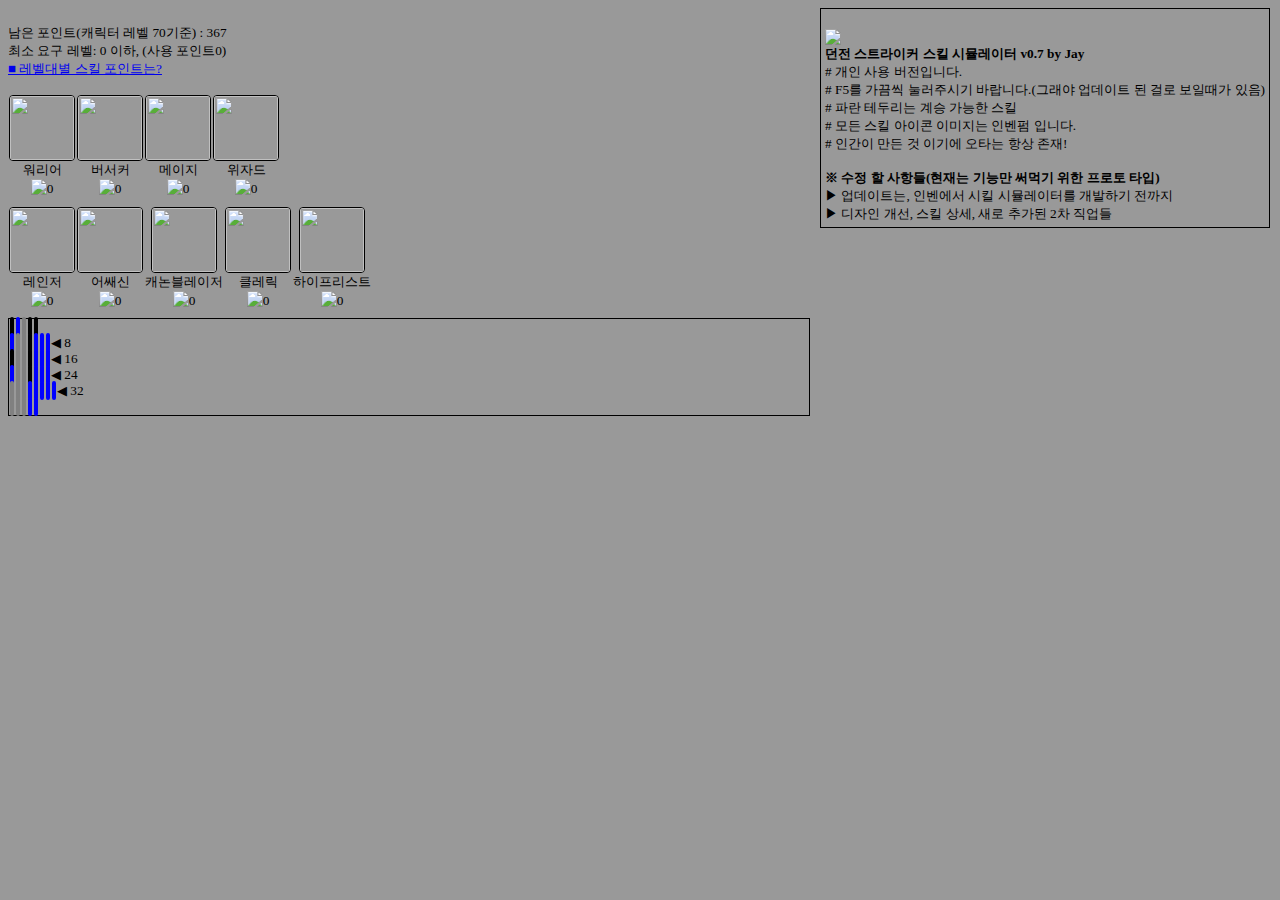
==== dsSkill.html @ e022a54a "Create dsSkill.html" ====
﻿<!DOCTYPE html PUBLIC "-//W3C//DTD XHTML 1.0 Transitional//EN" "http://www.w3.org/TR/xhtml1/DTD/xhtml1-transitional.dtd">
<html xmlns="http://www.w3.org/1999/xhtml">
<head>
<meta http-equiv="Content-Type" content="text/html; charset=utf-8" />
<title>던전 스트라이커 스킬 시뮬레이터</title>
</head>

<script>

maxPt = 367;
nowPt = 367;

skills = {};

imgBlank = "http://cfile27.uf.tistory.com/image/25600B44519CF2443B8A9B";
imgAlpha = "http://cfile29.uf.tistory.com/image/0302E044519CF2440A4D79";
imgMaster = "http://cfile2.uf.tistory.com/image/253B5A41519CF2DC400DF1";

var levels = [
0	,
0	,
0	,
2	,
3	,
4	,
5	,
6	,
7	,
8	,
9	,
10	,
11	,
12	,
13	,
14	,
15	,
16	,
17	,
18	,
19	,
20	,
21	,
22	,
23	,
24	,
25	,
26	,
27	,
28	,
29	,
30	,
31	,
32	,
33	,
34	,
35	,
36	,
37	,
38	,
39	,
41	,
43	,
45	,
47	,
49	,
51	,
54	,
57	,
60	,
63	,
67	,
71	,
76	,
81	,
87	,
93	,
101	,
113	,
125	,
137	,
157	,
177	,
197	,
217	,
237	,
257	,
297	,
367	,
467	,
567	,

];

pts = {
	"워리어":0,
	"메이지":0,
	"레인저":0,
	"클레릭":0,
	"버서커":0,
	"위자드":0,
	"어쌔신":0,
	"하이프리스트":0,
	"드레드노트":0,
	"워록":0,
	"캐논블레이저":0,
	"워프리스트":0,

}

skills["퍼스트 에이드"] = {
	type:	"",
	dec:	"스스로 상처를 치료합니다. 최대 생명력의 35%만큼 자신의 생명력을 회복합니다.",
	img:	"http://cfile22.uf.tistory.com/image/254E9637519D0E300D3020",
	pt:		0,
	need:	0,
}

skills["페이탈 스트라이크"] = {
	type:	"",
	dec:	"전방의 적을 무기로 깊게 찌릅니다. 공격력의 400%만큼 피해를 줍니다.<br/>단축키를 연타하면 후속 공격 돌려 찌르기가 발동합니다. 공격력의 320%만큼 피해를 줍니다",
	img:	"http://cfile21.uf.tistory.com/image/243F023B519D0E3010EE06",
	pt:		0,
	need:	0,
	job:	"",
	move:	true,
}

skills["장검 베기"] = {
	type:	"",
	dec:	"기본 공격 버튼을 누르고 있는 동안 장검을 휘둘러 적을 공격합니다. 공격력의 93%만큼 피해를 주고, 정신력을 30만큼 회복합니다",
	img:	"http://cfile1.uf.tistory.com/image/234F9437519D0E300C1FA9",
	pt:		0,
	need:	0,
	job:	"",
}

skills["구르기"] = {
	type:	"",
	dec:	"바라보고 있는 방향으로 굴러서 빠르게 이동합니다.",
	img:	"http://cfile27.uf.tistory.com/image/264DAC37519D0E2F0DC7B6",
	pt:		0,
	need:	0,
	job:	"",
}


skills["서클 슬래쉬"] = {
	type:	"",
	dec:	"무기를 크게 휘둘러 주위의 모든 적을 벤다. 공격력의 200%만큼 피해를 줌. 단축키를 연타하면 후속 공격 지면 강타가 발동. 공격력의 200%만큼 피해를 주고, 보스를 제외한 적을 30%확률로 기절시킴.",
	img:	"http://cfile28.uf.tistory.com/image/254C0337519D0E2F1257F6",
	pt:		2,
	need:	0,
	job:	"워리어",
	move:	true,
}

skills["장검 베기 강화1"] = {
	type:	"",
	dec:	"기본 공격시 10% 확률로 절단 형태의 이단 베기 공격이 발동합니다. 공격력의 50%만큼 추가 피해를 줍니다.",
	img:	"http://cfile21.uf.tistory.com/image/214DFC37519D0E2F0DD4EA",
	pt:		2,
	need:	0,
	job:	"워리어",
}

skills["기합 베기"] = {
	type:	"",
	dec:	"대시 직후 기본공격을 사용하면 기합 베기가 발동됩니다. 전방의 적을 크게 베어 공격력의 300%만큼 피해를 줍니다.",
	img:	"http://cfile4.uf.tistory.com/image/264D7A37519D0E2F0FDE03",
	pt:		2,
	need:	0,
	job:	"워리어",
	move:	true,
}

skills["매서운 검기"] = {
	type:	"",
	dec:	"서클 슬래쉬의 재사용 시간이 4초 감소합니다. <br/>서클 슬래쉬가 적에게 명중하면 소형의 적 1명당 20, 중형의 적 1명당 10의 정신력을 회복합니다",
	img:	"http://cfile29.uf.tistory.com/image/01198135519D0E2917EAE0",
	pt:		2,
	need:	0,
	job:	"워리어",
	move:	true,
}

skills["용기의 함성"] = {
	type:	"",
	dec:	"서클 슬래쉬 사용 후 단축키를 연타하면 30%의 확률로 지면 강타 대신 용기의 함성이 발동됩니다.<br/>크게 고함을 질러 주위의 적에게 공격력의 500%만큼 피해를 주고, 보스를 제외한 적을 70% 확률로 기절시킵니다. 소형의 적 1명당 30, 중형의 적 1명당 50, 대형과 보스 1명당 200만큼 정신력을 회복합니다.<br/>서클 슬래쉬와 후속 공격 사용 중 넉백 저항이 2만큼 증가합니다(적의 공격에 밀려났을 때 밀려나는 거리와 경직 시간이 줄어듭니다).",
	img:	"http://cfile25.uf.tistory.com/image/254F8837519D0E2D0CBAC8",
	pt:		2,
	need:	0,
	job:	"워리어",
	move:	true,
}

skills["쉴드 크러쉬"] = {
	type:	"",
	dec:	"방패로 적을 타격. 공격력의 100%만큼 피해를 주고, 보스를 제외한 적을 100% 확률로 기절시킴",
	img:	"http://cfile24.uf.tistory.com/image/2619EE35519D0E2B13A57E",
	pt:		2,
	need:	8,
	job:	"워리어",
}

skills["장검 베기 강화2"] = {
	type:	"",
	dec:	"이단베기(장검 베기 강화1) 또는 급소 찌르기(장검 베기 강화 3)가 명중할 때마다 공격력의 10%만큼 생명력을 회복",
	img:	"http://cfile28.uf.tistory.com/image/242AA639519D0E2C1648F6",
	pt:		2,
	need:	8,
	job:	"워리어",
}

skills["칼바람"] = {
	type:	"",
	dec:	"서클 슬래쉬 스킬을 사용하면 절단 형태의 회오리가 3개 발생. 회오리는 직진하면서 적에게 공격력 100%만큼 피해를 줌.",
	img:	"http://cfile3.uf.tistory.com/image/211ACC35519D0E2B1401FA",
	pt:		2,
	need:	8,
	job:	"워리어",
	move:	true,
}

skills["신체 적응"] = {
	type:	"",
	dec:	"물약 종류 아이템의 재사용 시간을 1초 단축함",
	img:	"http://cfile27.uf.tistory.com/image/021B3035519D0E2B167B37",
	pt:		2,
	need:	8,
	job:	"워리어",
	move:	true,
}

skills["돌풍 찌르기"] = {
	type:	"",
	dec:	"돌려 찌르기(페이탈 스트라이크) 발동 후 단축키를 연타하면 후속 공격 돌풍 찌르기가 발동. 돌풍 찌르기는 적을 2회 공격하며 각각 공격력의 600%, 200%만큼 피해를 줌.",
	img:	"http://cfile28.uf.tistory.com/image/021B9635519D0E2B14EF58",
	pt:		2,
	need:	8,
	job:	"워리어",
	move:	true,
}

skills["허리케인"] = {
	type:	"",
	dec:	"고속으로 몸을 회전시켜 돌풍을 만들어 냄. 주위의 적을 끌어당기고, 공격력의 400%만큼 피해를 줌. 이 스킬을 사용하는 동안 무적상태가 됨.",
	img:	"http://cfile10.uf.tistory.com/image/031AC635519D0E29150F1F",
	pt:		2,
	need:	16,
	job:	"워리어",
	move:	true,
}

skills["장검 베기 강화3"] = {
	type:	"",
	dec:	"기본 공격시 10%확률로 절단 형태의 급소 찌르기 공격이 발동. 공격력의 100%만큼 추가 피해",
	img:	"http://cfile25.uf.tistory.com/image/032AA139519D0E2C17F296",
	pt:		2,
	need:	16,
	job:	"워리어",
}

skills["방패 충격"] = {
	type:	"",
	dec:	"실드 크러쉬가 보스도 기절시킬 수 있게 됨.",
	img:	"http://cfile26.uf.tistory.com/image/21292539519D0E2C17ADD6",
	pt:		2,
	need:	16,
	job:	"워리어",
	move:	true,
}

skills["승리의 일격"] = {
	type:	"",
	dec:	"돌풍 찌르기의 두 번째 공격이 대형의 적과 보스에게 명중하면 공격력의 15%만큼 생명력을 회복하고 정신력을 150만큼 회복.",
	img:	"http://cfile4.uf.tistory.com/image/022AAC39519D0E2D17E1EF",
	pt:		2,
	need:	16,
	job:	"워리어",
	move:	true,
}

skills["진공의 검"] = {
	type:	"",
	dec:	"회오리(→칼바람,→연쇄 폭풍)가 발생할 때 3개의 회오리가 추가로 발생.",
	img:	"http://cfile30.uf.tistory.com/image/024E9E37519D0E2D0D8FC9",
	pt:		2,
	need:	16,
	job:	"워리어",
	move:	true,
}

skills["폭풍 베기"] = {
	type:	"",
	dec:	"허리케인 사용 후 단축키를 연타하면 후속 공격 폭풍 베기가 발동된다. 폭풍 베기는 주위의 적에게 공격력의 1000%만큼 피해를 주고 넉백효과를 발생시킴.",
	img:	"http://cfile8.uf.tistory.com/image/241C2C35519D0E29115249",
	pt:		4,
	need:	24,
	job:	"워리어",
	move:	true,
}

skills["용사의 근성"] = {
	type:	"",
	dec:	"적에게 피해를 입을 때마다 정신력을 10만큼 회복.",
	img:	"http://cfile7.uf.tistory.com/image/012A5F39519D0E2C16B3F2",
	pt:		4,
	need:	24,
	job:	"워리어",
	move:	true,
}

skills["신체 단련"] = {
	type:	"",
	dec:	"적의 절단 형태 공격으로 입는 피해가 10%감소",
	img:	"http://cfile21.uf.tistory.com/image/242A7539519D0E2C17A4FB",
	pt:		2,
	need:	24,
	job:	"워리어",
	move:	true,
}

skills["연쇄 폭풍"] = {
	type:	"",
	dec:	"폭풍 베기가 발동하면 절단 형태의 회오리가 3개 발생. 회오리는 직진하면서 적에게 공격력의 100%만큼 피해를 줌.",
	img:	"http://cfile3.uf.tistory.com/image/02285B39519D0E2D1984D6",
	pt:		3,
	need:	24,
	job:	"워리어",
	move:	true,
}

skills["강인한 육체"] = {
	type:	"",
	dec:	"최대 생명력이 500증가.",
	img:	"http://cfile30.uf.tistory.com/image/0118B635519D0E2B14F3D5",
	pt:		5,
	need:	24,
	job:	"워리어",
	move:	true,
}

skills["용맹한 전사"] = {
	type:	"",
	dec:	"허리케인의 재사용시간이 15초 감소. 페이탈 스트라이크의 재사용시간이 2초 감소. 지면강타(→서클슬래쉬)과 용기의 함성(→서클 슬래쉬)이 대형의 적과 보스에게 명중하면 정신력을 600만큼 회복",
	img:	"http://cfile24.uf.tistory.com/image/271B4035519D0E2912C0AE",
	pt:		5,
	need:	32,
	job:	"워리어",
	move:	true,
}

skills["최후의 반격"] = {
	type:	"",
	dec:	"폭풍베기 사용 후 단축키를 연타하면 후속 공격 최후의 반격이 발동. 주위의 적을 3회 연속으로 베어 공격력 300%만큼 피해를 주고, 마지막 일격으로 공격력 800%만큼 피해를 줌. 사용중에 무적 상태가 됨",
	img:	"http://cfile3.uf.tistory.com/image/2719F935519D0E2815C0C0",
	pt:		5,
	need:	32,
	job:	"워리어",
	move:	true,
}

// 메이지

skills["매지컬 큐어"] = {
	type:	"",
	dec:	"스스로 상처를 치료하여 최대 생명력의 35% 만큼 자신의 생명력을 회복한다",
	img:	"http://cfile3.uf.tistory.com/image/22203333519D0BB20C221F",
	pt:		0,
	need:	0,
	job:	"메이지",
}

skills["프로즌 블라스트"] = {
	type:	"",
	dec:	"메이지의 주변에 냉기 돌풍을 일으켜 공격력의 400%만큼 냉기 속성 피해를 주고 30%의 확률로 빙결시키며, 넉백 효과를 준다",
	img:	"http://cfile26.uf.tistory.com/image/03454B36519D0BB50B6CE8",
	pt:		0,
	need:	0,
	job:	"메이지",
	move:	true,
}

skills["연쇄 번개"] = {
	type:	"",
	dec:	"기본 공격 버튼을 누르고 있는 동안 전이되는 연쇄 번개를 발사하여 최대 적 2명을 동시에 공격한다. 공격력의 83%만큼 전기 속성 피해를 주고, 정신력을 30만큼 회복한다. 연쇄 번개가 한 번 전이될 때 마다 적에게 주는 피해가 공격력의 7%만큼 감소한다.",
	img:	"http://cfile22.uf.tistory.com/image/22453D36519D0BB40D95F5",
	pt:		0,
	need:	0,
	job:	"메이지",
}

skills["순간이동"] = {
	type:	"",
	dec:	"메이지의 대시 스킬로, 바라보고 있는 방향으로 빠르게 움직인다.",
	img:	"http://cfile10.uf.tistory.com/image/211FFE33519D0BB30C8D7A",
	pt:		0,
	need:	0,
	job:	"메이지",
}

skills["라이트닝 클라우드"] = {
	type:	"",
	dec:	"4초간 지속되는 방전 지대를 생성한다. 방전 지대 위의 적에게 0.5초마다 공격력의 20%만큼 전기 속성 피해를 주고 5%의 확률로 감전시킨다",
	img:	"http://cfile22.uf.tistory.com/image/2455A038519D0BB1175803",
	pt:		1,
	need:	0,
	job:	"메이지",
	move:	true,
}

skills["연쇄 번개 강화1"] = {
	type:	"",
	dec:	"연쇄 번개의 전이 대상 1명 증가",
	img:	"http://cfile3.uf.tistory.com/image/0220D433519D0BB30ABA5B",
	pt:		2,
	need:	0,
	job:	"메이지",
}

skills["싸늘한 한기"] = {
	type:	"",
	dec:	"프로즌 블라스트가 소형의 적에게 가하는 최종 피해가 1.2배로 증가. 명중한 적 1명당 정신력을 30만큼 회복하며, 20%의 확률로 더 강한 넉백 효과 발생",
	img:	"http://cfile24.uf.tistory.com/image/2420C933519D0BB30B9247",
	pt:		2,
	need:	0,
	job:	"메이지",
	move:	true,
}

skills["얼음 쐐기"] = {
	type:	"",
	dec:	"프로즌 블라스트, 래스 오브 스피릿(->워록)의 단축키를 연타하면 후속 공격으로 얼음 쐐기 발동. 지면에 얼음 쐐기를 일으켜 적에게 공격력의 200%만큼 냉기 피해를 주고 20%의 확률로 빙결시킨다. 얼음 쐐기가 대형, 또는 보스에게 명중하면 정신력을 350만큼 회복한다.",
	img:	"http://cfile4.uf.tistory.com/image/2420DB33519D0BB30B0121",
	pt:		3,
	need:	0,
	job:	"메이지",
	move:	true,
}

skills["전격 마법 전문화"] = {
	type:	"",
	dec:	"전기 속성 공격이 적에게 명중하면 5%의 확률로 전기 폭발이 일어나 공격력의 100%만큼 추가 전기 속성 피해를 준다.",
	img:	"http://cfile6.uf.tistory.com/image/0144EC36519D0BB40DA37A",
	pt:		2,
	need:	0,
	job:	"메이지",
	move:	true,
}

skills["파이어 볼"] = {
	type:	"",
	dec:	"불타는 화염구를 발사하여 공격력의 250%만큼 화염속성 피해를 주며 5%의 확률로 발화시킨다.",
	img:	"http://cfile6.uf.tistory.com/image/21455636519D0BB50D5BB3",
	pt:		2,
	need:	8,
	job:	"메이지",
	move:	true,
}

skills["연쇄 번개 강화2"] = {
	type:	"",
	dec:	"연쇄 번개가 중형의 적에게 10%의 추가 피해를 준다.",
	img:	"http://cfile5.uf.tistory.com/image/2320E633519D0BB30B60E6",
	pt:		2,
	need:	8,
	job:	"메이지",
}

skills["불타는 대지"] = {
	type:	"",
	dec:	"파이어 볼이나 그레네이드 샷(→ 캐논 블레이저)이 명중하면 10%의 확률로 화염지대 생성. 화염 지대는 4초간 지속되며. 0.5초마다 공격력의 50%만큼 화염 피해를 주고, 5%의 확률로 발화를 유발한다.",
	img:	"http://cfile10.uf.tistory.com/image/2620C233519D0BB20BB1C3",
	pt:		3,
	need:	8,
	job:	"메이지",
	move:	true,
}

skills["기회 포착"] = {
	type:	"",
	dec:	"라이트닝 클라우드 범위 안의 적을 연쇄 번개로 공격하면 낙뢰가 떨어져 공격력의 50%만큼 추가 피해를 주고, 1%의 확률로 감전시킨다",
	img:	"http://cfile4.uf.tistory.com/image/23537F38519D0BB017DBF8",
	pt:		3,
	need:	8,
	job:	"메이지",
	move:	true,
}

skills["라이트닝"] = {
	type:	"",
	dec:	"번개를 떨어뜨려 가까운 적부터 공격한다. 최대 5명의 적에게 공격력의 1600%만큼 전기 속성 피해를 주고 감전시킨다. 이 스킬을 사용하는 동안은 무적 상태가 된다.",
	img:	"http://cfile21.uf.tistory.com/image/2354E738519D0BB116C5A3",
	pt:		2,
	need:	16,
	job:	"메이지",
	move:	true,
}

skills["연쇄 번개 강화3"] = {
	type:	"",
	dec:	"연쇄 번개가 대형의 적에게 명중하면 정신력을 10만큼 추가 회복한다",
	img:	"http://cfile25.uf.tistory.com/image/2720ED33519D0BB30BC07B",
	pt:		3,
	need:	16,
	job:	"메이지",
}

skills["전류 방전"] = {
	type:	"",
	dec:	"라이트닝 클라우드 스킬의 지속시간이 2초 증가한다.",
	img:	"http://cfile26.uf.tistory.com/image/01452736519D0BB40D9C00",
	pt:		2,
	need:	16,
	job:	"메이지",
	move:	true,
}

skills["주문 연계"] = {
	type:	"",
	dec:	"연쇄 번개, 섀도우 스트라이크(→ 미스틱) 스킬의 전이 대상이 1명 증가한다.",
	img:	"http://cfile5.uf.tistory.com/image/23434136519D0BB40ED6EB",
	pt:		3,
	need:	16,
	job:	"메이지",
	move:	true,
}

skills["번개를 부르는 자"] = {
	type:	"",
	dec:	"라이트닝 사용 후 2초간 연쇄 번개의 전이 대상이 5명 증가한다",
	img:	"http://cfile10.uf.tistory.com/image/211F8633519D0BB20CBE89",
	pt:		2,
	need:	24,
	job:	"메이지",
	move:	true,
}

skills["뇌신의 가호"] = {
	type:	"",
	dec:	"모든 전기 속성 공격에 의한 피해를 10% 감소시킨다",
	img:	"http://cfile5.uf.tistory.com/image/27542F38519D0BB015B70D",
	pt:		3,
	need:	24,
	job:	"메이지",
	move:	true,
}

skills["마력 방패"] = {
	type:	"",
	dec:	"6미터 이상 떨어진 적에게 피해를 입을 경우 20%의 확률로 마력 방패가 발동한다. 마력 방패는 4초간 지속되며 소형과 중형의 적으로부터 입는 피해를 20% 감소시킨다.",
	img:	"http://cfile2.uf.tistory.com/image/27557638519D0BB11449B7",
	pt:		3,
	need:	24,
	job:	"메이지",
	move:	true,
}

skills["깨우친 자"] = {
	type:	"",
	dec:	"최대 정신력이 250만큼 증가한다.",
	img:	"http://cfile23.uf.tistory.com/image/2756C238519D0BB0163581",
	pt:		2,
	need:	24,
	job:	"메이지",
	move:	true,
}

skills["마력의 수호"] = {
	type:	"",
	dec:	"기절, 수면, 감전, 족쇄 상태가 되면 마력 방패가 자동으로 발동된다. 4초간 지속되며 소형과 중형의 적으로부터 입는 피해를 20% 감소시킨다.",
	img:	"http://cfile23.uf.tistory.com/image/24556E38519D0BB2165EC2",
	pt:		4,
	need:	24,
	job:	"메이지",
	move:	true,
}

skills["총명한 마법사"] = {
	type:	"",
	dec:	"라이트닝 클라우드가 소형, 중형의 적에게 명중할 때마다 정신력을 6, 대형의 적과 보스에게 명중할 때마다 정신력을 50만큼 회복한다.",
	img:	"http://cfile28.uf.tistory.com/image/21439436519D0BB40EB27B",
	pt:		5,
	need:	32,
	job:	"메이지",
}

skills["대폭발"] = {
	type:	"",
	dec:	"라이트닝을 사용할 때 단축키를 누른 채 유지하면 힘을 모을 수 있고 즉시 시전으로 대폭발을, 1초 이상 힘을 모으면 더 큰 위력의 라이트닝이 발동 된다.즉시시전: 주변의 모든 적에게 공격력의 1600%만큼 피해를 준다. 모으기 1단계: 주변의 5명의 적에게 공격력의 2000%만큼 전기 피해를 주고 감전시킨다.",
	img:	"http://cfile7.uf.tistory.com/image/22558B38519D0BB116C7F3",
	pt:		5,
	need:	32,
	job:	"메이지",
}

// 레인저

skills["서바이벌 테크닉"] = {
	type:	"",
	dec:	"스스로의 상처를 치료한다. 최대 생명력의 35%만큼 자신의 생명력을 회복할 수 있다.",
	img:	"http://cfile7.uf.tistory.com/image/01225A33519D11E110B6BF",
	pt:		0,
	need:	0,
	job:	"레인저",
}

skills["발리 샷"] = {
	type:	"",
	dec:	"전방 부채꼴 범위에 5발의 화살을 동시에 발사하여 공격력의 125%만큼 피해를 준다.",
	img:	"http://cfile8.uf.tistory.com/image/22224E33519D11E10F0C83",
	pt:		0,
	need:	0,
	job:	"레인저",
	move:	true,
}

skills["석궁 발사"] = {
	type:	"",
	dec:	"기본 공격 버튼을 누르고 있는 동안 화살을 쏘아 적을 공격한다. 공격력의 100%만큼 피해를 주고, 명중한 적 1명마다 정신력을 20만큼 회복한다.",
	img:	"http://cfile9.uf.tistory.com/image/2446A536519D11E5139FAB",
	pt:		0,
	need:	0,
	job:	"레인저",
}

skills["순간도약"] = {
	type:	"",
	dec:	"레인저의 대시 스킬. 바라보고 있는 방향으로 빠르게 이동한다.",
	img:	"http://cfile4.uf.tistory.com/image/22464736519D11E4137836",
	pt:		0,
	need:	0,
	job:	"레인저",
}

skills["하이 점프"] = {
	type:	"",
	dec:	"전방으로 크게 도약한다. 적을 뛰어넘어 8미터를 이동할 수 있다.",
	img:	"http://cfile28.uf.tistory.com/image/01225633519D11E210B188",
	pt:		1,
	need:	0,
	job:	"레인저",
	move:	true,
}

skills["석궁 발사 강화1"] = {
	type:	"",
	dec:	"기본 공격시 10%의 확률로 2회 사격하여 각각 공격력의 70%만큼 피해를 준다. 발리 샷이 대형의 적과 보스에게 주는 최종 피해가 1.4배가 된다.",
	img:	"http://cfile22.uf.tistory.com/image/23465636519D11E5139D13",
	pt:		2,
	need:	0,
	job:	"레인저",
	move:	true,
}

skills["눈부신 연사"] = {
	type:	"",
	dec:	"발리 샷 또는 무빙 샷 사용 시, 20% 확률로 화살을 2연사하여 공격력의 50%만큼 추가피해, 연속 사용시 화살을 2연사 하여 공격력의 50%만큼 추가피해를 준다.",
	img:	"http://cfile28.uf.tistory.com/image/2155B538519D11E31CA554",
	pt:		2,
	need:	0,
	job:	"레인저",
	move:	true,
}

skills["벼락 덫"] = {
	type:	"",
	dec:	"하이점프를 사용 시, 이동경로에 덫을 매설하며 적이 밟거나 일정시간 지나면 동작하여 덫 위의 대상에게 공격력의 200%만큼 피해를 준다. 덫 공격이 명중하면 명중한 적 1명당 정신력을 50만큼 회복한다.",
	img:	"http://cfile23.uf.tistory.com/image/22227933519D11E110082F",
	pt:		2,
	need:	0,
	job:	"레인저",
	move:	true,
}

skills["사냥 개시"] = {
	type:	"",
	dec:	"적을 죽인 경우, 정신력을 5만큼 회복한다.",
	img:	"http://cfile3.uf.tistory.com/image/234D5E37519D11E51371C9",
	pt:		3,
	need:	0,
	job:	"레인저",
	move:	true,
}

skills["무빙 샷"] = {
	type:	"",
	dec:	"뒤로 빠르게 후퇴하며 화살을 발사한다. 최대 3명에게 공격력의 100%만큼 피해를 준다.",
	img:	"http://cfile26.uf.tistory.com/image/22225E33519D11E11091DA",
	pt:		2,
	need:	8,
	job:	"레인저",
	move:	true,
}

skills["석궁 발사 강화2"] = {
	type:	"",
	dec:	"기본 공격시 10% 확률로 5발을 넓은 범위에 발사한다. 5명의 적에게 공격력의 100%만큼 피해를 준다.",
	img:	"http://cfile23.uf.tistory.com/image/26466836519D11E5131320",
	pt:		2,
	need:	8,
	job:	"레인저",
	move:	true,
}

skills["기습 침투"] = {
	type:	"",
	dec:	"발리 샷 사용 직후 하이 점프를 사용하면 기습침투가 발동. 땅속으로 이동한 뒤 적의 배후에서 솟아나 최대 5명의 적에게 2회 화살 공격을 하여 250%만큼 피해를 준다. 공격이 명중하면 정신력이 300 회복 된다.",
	img:	"http://cfile28.uf.tistory.com/image/02224A33519D11E20FA523",
	pt:		2,
	need:	8,
	job:	"레인저",
	move:	true,
}

skills["집단살상"] = {
	type:	"",
	dec:	"발리 샷과 무빙 샷 사용 시 발사하는 화살의 수가 2개 증가한다.",
	img:	"http://cfile2.uf.tistory.com/image/014C2937519D11E5143DF5",
	pt:		2,
	need:	8,
	job:	"레인저",
	move:	true,
}

skills["도약술 수련"] = {
	type:	"",
	dec:	"하이 점프 사용 중에 넉백 저항이 2만큼 증가한다.(넉백 시 거리와 경직 시간이 줄어듬.)",
	img:	"http://cfile29.uf.tistory.com/image/01540738519D11E322DCDE",
	pt:		2,
	need:	8,
	job:	"레인저",
	move:	true,
}

skills["애로우 레인"] = {
	type:	"",
	dec:	"하늘로 수많은 화살을 쏘아 전방의 넓은 구역을 공격한다. 8개의 지점에 각각 공격력의 300%만큼 피해를 준다. 공격이 명중하면 정신력이 500 회복 된다.",
	img:	"http://cfile24.uf.tistory.com/image/02226A33519D11E1102D98",
	pt:		2,
	need:	16,
	job:	"레인저",
	move:	true,
}

skills["석궁 발사 강화3"] = {
	type:	"",
	dec:	"기본 공격이 명중하면 정신력을 5만큼 추가로 회복.",
	img:	"http://cfile23.uf.tistory.com/image/26466836519D11E5131320",
	pt:		2,
	need:	16,
	job:	"레인저",
	move:	true,
}

skills["확인사살"] = {
	type:	"",
	dec:	"하이 점프 사용 후 0.6초 내에 발리 샷이나 무빙 샷을 사용하면 공격력의 50%만큼 추가 피해를 준다.",
	img:	"http://cfile29.uf.tistory.com/image/02557638519D11E31AF32F",
	pt:		2,
	need:	16,
	job:	"레인저",
	move:	true,
}

skills["죽창 덫"] = {
	type:	"",
	dec:	"기습 침투를 사용하면 이동경로에 죽창으로 만든 덫을 매설한다. 덫은 4초 동안 동작하며, 덫 위의 적에게 0.5초마다 공격력의 50%만큼 피해를 준다.",
	img:	"http://cfile1.uf.tistory.com/image/25228D33519D11E2102C60",
	pt:		2,
	need:	16,
	job:	"레인저",
	move:	true,
}

skills["마름쇠 뿌리기"] = {
	type:	"",
	dec:	"기교 형태 공격이 명중할 때마다 보스를 제외한 적을 1% 확률로 족쇄 상태로 만든다.",
	img:	"http://cfile21.uf.tistory.com/image/2245EE36519D11E413CFD6",
	pt:		2,
	need:	16,
	job:	"레인저",
	move:	true,
}

skills["사냥꾼의 끈기"] = {
	type:	"",
	dec:	"명력이 최대치일 때, 공격 스킬의 최종 피해가 1.1배가 된다.",
	img:	"http://cfile25.uf.tistory.com/image/25226233519D11E2108439",
	pt:		4,
	need:	24,
	job:	"레인저",
	move:	true,
}

skills["민첩한 몸놀림"] = {
	type:	"",
	dec:	"하이 점프,샌드스톰(->블레이드댄서) 사용 후 3초 동안 모든 스킬의 공격 속도가 20%만큼 증가한다. 이 효과가 지속되는 동안 레인저의 기본공격인 석궁 발사가 대형의 적과 보스에게 가하는 최종 피해가 0.8배가 된다.",
	img:	"http://cfile21.uf.tistory.com/image/27469736519D11E41355BC",
	pt:		4,
	need:	24,
	job:	"레인저",
	move:	true,
}

skills["사기충전"] = {
	type:	"",
	dec:	"대형의 적에 대한 모든 공격이 명중할 때마다 정신력을 5만큼 회복한다.",
	img:	"http://cfile24.uf.tistory.com/image/2756BE38519D11E31B4719",
	pt:		3,
	need:	24,
	job:	"레인저",
	move:	true,
}

skills["매서운 집중력"] = {
	type:	"",
	dec:	"기교, 마법, 비전 형태 공격이 6미터 이상의 거리에서 적에게 명중하면 최종 피해가 1.1배가 된다",
	img:	"http://cfile5.uf.tistory.com/image/23550238519D11E41E7A1C",
	pt:		3,
	need:	24,
	job:	"레인저",
	move:	true,
}

skills["매의 눈"] = {
	type:	"",
	dec:	"석궁 발사, 발리 샷, 폭풍 쏘기의사정거리가 2미터 증가한다.",
	img:	"http://cfile2.uf.tistory.com/image/03228533519D11E2109717",
	pt:		3,
	need:	24,
	job:	"레인저",
	move:	true,
}

skills["민첩한 사냥꾼"] = {
	type:	"",
	dec:	"기습 침투에 의한 공격이 대형의 적과 보스에게 주는 최종 피해가 2배가 된다. 발리 샷, 무빙 샷의 정신력 소모량이 30만큼 감소한다.",
	img:	"http://cfile27.uf.tistory.com/image/01467036519D11E413F85C",
	pt:		5,
	need:	32,
	job:	"레인저",
}

skills["폭풍 쏘기"] = {
	type:	"",
	dec:	"에로우 레인 단축키를 1초 이상 눌러 폭풍 쏘기를 발동 시킨다. 전방 적 1명에게 공격력의 300%만큼의 피해를 7회 준다.(최종 피해 1.1배 증가)",
	img:	"http://cfile8.uf.tistory.com/image/2353B638519D11E31FDA44",
	pt:		5,
	need:	32,
	job:	"레인저",
}

// 클레릭

skills["차징 쇼크"] = {
	type:	"",
	dec:	"둔기로 땅을 내리쳐 신성한 충격파를 일으킴. 단축키를 누르고 있는 동안 힘을 모으고, 떼는 순간 발동. 공격력의 300%만큼 피해를 주고 정신력 200 회복(명중 시).",
	img:	"http://cfile2.uf.tistory.com/image/24618E49519D16A01C71FB",
	pt:		0,
	need:	0,
	job:	"클레릭",
	move:	true,
}

skills["힐"] = {
	type:	"",
	dec:	"상처를 치유. 자신을 포함, 반경 8미터 내 아군의 생명력을 공격력의 150%+60만큼 회복",
	img:	"http://cfile21.uf.tistory.com/image/2462F649519D16A01CD25A",
	pt:		0,
	need:	0,
	job:	"클레릭",
}

skills["둔기 타격"] = {
	type:	"",
	dec:	"기본 공격 버튼을 누르고 있는 동안 둔기를 휘둘러 공격. 공격력의 140%만큼 피해를 주고, 정신력을 30만큼 회복",
	img:	"http://cfile21.uf.tistory.com/image/27304148519D16A31BAE08",
	pt:		0,
	need:	0,
	job:	"클레릭",
}

skills["긴급 회피"] = {
	type:	"",
	dec:	"클레릭의 대시 스킬. 바라보고 있는 방향으로 굴러서 빠르게 이동.",
	img:	"http://cfile9.uf.tistory.com/image/01456750519D16A312CAFE",
	pt:		0,
	need:	0,
	job:	"클레릭",
}

skills["콤보 스윙"] = {
	type:	"",
	dec:	"무기를 연속으로 휘둘러 공격력의 350% 피해. 단축키를 연타하면 3회까지 연속사용 가능. 사용 중 넉백저항 2증가.",
	img:	"http://cfile30.uf.tistory.com/image/22629649519D16A11C5301",
	pt:		2,
	need:	0,
	job:	"클레릭",
	move:	true,
}

skills["둔기 타격 강화1"] = {
	type:	"",
	dec:	"기본공격시 5%의 확률로 후려치기 발동. 2명 추가공격 및 공격력의 50%만큼 추가피해. 보스를 제외한 적을 기절시킴",
	img:	"http://cfile28.uf.tistory.com/image/262FF848519D16A41D70A2",
	pt:		3,
	need:	0,
	job:	"클레릭",
}

skills["열광"] = {
	type:	"",
	dec:	"힐을 사용했을 때, 주위의 적에게 공격력의 100% 만큼 피해를 줌. 정신력 100 회복",
	img:	"http://cfile4.uf.tistory.com/image/0261F149519D16A11C1EFB",
	pt:		2,
	need:	0,
	job:	"클레릭",
	move:	true,
}

skills["치유 연마"] = {
	type:	"",
	dec:	"회복 형태 스킬의 시전속도가 20% 증가, 회복 형태 스킬 사용 시 정신력 100 회복",
	img:	"http://cfile8.uf.tistory.com/image/2346F750519D16A20FB198",
	pt:		3,
	need:	0,
	job:	"클레릭",
	move:	true,
}

skills["저지먼트"] = {
	type:	"",
	dec:	"주위의 소형과 중형의 적에게 공격력의 360%만큼, 대형의 적과 보스에게 400%만큼 피해",
	img:	"http://cfile22.uf.tistory.com/image/2161B649519D16A11D5DDA",
	pt:		2,
	need:	8,
	job:	"클레릭",
	move:	true,
}

skills["무관용 원칙"] = {
	type:	"",
	dec:	"저지먼트가 명중하면 30%의 확률로 낙인 효과",
	img:	"http://cfile3.uf.tistory.com/image/26630849519D16A11C99AE",
	pt:		2,
	need:	8,
	job:	"클레릭",
	move:	true,
}

skills["낙인 폭발"] = {
	type:	"",
	dec:	"낙인이 찍힌 적을 저지먼트나 디바인 브레이크로 공격하면 낙인 폭발이 일어남.(소형 = 공격력 150%, 중형 = 공격력200%, 대형 = 공격력400%)",
	img:	"http://cfile30.uf.tistory.com/image/0161DE49519D16A21C2E10",
	pt:		2,
	need:	8,
	job:	"클레릭",
	move:	true,
}

skills["신성 충격"] = {
	type:	"",
	dec:	"콤보 스윙의 마지막 공격이 5%확률로 적을 기절시키고 콤보 스윙이 대형의 적과 보스에 주는 피해 10% 증가. 차징 쇼크가 대형의 적과 보스에 주는 피해 100% 증가",
	img:	"http://cfile28.uf.tistory.com/image/2662CD49519D16A11C55B0",
	pt:		2,
	need:	8,
	job:	"클레릭",
	move:	true,
}

skills["힘의 축적"] = {
	type:	"",
	dec:	"힘을 모으는 스킬을 강화. 힘을 1단계 더 모을 수 있음.",
	img:	"http://cfile24.uf.tistory.com/image/03455150519D16A212C466",
	pt:		2,
	need:	8,
	job:	"클레릭",
	move:	true,
}

skills["디바인 브레이크"] = {
	type:	"",
	dec:	"빛의 망치로 적을 강타. 공격력의 800%만큼 피해를 주고 적의 방어력을 30초 동안 10%만큼 감소시킴",
	img:	"http://cfile3.uf.tistory.com/image/21636749519D16A11C0416",
	pt:		3,
	need:	16,
	job:	"클레릭",
	move:	true,
}

skills["둔기 타격 강화2"] = {
	type:	"",
	dec:	"낙인이 찍힌 적에게 기본 공격을 가하면 낙인 폭발이 일어남.(소형 = 공격력 150%, 중형 = 공격력200%, 대형 = 공격력400%)",
	img:	"http://cfile4.uf.tistory.com/image/23303548519D16A41D803C",
	pt:		3,
	need:	16,
	job:	"클레릭",
}

skills["무자비한 심판"] = {
	type:	"",
	dec:	"저지먼트 사용 시 50%의 확률로 추가효과 발동. 보스를 제외한 적을 100%확률로 수면에 빠뜨림.",
	img:	"http://cfile8.uf.tistory.com/image/22300D48519D16A31B071D",
	pt:		2,
	need:	16,
	job:	"클레릭",
	move:	true,
}

skills["성직자의 투지"] = {
	type:	"",
	dec:	"힐 사용 직후 차징 쇼크를 사용하면 힘을 1단계 모은 상태로 발동.",
	img:	"http://cfile6.uf.tistory.com/image/22301948519D16A31B2966",
	pt:		2,
	need:	16,
	job:	"클레릭",
	move:	true,
}

skills["성직자의 투지"] = {
	type:	"",
	dec:	"디바인 브레이크 사용 시 주위 보스를 제외한 적을 100%확률로 수면에 빠뜨림",
	img:	"http://cfile6.uf.tistory.com/image/22301948519D16A31B2966",
	pt:		2,
	need:	16,
	job:	"클레릭",
	move:	true,
}

skills["영혼의 수면"] = {
	type:	"",
	dec:	"",
	img:	"http://cfile6.uf.tistory.com/image/2446ED50519D16A210F02E",
	pt:		5,
	need:	24,
	job:	"클레릭",
	move:	true,
}

skills["신성한 철권"] = {
	type:	"",
	dec:	"수면 상태의 적을 공격 시, 공격력의 200%만큼 추가피해를 줌",
	img:	"http://cfile6.uf.tistory.com/image/02635649519D16A11CA98D",
	pt:		3,
	need:	24,
	job:	"클레릭",
	move:	true,
}

skills["생명수의 힘"] = {
	type:	"",
	dec:	"회복 형태 스킬의 치유 효과가 10%증가",
	img:	"http://cfile23.uf.tistory.com/image/02300648519D16A31C77C3",
	pt:		2,
	need:	24,
	job:	"클레릭",
	move:	true,
}

skills["성직자의 맹세"] = {
	type:	"",
	dec:	"디바인 브레이크의 방어력 경감 효과가 5%만큼 증가하고 지속시간이 10초만큼 추가.",
	img:	"http://cfile24.uf.tistory.com/image/032F4D48519D16A31E4371",
	pt:		3,
	need:	24,
	job:	"클레릭",
	move:	true,
}

skills["신의 가호"] = {
	type:	"",
	dec:	"생명력이 30%이하일때 자연 회복속도가 초당 10만큼 증가",
	img:	"http://cfile23.uf.tistory.com/image/2144BD50519D16A212FC1D",
	pt:		5,
	need:	24,
	job:	"클레릭",
	move:	true,
}

skills["근엄한 성직자"] = {
	type:	"",
	dec:	"디바인 브레이크, 저지먼트가 대형의 적과 보스에게 가하는 최종 피해 1.3배. 스킬 명중 시 정신력 400 회복",
	img:	"http://cfile27.uf.tistory.com/image/2246E850519D16A210DEB8",
	pt:		5,
	need:	32,
	job:	"클레릭",
}

skills["대지모신의 자비"] = {
	type:	"",
	dec:	"힐의 생명력 회복량이 20% 증가",
	img:	"http://cfile2.uf.tistory.com/image/01444B50519D16A215C3DF",
	pt:		5,
	need:	32,
	job:	"클레릭",
}

// 버서커

skills["스피닝 어설트"] = {
	type:	"",
	dec:	"적을 관통하며 돌진하여 주위의 모든 적을 밴다. 공격력의 360%만큼 피해를 주고 정신력 300을 회복",
	img:	"http://cfile27.uf.tistory.com/image/2115C14D519D1A8E12E526",
	pt:		0,
	need:	0,
	job:	"버서커",
	move:	true,
}

skills["라이징 슬래쉬"] = {
	type:	"",
	dec:	"전방의 적을 어깨로 밀친 뒤, 무기를 들어올려 강하게 뱀다. 밀치기 공격이 공격력의 100%만큼, 베기 공격이 600%만큼 피해를 준다. 소,중형의 적에게 1.7배의 최종피해를 줌.",
	img:	"http://cfile22.uf.tistory.com/image/0315B04D519D1A8E13903B",
	pt:		0,
	need:	0,
	job:	"버서커",
	move:	true,
}

skills["광전사의 분노"] = {
	type:	"",
	dec:	"스피닝 어설트로 적을 죽이면 분노상태가 됨. 분노 상태가 되면 공격속도 5%, 이동 속도 10% 상승, 버서커, 캐논 블레이저, 클레릭, 워리어, 워 프리스트의 대시가 짧은 돌진 형태로 변경. 버서커의 기본공격, 스피닝 어설트, 라이징 슬래쉬, 워 크라이의 공격속도가 추가로 10% 상승. 분노상태는 10초동안 지속된다.",
	img:	"http://cfile5.uf.tistory.com/image/2615514D519D1A8E113FE1",
	pt:		0,
	need:	0,
	job:	"버서커",
	move:	true,
}

skills["대검 베기"] = {
	type:	"",
	dec:	"기본 공격 버튼을 누르고 있는 동안 대검을 휘둘러 적을 공격. 공격력의 160%만큼 피해를 주고 정신력을 30만큼 회복.",
	img:	"http://cfile21.uf.tistory.com/image/2715C64D519D1A9013B9CF",
	pt:		0,
	need:	0,
	job:	"버서커",
}

skills["전진 구르기"] = {
	type:	"",
	dec:	"버서커의 대시 스킬. 바라보고 있는 방향으로 굴러서 빠르게 이동함.",
	img:	"http://cfile25.uf.tistory.com/image/260F794C519D1A90162820",
	pt:		0,
	need:	0,
	job:	"버서커",
}

skills["워 크라이"] = {
	type:	"",
	dec:	"투지가 넘치는 고함을 질러 8미터 거리 안에 있는 적에게 공격력 100%만큼 피해를 줌. 공격력의 30%만큼 생명력 회복. 명중한 적 1명당 공격력의 10%만큼 생명력을 추가 회복함.",
	img:	"http://cfile1.uf.tistory.com/image/21159D4D519D1A8E13EF80",
	pt:		2,
	need:	0,
	job:	"버서커",
	move:	true,
}

skills["대검 베기 강화1"] = {
	type:	"",
	dec:	"기본 공격 시 10% 확률로 회전 베기가 발동. 공격력의 300%만큼 피해를 준다.",
	img:	"http://cfile26.uf.tistory.com/image/0215CB4D519D1A9013C9A6",
	pt:		2,
	need:	0,
	job:	"버서커",
}

skills["분노의 폭풍"] = {
	type:	"",
	dec:	"분노상태에서 라이징 슬래쉬 사용 시 앞으로, 스피닝 어설트 사용 시 뒤로 검풍 회오리가 발사됨. 검풍 회오리는 절단 형태로, 적을 관통하며 직진하여 공격력 100%만큼 피해를 줌.",
	img:	"http://cfile5.uf.tistory.com/image/0315814D519D1A8D130A00",
	pt:		2,
	need:	0,
	job:	"버서커",
	move:	true,
}

skills["샘솟는 투지"] = {
	type:	"",
	dec:	"분노상태일 때 정신력 자연 회복량이 초당 10만큼 증가.",
	img:	"http://cfile21.uf.tistory.com/image/2215DC4D519D1A8F13DD36",
	pt:		2,
	need:	0,
	job:	"버서커",
	move:	true,
}

skills["불타는 증오"] = {
	type:	"",
	dec:	"검풍 회오리 (대검 베기 강화2→분노의 폭풍), 회오리(→워리어)가 적에게 명중할 때마다 공격력의 5%만큼 생명력 회복.",
	img:	"http://cfile1.uf.tistory.com/image/27157B4D519D1A8D143B75",
	pt:		2,
	need:	0,
	job:	"버서커",
	move:	true,
}

skills["대검 베기 강화2"] = {
	type:	"",
	dec:	"회전 베기(대검 베기 강화1)가 발동하면 절단 형태의 검풍 회오리가 발사. 검풍 회오리는 적을 관통하며 직진, 공격력의 100%만큼 피해를 줌.",
	img:	"http://cfile7.uf.tistory.com/image/0315D84D519D1A90131A45",
	pt:		2,
	need:	8,
	job:	"버서커",
}

skills["격노의 외침"] = {
	type:	"",
	dec:	"워 크라이를 사용하면 30초 동안 공격력이 10% 증가, 적의 공격력을 10%만큼 감소, 명중한 적 1명당 정신력을 50만큼 회복.",
	img:	"http://cfile24.uf.tistory.com/image/0215BC4D519D1A8E1330D2",
	pt:		2,
	need:	8,
	job:	"버서커",
	move:	true,
}

skills["공격 본능"] = {
	type:	"",
	dec:	"라이징 슬래쉬로 적을 죽이면 분노상태가 됨. 분노 상태가 되면 공격속도 5%, 이동 속도 10% 상승, 버서커, 캐논 블레이저, 클레릭, 워리어, 워 프리스트의 대시가 짧은 돌진 형태로 변경. 버서커의 기본공격, 스피닝 어설트, 라이징 슬래쉬, 워 크라이의 공격속도가 추가로 10% 상승. 분노상태는 10초동안 지속된다.",
	img:	"http://cfile6.uf.tistory.com/image/2715974D519D1A8D1389BD",
	pt:		2,
	need:	8,
	job:	"버서커",
	move:	true,
}

skills["피의 부름"] = {
	type:	"",
	dec:	"라이징 슬래쉬가 대형의 적과 보스에게 명중하면 공격력의 20%만큼 생명력을 회복하고 분노상태가 됨.분노 상태가 되면 공격속도 5%, 이동 속도 10% 상승, 버서커, 캐논 블레이저, 클레릭, 워리어, 워 프리스트의 대시가 짧은 돌진 형태로 변경. 버서커의 기본공격, 스피닝 어설트, 라이징 슬래쉬, 워 크라이의 공격속도가 추가로 10% 상승. 분노상태는 10초동안 지속된다.",
	img:	"http://cfile6.uf.tistory.com/image/2515B54D519D1A8E1379F6",
	pt:		2,
	need:	8,
	job:	"버서커",
	move:	true,
}

skills["강철의 전의"] = {
	type:	"",
	dec:	"분노상태에서 모든 모으기 시간이 20% 감소, 넉백 저항이 1만큼 증가. (적의 공격에 밀려났을 때 밀려나는 거리와 경직 시간이 줄어든다.)",
	img:	"http://cfile4.uf.tistory.com/image/2411334C519D1A901477D2",
	pt:		2,
	need:	8,
	job:	"버서커",
	move:	true,
}

skills["대검 베기 강화3"] = {
	type:	"",
	dec:	"기본 공격으로 소형, 중형 적을 공격하면 적 1명당 정신력 5만큼 추가 회복.",
	img:	"http://cfile10.uf.tistory.com/image/2313A34D519D1A91157F5F",
	pt:		2,
	need:	16,
	job:	"버서커",
}

skills["끝없는 충동"] = {
	type:	"",
	dec:	"분노 상태에서 적을 죽일 때마다 정신력 10 회복",
	img:	"http://cfile29.uf.tistory.com/image/2615874D519D1A8D136B81",
	pt:		2,
	need:	16,
	job:	"버서커",
	move:	true,
}

skills["돌진 베기"] = {
	type:	"",
	dec:	"워크라이, 실드 크러쉬(→워리어),다크 볼텍스(→워록)스킬의 단축키를 연타하여 후속 공격 돌진 베기를 발동. 적을 밀치며 돌진한 후 무기를 크게 휘둘러 벤다. 돌진으로 공격력의 50%만큼 피해를 5회 주고, 전방 베기로 공격력의 400%만큼 피해를 줌.",
	img:	"http://cfile8.uf.tistory.com/image/0115A94D519D1A8E13E9F3",
	pt:		2,
	need:	16,
	job:	"버서커",
	move:	true,
}

skills["검의 달인"] = {
	type:	"",
	dec:	"절단 형태 공격이 명중하면 정신력을 3만큼 회복",
	img:	"http://cfile26.uf.tistory.com/image/020F604C519D1A90192AD0",
	pt:		2,
	need:	16,
	job:	"버서커",
	move:	true,
}

skills["투쟁심"] = {
	type:	"",
	dec:	"기절 상태가 되면 1초마다 해제를 시도. 20%의 확률로 기절 상태가 해제되어 깨어남",
	img:	"http://cfile23.uf.tistory.com/image/2415574D519D1A8E135877",
	pt:		2,
	need:	16,
	job:	"버서커",
	move:	true,
}

skills["블러드러스트"] = {
	type:	"",
	dec:	"버서커의 숨겨진 힘을 개방하여 각성 상태에 돌입. 각성 상태일 때 공격속도 5%, 이동속도 10%가 증가, 모으기시간 20%가 감소. 버서커의 대검 베기 , 스피닝 어설트, 라이징 슬래쉬, 워 크라이의 공격속도가 추가로 10% 증가한다. 버서커, 캐논 블레이저, 클레릭, 워리어, 워 프리스트의 대시가 짧은 돌진 형태로 변경된다. 정신력이 0.5초당 50씩 소모되며 정신력이 0이 될 때까지 각성 상태가 지속됨.",
	img:	"http://cfile23.uf.tistory.com/image/2315914D519D1A8F13BA80",
	pt:		5,
	need:	24,
	job:	"버서커",
	move:	true,
}

skills["처절한 맹공"] = {
	type:	"",
	dec:	"적을 기절 상태로 만들면 3초 동안 모든 공격의 최종 피해가 1.1배가 됨",
	img:	"http://cfile9.uf.tistory.com/image/2315D04D519D1A8F13104A",
	pt:		4,
	need:	24,
	job:	"버서커",
	move:	true,
}

skills["힘의 집중"] = {
	type:	"",
	dec:	"모으기 시간이 10% 감소",
	img:	"http://cfile5.uf.tistory.com/image/23111F4C519D1A8F151CE9",
	pt:		4,
	need:	24,
	job:	"버서커",
	move:	true,
}

skills["피의 숙청"] = {
	type:	"",
	dec:	"3미터 거리 내의 적에게 가하는 모든 공격의 최종 피해가 1.1배",
	img:	"http://cfile6.uf.tistory.com/image/25138A4D519D1A8D14159F",
	pt:		5,
	need:	24,
	job:	"버서커",
	move:	true,
}

skills["불멸의 전사"] = {
	type:	"",
	dec:	"최대 생명력이 500만큼 증가.",
	img:	"http://cfile8.uf.tistory.com/image/26155D4D519D1A8D1366F5",
	pt:		5,
	need:	24,
	job:	"버서커",
	move:	true,
}

skills["분노 해방"] = {
	type:	"",
	dec:	"라이징 슬래쉬의 모으기 시간이 30% 감소. 각성 상태에서 사용하는 모든 스킬이 정신력을 소모하지 않는다.",
	img:	"http://cfile5.uf.tistory.com/image/0111274C519D1A8F14246A",
	pt:		5,
	need:	32,
	job:	"버서커",
}

skills["일도양단"] = {
	type:	"",
	dec:	"라이징 슬래쉬를 사용할 때 단축키를 누른 채 유지하면 힘을 모을 수 있게 됨. 모을 수록 라이징 슬래쉬의 베기 공격의 위력이 강해짐. 즉시시전 : 공격력의 600%만큼 피해, 모으기 1단계 : 공격력의 1000%만큼 피해, (강화 필요)모으기 2단계 : 공격력의 2000%만큼 피해. 이 공격은 소, 중형의 적에게 1.7배의 최종 피해를 준다. 모으기 2단계를 사용하기 위해선 힘의 축적(→클레릭), 숨죽인 살기(→캐논블레이저)등의 스킬이 필요.",
	img:	"http://cfile8.uf.tistory.com/image/0211094C519D1A8F150DB1",
	pt:		5,
	need:	32,
	job:	"버서커",
}

// 위자드

skills["아케인 서클"] = {
	type:	"",
	dec:	"6초간 지속되는 6미터 크기의 마법진을 소환하여, 위저드 자신의 기본 공격이 동시에 2발 더 발사되며 공격속도가 10% 증가한다.",
	img:	"http://cfile23.uf.tistory.com/image/27535E38519D203727EA79",
	pt:		0,
	need:	0,
	job:	"위자드",
	move:	true,
}

skills["아케인 버스트"] = {
	type:	"",
	dec:	"마력을 집중하여 강력한 마법탄을 발사한다. 힘을 모을수록 발사 속도가 빨라지며, 각 마법탄은 공격력의 90%만큼 피해를 준다. 1단계 이후 단축키에서 손을 떼면 강력한 마법구가 추가로 발사되어 공격력의 400%만큼 피해를 준다.<br/>모으기 0단계 : 0.2초당 1발 발사<br/>(강화 필요)모으기 1단계 : 0.15초당 1발 발사<br/>모으기 1단계를 사용하기 위해서는 힘의 축적이나, 숨죽인 살기등의 스킬 필요하다.",
	img:	"http://cfile26.uf.tistory.com/image/27567C38519D2038233674",
	pt:		0,
	need:	0,
	job:	"위자드",
	move:	true,
}

skills["마법탄 발사"] = {
	type:	"",
	dec:	"기본 공격 버튼을 누르고 있는 동안 적 3명을 동시에 공격하는 마법탄을 발사하여 공격력의 132%만큼 피해를 주고, 명중한 적 1명마다 정신력 30씩 회복",
	img:	"http://cfile2.uf.tistory.com/image/2456A638519D203922E5CB",
	pt:		0,
	need:	0,
	job:	"위자드",
}

skills["고속 이동"] = {
	type:	"",
	dec:	"위저드의 대시 스킬로, 바라보고 있는 방향으로 빠르게 이동한다.",
	img:	"http://cfile4.uf.tistory.com/image/23568C38519D2039276CC0",
	pt:		0,
	need:	0,
	job:	"위자드",
}

skills["버스트 텔레포트"] = {
	type:	"",
	dec:	"전방으로 8미터를 이동하며, 도착 지점에서 6개의 마법탄을 2번 발사한다. 각 마법탄은 공격력의 123%만큼 피해를 준다.",
	img:	"http://cfile7.uf.tistory.com/image/22552638519D2037288509",
	pt:		2,
	need:	0,
	job:	"위자드",
	move:	true,
}

skills["마법탄 발사 강화1"] = {
	type:	"",
	dec:	"기본 공격시 10%의 확률로 마법탄을 3회 연속 발사한다. 각각 공격력의 65%만큼 피해를 준다.버스트 텔레포트가 명중한 적 1명마다 정신력을 30만큼 회복한다.아케인 버스트가 대형의 적과 보스에게 1.2배의 최종 피해를 준다.",
	img:	"http://cfile7.uf.tistory.com/image/2654B338519D2039284013",
	pt:		2,
	need:	0,
	job:	"위자드",
}

skills["전장의 마도사"] = {
	type:	"",
	dec:	"대시를 사용한 후 가까이 있는 적 2명에게 마법탄을 발사하며, 각각 공격력의 80%만큼 피해를 준다. 마법탄이 발사된 후 0.5초 동안은 다시 발사되지 않는다. 이 스킬은 위저드, 메이지, 하이프리스트의 기본 대시와 버서커의 스킬에 의해 분노 또는 각성 상태가 된 워리어, 버서커, 캐논블레이저, 클레릭, 워프리스트의 대시에 적용된다.",
	img:	"http://cfile10.uf.tistory.com/image/24559238519D203925E749",
	pt:		3,
	need:	0,
	job:	"위자드",
	move:	true,
}

skills["생명력 고양"] = {
	type:	"",
	dec:	"버스트 텔레포트 사용 후 명중한 적 1명마다 공격력의 10%만큼 생명력 회복",
	img:	"http://cfile26.uf.tistory.com/image/2456B238519D2038261DF3",
	pt:		2,
	need:	0,
	job:	"위자드",
	move:	true,
}

skills["원소의 폭풍"] = {
	type:	"",
	dec:	"적에게 화염 속성 피해를 주면 5% 확률로 화염 폭발이 일어난다. 적에게 공격력의 100%만큼 추가 피해를 준다.",
	img:	"http://cfile7.uf.tistory.com/image/254F9837519D2037180113",
	pt:		2,
	need:	0,
	job:	"위자드",
	move:	true,
}

skills["마법탄 발사 강화2"] = {
	type:	"",
	dec:	"기본 공격시 10%의 확률로 5명의 적을 동시에 공격하여, 각각의 적에게 공격력의 132%만큼 피해를 준다.전장의 마도사 스킬의 마법탄이 명중한 적 1명 마다 정신력을 30만큼 회복한다.",
	img:	"http://cfile7.uf.tistory.com/image/23569038519D203925A3D5",
	pt:		2,
	need:	8,
	job:	"위자드",
}

skills["중력탄"] = {
	type:	"",
	dec:	"아케인 서클 사용 직후 1초 내에 사용하는 첫 번째 기본 공격이 중력탄으로 변경된다. 중력탄은 6미터 전방에서 폭발을 일으켜, 직경 12미터 범위 내의 적을 끌어당긴다.",
	img:	"http://cfile6.uf.tistory.com/image/03566138519D203726DE58",
	pt:		2,
	need:	8,
	job:	"위자드",
	move:	true,
}

skills["비전의 화살"] = {
	type:	"",
	dec:	"아케인 버스트가 대형의 적에게 명중할 때마다 정신력을 5만큼 추가회복한다.",
	img:	"http://cfile22.uf.tistory.com/image/264F9037519D2036181E72",
	pt:		3,
	need:	8,
	job:	"위자드",
	move:	true,
}

skills["비전의 계승자"] = {
	type:	"",
	dec:	"아케인 서클을 강화하여 지속시간이 12초로 증가하고, 범위 내에서 힘을 모으는 시간이 50%만큼 감소한다.아케인 서클의 범위 안에 들어온 적의 이동 속도를 30%만큼 저하시킨다.(보스 제외)아케인 서클의 강화 효과가 아군에게도 적용된다.",
	img:	"http://cfile21.uf.tistory.com/image/234EC837519D203618B964",
	pt:		3,
	need:	8,
	job:	"위자드",
	move:	true,
}

skills["마법탄 발사 강화3"] = {
	type:	"",
	dec:	"기본 공격이 대형의 적과 보스에게 명중할 때마다 정신력을 13만큼 추가 회복한다.",
	img:	"http://cfile4.uf.tistory.com/image/2629D339519D2039239598",
	pt:		2,
	need:	16,
	job:	"위자드",
}

skills["공간 지배"] = {
	type:	"",
	dec:	"버스트 텔레포트를 2회 연속으로 사용할 수 있게 되며, 발사하는 마법탄의 수가 4개 증가한다. 단축키를 연타하여 2회 연속 사용할 수 있으나, 두 번째 텔레포트는 마법탄이 발사되지 않는다.",
	img:	"http://cfile3.uf.tistory.com/image/014EA637519D20361A2061",
	pt:		3,
	need:	16,
	job:	"위자드",
	move:	true,
}

skills["불연성 육체"] = {
	type:	"",
	dec:	"발화 상태가 되면 1초마다 해제를 시도하여, 10%의 확률로 발화가 해제된다.",
	img:	"http://cfile7.uf.tistory.com/image/244CF437519D20361FFBF7",
	pt:		2,
	need:	16,
	job:	"위자드",
	move:	true,
}

skills["무아의 경지"] = {
	type:	"",
	dec:	"피해를 입으면 3초간 공격속도가 10%만큼 증가한다.",
	img:	"http://cfile5.uf.tistory.com/image/01293139519D203924AF98",
	pt:		3,
	need:	16,
	job:	"위자드",
	move:	true,
}

skills["플레임 아바타"] = {
	type:	"",
	dec:	"몸을 불꽃으로 감싸 불의 정령으로 변신한다. 6초간 무적 상태가 되며, 주변의 적에게 0.5초당 공격력의 100%만큼 화염 피해를 주고, 보스를 제외한 적을 100%의 확률로 발화시킨다.",
	img:	"http://cfile24.uf.tistory.com/image/25545738519D203827563E",
	pt:		4,
	need:	24,
	job:	"위자드",
	move:	true,
}

skills["비전 폭발"] = {
	type:	"",
	dec:	"아케인 버스트가 대형, 보스 몬스터에게 가하는 최종 피해가 1.1배가 된다.",
	img:	"http://cfile22.uf.tistory.com/image/26554838519D20382739B5",
	pt:		4,
	need:	24,
	job:	"위자드",
	move:	true,
}

skills["숨겨진 저력"] = {
	type:	"",
	dec:	"모으기 시간이 10%만큼 단축된다.",
	img:	"http://cfile4.uf.tistory.com/image/23567238519D20382668F7",
	pt:		4,
	need:	24,
	job:	"위자드",
	move:	true,
}

skills["원소의 손길"] = {
	type:	"",
	dec:	"인첸트 엘리멘탈에 의해 부여된 속성과 같은 속성을 지닌 모든 공격의 피해가 10% 감소",
	img:	"http://cfile28.uf.tistory.com/image/014DFC37519D203719FF88",
	pt:		2,
	need:	24,
	job:	"위자드",
	move:	true,
}

skills["원소 항체"] = {
	type:	"",
	dec:	"속성 피해를 입은 경우, 5초간 화염, 냉기, 전기 속성에 의한 피해가 10%만큼 감소",
	img:	"http://cfile28.uf.tistory.com/image/0256AA38519D203827374B",
	pt:		3,
	need:	24,
	job:	"위자드",
	move:	true,
}

skills["인첸트 엘리멘탈"] = {
	type:	"",
	dec:	"원소의 힘을 소환하여 30초간 아케인 버스트 스킬이 화염, 냉기, 전기 속성 중 하나로 변화하고, 모든 스킬에 공격력의 10%만큼 속성 피해가 추가된다.",
	img:	"http://cfile8.uf.tistory.com/image/014C7437519D20371D0E8A",
	pt:		5,
	need:	32,
	job:	"위자드",
	move:	true,
}

skills["화염의 지배자"] = {
	type:	"",
	dec:	"플레임 아바타를 사용하면 자신에게 걸린 모든 상태이상이 해제된다.플레임 아바타의 지속시간이 종료될 때 화염 폭발을 일으켜 주위의 적에게 공격력의 1200%만큼 피해를 주고, 100%의 확률로 발화를 일으킨다.",
	img:	"http://cfile6.uf.tistory.com/image/244EDA37519D2036198082",
	pt:		5,
	need:	32,
	job:	"위자드",
}


skills["박식한 마법학자"] = {
	type:	"",
	dec:	"아케인 버스트가 대형의 적과 보스에게 주는 최종 피해가 1.2배가 된다.위저드의 기본 공격과 대시 사용시 발사하는 마법탄의 최종 피해가 1.1배가 된다.레인저와 캐논블레이저가 사용하는 발사 스킬의 최종 피해가 1.1배가 된다.",
	img:	"http://cfile21.uf.tistory.com/image/214DF537519D20361ADB21",
	pt:		5,
	need:	32,
	job:	"위자드",
}

// 어쌔신

skills["블루밍 대거"] = {
	type:	"",
	dec:	"전방위로 단검을 투척하여 주위의 모든 적을 공격하며 공격력의 100%만큼 피해를 준다.",
	img:	"http://cfile4.uf.tistory.com/image/232A2044519D243E214CB0",
	pt:		0,
	need:	0,
	job:	"어쌔신",
	move:	true,
}

skills["페이탈 스탭"] = {
	type:	"",
	dec:	"적의 급소를 찔러 공격력의 335%만큼 피해를 주고 넉백 효과를 발생 시킨다.",
	img:	"http://cfile4.uf.tistory.com/image/23143045519D243F22C73F",
	pt:		0,
	need:	0,
	job:	"어쌔신",
	move:	true,
}

skills["단검 베기"] = {
	type:	"",
	dec:	"기본 공격 버튼을 누르고 있는 동안 단검을 휘둘러 적을 공격한다. 공격력의 115%만큼 피해를 주고, 명중한 적 1명마다 정신력 35를 회복한다.",
	img:	"http://cfile21.uf.tistory.com/image/032A5344519D24412191C2",
	pt:		0,
	need:	0,
	job:	"어쌔신",
}

skills["급습"] = {
	type:	"",
	dec:	"어새신의 대시 스킬. 바라보고 있는 방향으로 빠르게 이동하며 도착 위치에 있는 적에게 공격력의 50%만큼 피해를 준다.",
	img:	"http://cfile7.uf.tistory.com/image/23290844519D24402362DD",
	pt:		0,
	need:	0,
	job:	"어쌔신",
}

skills["새도우 리프"] = {
	type:	"",
	dec:	"높게 점프한 뒤 지상으로 폭탄을 떨구며 착지한다. 체공중에는 공격을 받지 않으며, 공격력의 250%만큼 피해를 주고 넉백 효과를 발생시킨다. 명중한 적 1명당 정신력을 30만큼 회복한다.",
	img:	"http://cfile5.uf.tistory.com/image/25151445519D243E227EF9",
	pt:		2,
	need:	0,
	job:	"어쌔신",
	move:	true,
}

skills["단검 베기 강화1"] = {
	type:	"",
	dec:	"대시(->급습)로 보스를 제외한 적을 공격하면 1초 동안 단검 베기의 공격속도가 50% 증가한다. 다른 직업의 대시 스킬에는 적용되지 않는다.페이탈 스탭으로 소형이나 중형의 적을 죽이면 공격력의 20%만큼 생명력을 회복한다. 대형의 적과 보스를 죽이면 공격력의 150%만큼 생명력을 회복한다.",
	img:	"http://cfile8.uf.tistory.com/image/22277D44519D244124F084",
	pt:		2,
	need:	0,
	job:	"어쌔신",
}

skills["사슬낫 던지기"] = {
	type:	"",
	dec:	"섀도우 리프, 하이점프(->레인저), 소울 커터(->워록), 온슬로트(->워프리스트)스킬의 단축키를 연타하여 후속공격 사슬낫 던지기를 발동한다. 전방 10미터 이내의 적 1명에게 사슬낫을 던져 공격력의 200%만큼 피해를 주고 적이 넉백저항 속성이 없으면 명중한 적을 자신에게 끌어당긴다. 명중한 적이 대형의 적 또는 보스인 경우 정신력을 400만큼 회복한다.",
	img:	"http://cfile5.uf.tistory.com/image/2115D145519D243F1F5EFE",
	pt:		2,
	need:	0,
	job:	"어쌔신",
	move:	true,
}

skills["냉혹한 처단"] = {
	type:	"",
	dec:	"사슬낫 던지기가 명중하면 1초 동안 페이탈 스탭이 가하는 최종 피해가 1.5배가 된다.",
	img:	"http://cfile28.uf.tistory.com/image/2628D444519D243D2278C7",
	pt:		2,
	need:	0,
	job:	"어쌔신",
	move:	true,
}

skills["대량 학살"] = {
	type:	"",
	dec:	"블루밍 대거, 워록의 기본공격 사용시 10%의 확률로 2단 공격하여 1.5배의 최종 피해를 주고 경직시킨다. 소형의 적에게 가하는 최종피해는 1.1배가 된다.",
	img:	"http://cfile27.uf.tistory.com/image/26290F44519D243E22AFCA",
	pt:		2,
	need:	0,
	job:	"어쌔신",
	move:	true,
}

skills["단검 베기 강화2"] = {
	type:	"",
	dec:	"기본 공격 시 5%의 확률로 기본공격 대신 그림자 베기가 발동하여 공격력의 200%만큼 피해를 준다.",
	img:	"http://cfile6.uf.tistory.com/image/037F1F40519D24411E3AAD",
	pt:		2,
	need:	8,
	job:	"어쌔신",
}

skills["치명적인 독"] = {
	type:	"",
	dec:	"대시(->급습)를 두 번 연속으로 사용하면 무기에 독을 발라 5초 동안 모든 공격에 독 속성이 추가 되며, 공격력의 10%만큼 추가 피해를 준다.",
	img:	"http://cfile25.uf.tistory.com/image/21150E45519D243F21A666",
	pt:		2,
	need:	8,
	job:	"어쌔신",
	move:	true,
}

skills["폭발 부적"] = {
	type:	"",
	dec:	"하이퍼 슬래쉬 명중시 50%, 페이탈 스탭 명중 시 30%, 블루밍 대거 명중시 10%의 확률로 적에게 폭발 부적을 붙인다. 0.5초 후 폭발하며, 공격력의 100%만큼 화염 속성 피해를 준다.",
	img:	"http://cfile28.uf.tistory.com/image/0214D945519D243F22276D",
	pt:		3,
	need:	8,
	job:	"어쌔신",
	move:	true,
}

skills["고요한 평온"] = {
	type:	"",
	dec:	"생명력의 자연 회복 속도가 초당 5만큼 증가한다.",
	img:	"http://cfile4.uf.tistory.com/image/2329F844519D243D22C528",
	pt:		3,
	need:	8,
	job:	"어쌔신",
	move:	true,
}

skills["단검 베기 강화3"] = {
	type:	"",
	dec:	"기본 공격 시 5%의 확률로 기본 공격 대신 복부 가르기가 발동된다. 공격력의 335%만큼 피해를 준다",
	img:	"http://cfile25.uf.tistory.com/image/257FDB40519D24411E4A73",
	pt:		2,
	need:	16,
	job:	"어쌔신",
}

skills["신출귀몰"] = {
	type:	"",
	dec:	"페이탈 스탭이 명중하면 30%의 확률로 어새신의 환영이 생성되어 추가 공격을 한다. 공격력의 200%만큼 피해를 입히고 공격력의 10%만큼 생명력을 회복한다.",
	img:	"http://cfile28.uf.tistory.com/image/2514F545519D243F209485",
	pt:		2,
	need:	16,
	job:	"어쌔신",
	move:	true,
}

skills["어둠의 올가미"] = {
	type:	"",
	dec:	"섀도우 리프가 보스를 제외한 적에게 50% 확률로 족쇄를 건다.",
	img:	"http://cfile5.uf.tistory.com/image/03293F44519D244023C5E5",
	pt:		2,
	need:	16,
	job:	"어쌔신",
	move:	true,
}

skills["독 내성"] = {
	type:	"",
	dec:	"독 속성 공격으로부터 입는 피해가 10%만큼 감소한다.",
	img:	"http://cfile7.uf.tistory.com/image/2228DD44519D243D22E168",
	pt:		2,
	need:	16,
	job:	"어쌔신",
	move:	true,
}

skills["어둠의 학살자"] = {
	type:	"",
	dec:	"중형의 적에게 가하는 모든 공격의 최종 피해가 1.1배가 된다.",
	img:	"http://cfile21.uf.tistory.com/image/2114A645519D24402110E9",
	pt:		3,
	need:	16,
	job:	"어쌔신",
	move:	true,
}

skills["무자비한 암살"] = {
	type:	"",
	dec:	"하이퍼 슬래쉬를 연속으로 사용할 수 있게 된다. 두 번째 하이퍼 슬래쉬는 공격력의 800%만큼 피해를 준다.",
	img:	"http://cfile24.uf.tistory.com/image/232A4744519D2440220AD3",
	pt:		5,
	need:	24,
	job:	"어쌔신",
	move:	true,
}

skills["독 바른 쐐기"] = {
	type:	"",
	dec:	"신속 형태 스킬이 적을 5%확률로 중독 시킨다.",
	img:	"http://cfile10.uf.tistory.com/image/02287844519D243E23E435",
	pt:		3,
	need:	24,
	job:	"어쌔신",
	move:	true,
}

skills["독 중화"] = {
	type:	"",
	dec:	"중독 상태가 3초 지속되면 50%확률로 중독이 해제가 된다.",
	img:	"http://cfile22.uf.tistory.com/image/26290144519D243E230BAD",
	pt:		5,
	need:	24,
	job:	"어쌔신",
	move:	true,
}

skills["찰나의 번뜩임"] = {
	type:	"",
	dec:	"6미터 이상의 거리에서 날아오는 공격에 의한 피해가 10%만큼 감소한다",
	img:	"http://cfile30.uf.tistory.com/image/26153445519D243F203A12",
	pt:		5,
	need:	24,
	job:	"어쌔신",
	move:	true,
}

skills["하이퍼 슬래쉬"] = {
	type:	"",
	dec:	"전방으로 12미터를 빠르게 이동하며 크게 벤다. 이동선상의 모든 적에게 공격력의 360%만큼 피해를 준다.",
	img:	"http://cfile27.uf.tistory.com/image/272A4F44519D2440215F2D",
	pt:		5,
	need:	24,
	job:	"어쌔신",
	move:	true,
}

skills["전격전"] = {
	type:	"",
	dec:	"페이탈 스탭으로 적을 죽이면 하이퍼 슬래쉬 스킬의 재사용 시간이 초기화된다.",
	img:	"http://cfile3.uf.tistory.com/image/2428C244519D243D230D59",
	pt:		5,
	need:	32,
	job:	"어쌔신",
}

skills["고독한 암살자"] = {
	type:	"",
	dec:	"하이퍼 슬래쉬의 최종 피해가 1.2배가 된다. 하이퍼 슬래쉬와 섀도우 리프가 대형 적에 명중할 때마다 정신력을 400만큼 회복한다.",
	img:	"http://cfile9.uf.tistory.com/image/23292644519D244023BE18",
	pt:		5,
	need:	32,
	job:	"어쌔신",
}

skills["무기의 달인"] = {
	type:	"",
	dec:	"공격속도가 2%만큼 증가한다.",
	img:	"http://cfile29.uf.tistory.com/image/23144D45519D244022B4DC",
	pt:		5,
	need:	32,
	job:	"어쌔신",
	move:	true,
}

// 하이프리스트

skills["디바인 볼트"] = {
	type:	"",
	dec:	"신성한 기운을 발산하여 빛의 번개를 떨군다. 공격력의 200%만큼 피해를 주고 넉백효과를 발생시킴, 그중 3명에게 낙인. 낙인효과는 10초 동안 지속",
	img:	"http://cfile2.uf.tistory.com/image/2514EE45519D276625CFBE",
	pt:		0,
	need:	0,
	job:	"하이프리스트",
	move:	true,
}

skills["홀리 레이"] = {
	type:	"",
	dec:	"신성한 빛을 발산하여 적에게 피해를 주고 아군의 힘을 배가시킴. 0.5초당 20의 정신력을 소모. 빛에 닿은 적에게 1초마다 공격력 150%만큼 피해 아군에게는 모으기 단계에 따라 버프효과를 준다.",
	img:	"http://cfile23.uf.tistory.com/image/2663453E519D27672CF47D",
	pt:		0,
	need:	0,
	job:	"하이프리스트",
	move:	true,
}

skills["신성탄 발사"] = {
	type:	"",
	dec:	"단축키를 누르는 동한 신성한 탄환을 쏘며 공격. 공격력 270%만큼 피해를 주고 명중한 적 1명마다 정신력 60만큼 회복. 낙인이 찍힌 적에게 낙인폭발을 일으킴(소형 = 150%, 중형 = 200%, 대형 = 400%)",
	img:	"http://cfile1.uf.tistory.com/image/2730CC46519D27681EA4BE",
	pt:		0,
	need:	0,
	job:	"하이프리스트",
}

skills["디바인 프로텍션"] = {
	type:	"",
	dec:	"직경 8미터의 신성 보호막을 생성하여 넉백효과를 발생시키고, 적이 영역 내로 들어올 수 없게 한다. 보호막은 6초 동안 지속.",
	img:	"http://cfile30.uf.tistory.com/image/26636F3E519D27672DA9BB",
	pt:		2,
	need:	0,
	job:	"하이프리스트",
	move:	true,
}

skills["신성탄 발사 강화1"] = {
	type:	"",
	dec:	"기본 공격 시 15% 확률로 신성탄 2발을 연속으로 발사하여 각 공격력의 210% 만큼 피해를 줌.",
	img:	"http://cfile24.uf.tistory.com/image/2230C646519D27681C2AF4",
	pt:		2,
	need:	0,
	job:	"하이프리스트",
}

skills["천벌의 기도"] = {
	type:	"",
	dec:	"디바인 볼트가 최대 6명 적에게 낙인을 찍는다.",
	img:	"http://cfile6.uf.tistory.com/image/2262CA3E519D27672C216E",
	pt:		2,
	need:	0,
	job:	"하이프리스트",
	move:	true,
}

skills["신성한 수혈"] = {
	type:	"",
	dec:	"디바인 프로텍션에 적이 닿을 때마다 공격력의 1%만큼 생명력, 정신력 20 회복",
	img:	"http://cfile3.uf.tistory.com/image/02153445519D2765240E02",
	pt:		2,
	need:	0,
	job:	"하이프리스트",
	move:	true,
}

skills["심판의 빛"] = {
	type:	"",
	dec:	"홀리 레이로 낙인이 찍힌 적을 공격하면 20%확률로 낙인이 폭발",
	img:	"http://cfile22.uf.tistory.com/image/01144D45519D2766265548",
	pt:		2,
	need:	0,
	job:	"하이프리스트",
	move:	true,
}

skills["프로텍트 오라"] = {
	type:	"",
	dec:	"자신을 포함, 주변 10미터 범위 내에 있는 아군 생명력 초당 8 회복, 30초 지속",
	img:	"http://cfile8.uf.tistory.com/image/23144545519D276626FE1A",
	pt:		2,
	need:	8,
	job:	"하이프리스트",
	move:	true,
}

skills["신성탄 발사 강화2"] = {
	type:	"",
	dec:	"기본공격시 15%확률로 적을 관통하는 신성탄을 발사. 관통 신성탄은 공격력의 420%만큼 피해를 줌",
	img:	"http://cfile24.uf.tistory.com/image/272EF446519D27691FE0AD",
	pt:		2,
	need:	8,
	job:	"하이프리스트",
}

skills["눈부신 빛"] = {
	type:	"",
	dec:	"홀리 레이 스킬을 1단계 더 모을 수 있으며 모으기 시간이 25% 감소.",
	img:	"http://cfile22.uf.tistory.com/image/22635D3E519D27672CDF7B",
	pt:		2,
	need:	8,
	job:	"하이프리스트",
	move:	true,
}

skills["단죄"] = {
	type:	"",
	dec:	"디바인 볼트가 명중하면 20% 확률로 소형과 중형의 적을 기절시킴.",
	img:	"http://cfile25.uf.tistory.com/image/21622E3E519D27672EC9BC",
	pt:		2,
	need:	8,
	job:	"하이프리스트",
	move:	true,
}

skills["신의 자비"] = {
	type:	"",
	dec:	"프로텍트 오라 효과 범위 내 아군이 받는 피해 15%(소형), 10%(중형), 5%(대형/보스) 감소",
	img:	"http://cfile1.uf.tistory.com/image/237F3A40519D276923EFAF",
	pt:		2,
	need:	8,
	job:	"하이프리스트",
	move:	true,
}

skills["신성탄 발사 강화3"] = {
	type:	"",
	dec:	"기본 공격이 대형, 보스 몬스터에 명중하면 공격력의 10%만큼 생명력을 회복",
	img:	"http://cfile27.uf.tistory.com/image/217EFC40519D2769216C80",
	pt:		2,
	need:	16,
	job:	"하이프리스트",
}

skills["신성불가침"] = {
	type:	"",
	dec:	"디바인 프로텍션의 지속시간이 8초로 증가.",
	img:	"http://cfile25.uf.tistory.com/image/2764633E519D27672C9EAF",
	pt:		2,
	need:	16,
	job:	"하이프리스트",
	move:	true,
}

skills["깨어있는 자"] = {
	type:	"",
	dec:	"수면상태가 되면 1초마다 해제를 시도. 10%의 확률로 수면상태가 해제됨",
	img:	"http://cfile1.uf.tistory.com/image/2214D945519D2765267B6C",
	pt:		3,
	need:	16,
	job:	"하이프리스트",
	move:	true,
}

skills["눈에는 눈"] = {
	type:	"",
	dec:	"프로텍트 오라 효과 범위 내에서 피해 입을 시 20% 확률로 공격자에게 낙인",
	img:	"http://cfile29.uf.tistory.com/image/247D5940519D2769220607",
	pt:		2,
	need:	16,
	job:	"하이프리스트",
	move:	true,
}

skills["성자의 걸음"] = {
	type:	"",
	dec:	"대시 사용 후 1.5초 동안 이동속도가 40%증가.",
	img:	"http://cfile3.uf.tistory.com/image/26143045519D2765264589",
	pt:		2,
	need:	16,
	job:	"하이프리스트",
	move:	true,
}

skills["피스"] = {
	type:	"",
	dec:	"적의 마음을 움직여 전의를 상실케함. 직경 17미터 내 소형, 중형의 적이 6초동안 전투행동을 하지 않는다.",
	img:	"http://cfile27.uf.tistory.com/image/0330B446519D27681D8240",
	pt:		5,
	need:	24,
	job:	"하이프리스트",
	move:	true,
}

skills["보호의 맹세"] = {
	type:	"",
	dec:	"프로텍트 오라의 생명력 회복 효과 8 추가",
	img:	"http://cfile29.uf.tistory.com/image/247F2E40519D276921516D",
	pt:		5,
	need:	24,
	job:	"하이프리스트",
	move:	true,
}

skills["예속"] = {
	type:	"",
	dec:	"피스 사용 시, 50% 확률로 적을 아군으로 만든다. 대형, 보스몬스터는 영향을 받지 않으며 효과는 8초 동안 지속됨.",
	img:	"http://cfile26.uf.tistory.com/image/23152845519D276624976F",
	pt:		5,
	need:	24,
	job:	"하이프리스트",
	move:	true,
}

skills["성자의 기도"] = {
	type:	"",
	dec:	"회복 형태 스킬의 회복 효과가 10%만큼 증가.",
	img:	"http://cfile6.uf.tistory.com/image/0130A246519D27681ED402",
	pt:		5,
	need:	24,
	job:	"하이프리스트",
	move:	true,
}

skills["축복받은 성자"] = {
	type:	"",
	dec:	"대형, 보스 몬스터의 공격을 10% 확률로 무효화.",
	img:	"http://cfile22.uf.tistory.com/image/2714A645519D276626D071",
	pt:		3,
	need:	24,
	job:	"하이프리스트",
	move:	true,
}

skills["완전한 축복"] = {
	type:	"",
	dec:	"힐 사용 시 기절, 족쇄, 수면 상태를 함께 치유",
	img:	"http://cfile29.uf.tistory.com/image/01154045519D2766256F42",
	pt:		5,
	need:	32,
	job:	"하이프리스트",
	move:	true,
}

skills["위대한 성역"] = {
	type:	"",
	dec:	"디바인 프로텍트 범위 내에 있는 아군이 받는 피해 40% 감소, 모든 상태이상 효과 무효화",
	img:	"http://cfile7.uf.tistory.com/image/2460CC3E519D27672ECABE",
	pt:		5,
	need:	32,
	job:	"하이프리스트",
	move:	true,
}

// 캐논 블래이저

skills["그레네이드 샷"] = {
	type:	"",
	dec:	"폭약을 실은 유탄을 발사해 적 1명을 공격. 유탄은 공격력의 200%만큼 화염 속성 피해를 주고 5% 확률로 발화 시킨다. 단축키를 연타하면 3회 연속해서 발사된다.",
	img:	"http://cfile21.uf.tistory.com/image/272BC03C519D6545231845",
	pt:		0,
	need:	0,
	job:	"캐논블레이저",
	move:	true,
}

skills["부스트 캐논"] = {
	type:	"",
	dec:	"캐논건의 고속 사격 모드를 발동한다. 사용 즉시 정신력이 100만큼 회복되고 4초 동안 캐논건 발사의 공격속도가 50% 증가하며 그레네이드 샷의 재사용 시간이 초기화 된다.",
	img:	"http://cfile9.uf.tistory.com/image/242F593C519D65461E9C75",
	pt:		0,
	need:	0,
	job:	"캐논블레이저",
}

skills["캐논건 발사"] = {
	type:	"",
	dec:	"기본 공격 버튼을 누르고 있는 동안 적 5명을 공격하는 산탄을 발사하여 공격력의 128%만큼 피해를 준다.",
	img:	"http://cfile22.uf.tistory.com/image/03673F3A519D654E328597",
	pt:		0,
	need:	0,
	job:	"캐논블레이저",
}

skills["개틀링 터렛"] = {
	type:	"",
	dec:	"기관총이 장착된 포대 2개를 설치한다. 0.5초마다 공격력의 30%만큼 피해를 준다. 포대는 6초간 지속된다.",
	img:	"http://cfile28.uf.tistory.com/image/012F543C519D65461D7F6B",
	pt:		2,
	need:	0,
	job:	"캐논블레이저",
	move:	true,
}

skills["캐논건 발사 강화1"] = {
	type:	"",
	dec:	"기본공격 시 10% 확률로 2단 발사가 발동한다. 각각 공격력의 128%, 64%만큼 피해를 준다.",
	img:	"http://cfile10.uf.tistory.com/image/25046A3A519D654E017415",
	pt:		2,
	need:	0,
	job:	"캐논블레이저",
}

skills["재빠른 장전"] = {
	type:	"",
	dec:	"부스트 캐논의 시전속도가 100% 증가하고, 부스트 캐논 사용 직후 캐논건 발사가 적에게 넉백 효과를 준다.",
	img:	"http://cfile9.uf.tistory.com/image/2428903C519D6548279C7A",
	pt:		3,
	need:	0,
	job:	"캐논블레이저",
	move:	true,
}

skills["폭발탄 장전"] = {
	type:	"",
	dec:	"그레네이드 샷이 대형의 적에게 가하는 최종 피해가 1.1배가 된다.",
	img:	"http://cfile3.uf.tistory.com/image/2139A839519D654B26BE5C",
	pt:		3,
	need:	0,
	job:	"캐논블레이저",
	move:	true,
}

skills["캐논건 발사 강화2"] = {
	type:	"",
	dec:	"기본공격 시 10% 확률로 2단 견제 사격이 발동된다. 각각 공격력의 128%, 64% 만큼 피해를 주고, 넉백 효과를 발생시킨다.",
	img:	"http://cfile3.uf.tistory.com/image/2669CF3A519D654E301870",
	pt:		2,
	need:	8,
	job:	"캐논블레이저",
}

skills["탄창 교체"] = {
	type:	"",
	dec:	"캐틀링 터렛이 명중할 때마다 정신력을 5 회복한다.",
	img:	"http://cfile5.uf.tistory.com/image/013D5E39519D654B21D97D",
	pt:		2,
	need:	8,
	job:	"캐논블레이저",
	move:	true,
}

skills["화염 충격"] = {
	type:	"",
	dec:	"부스트 캐논을 사용한 상태에서 그레네이드 샷을 사용하면 보스를 제외한 적을 20% 확률로 기절시킨다.",
	img:	"http://cfile9.uf.tistory.com/image/022B533C519D654823D7C5",
	pt:		3,
	need:	8,
	job:	"캐논블레이저",
	move:	true,
}

skills["하단 사격"] = {
	type:	"",
	dec:	"캐틀링 터렛이 중형의 적에게 명중하면 5% 확률로 족쇄 상태를 유발한다.",
	img:	"http://cfile26.uf.tistory.com/image/272C833C519D6544218094",
	pt:		3,
	need:	8,
	job:	"캐논블레이저",
	move:	true,
}

skills["캐논건 발사 강화3"] = {
	type:	"",
	dec:	"소형의 적에게 기본 공격이 명중했을 때 정신력을 15만큼 추가 회복한다.",
	img:	"http://cfile23.uf.tistory.com/image/0369A83A519D654E30B0D1",
	pt:		3,
	need:	16,
	job:	"캐논블레이저",
}

skills["고도의 집중력"] = {
	type:	"",
	dec:	"부스트 캐논의 효과 지속시간이 1초 증가하며, 사용한 상태에서 힘을 모으는 모든 스킬의 모으기 시간이 30% 감소한다.",
	img:	"http://cfile21.uf.tistory.com/image/212C3D3C519D654423B9E0",
	pt:		2,
	need:	16,
	job:	"캐논블레이저",
	move:	true,
}

skills["불사르는 자"] = {
	type:	"",
	dec:	"발화 상태의 적에게 그레네이드 샷이 명중하면 추가 폭발이 일어나 대상을 포함한 주변의 적들에게 공격력의 100% 만큼 추가 피해를 준다.",
	img:	"http://cfile8.uf.tistory.com/image/232FD43C519D65451ECE5B",
	pt:		2,
	need:	16,
	job:	"캐논블레이저",
	move:	true,
}

skills["정조준"] = {
	type:	"",
	dec:	"족쇄 상태의 적에게 가하는 모든 공격이 50% 추가 피해를 준다.",
	img:	"http://cfile9.uf.tistory.com/image/02392E39519D654B26C286",
	pt:		2,
	need:	16,
	job:	"캐논블레이저",
	move:	true,
}

skills["섬멸"] = {
	type:	"",
	dec:	"캐틀링 터렛의 포대 수가 1개 증가한다.",
	img:	"http://cfile24.uf.tistory.com/image/0234463C519D654A16DC68",
	pt:		2,
	need:	16,
	job:	"캐논블레이저",
	move:	true,
}

skills["슈퍼 네이팜"] = {
	type:	"",
	dec:	"전방으로 소이탄을 발사하며, 단축키를 누르고 있으면 단계별로 강화된다. 즉시 발사는 공격력의 600%만큼 피해를 주며, 모으기 1단계부터 전방에 있는 넉백 저항이 없는 적을 모으고, 탄환이 지나간 자리에 화염지대가 생성된다.",
	img:	"http://cfile25.uf.tistory.com/image/032DEC3C519D654A2134D7",
	pt:		3,
	need:	24,
	job:	"캐논블레이저",
	move:	true,
}

skills["개량 고속탄"] = {
	type:	"",
	dec:	"모든 기교 형태 스킬의 공격속도가 3% 증가한다.",
	img:	"http://cfile24.uf.tistory.com/image/0229883C519D65452753E7",
	pt:		3,
	need:	24,
	job:	"캐논블레이저",
	move:	true,
}

skills["숨 죽인 살기"] = {
	type:	"",
	dec:	"힘을 모으는 스킬의 모으기 단계가 1단계 늘어난다",
	img:	"http://cfile25.uf.tistory.com/image/272E533C519D65451FC580",
	pt:		5,
	need:	24,
	job:	"캐논블레이저",
	move:	true,
}

skills["탈출의 명수"] = {
	type:	"",
	dec:	"족쇄 상태가 되면 0.5초마다 해제를 시도한다. 10%의 확률로 족쇄가 해제 된다.",
	img:	"http://cfile8.uf.tistory.com/image/252C4F3C519D654523D587",
	pt:		5,
	need:	24,
	job:	"캐논블레이저",
	move:	true,
}

skills["전광석화"] = {
	type:	"",
	dec:	"이동속도가 5%만큼 상승한다.",
	img:	"http://cfile25.uf.tistory.com/image/223C2839519D654C219206",
	pt:		5,
	need:	24,
	job:	"캐논블레이저",
	move:	true,
}

skills["융단폭격"] = {
	type:	"",
	dec:	"슈퍼 네이팜의 재사용시간이 15초 감소한다.",
	img:	"http://cfile7.uf.tistory.com/image/022A363C519D6545260654",
	pt:		5,
	need:	32,
	job:	"캐논블레이저",
}

skills["맹렬한 포술사"] = {
	type:	"",
	dec:	"캐틀링 터렛, 슈퍼 네이팜이 보스를 제외한 적에게 가하는 최종 피해가 1.2배가 된다. 캐틀링 터렛이 사라질 때 터렛이 폭발하여 터렛 개수당 공격력의 300%만큼의 추가 피해를 준다.",
	img:	"http://cfile26.uf.tistory.com/image/212F263C519D65481FD6F7",
	pt:		5,
	need:	32,
	job:	"캐논블레이저",
}

skills["화약 전문가"] = {
	type:	"",
	dec:	"캐논블레이저의 기본공격, 그레네이드 샷, 슈퍼 네이팜의 공격 속도가 10% 증가합니다.",
	img:	"http://cfile1.uf.tistory.com/image/22316C3C519D654A1AFBEC",
	pt:		5,
	need:	32,
	job:	"캐논블레이저",
	move:	true,
}

for (var i in skills)
{
	skills[i].name = i;
}

</script>

<body style="font-size:10pt; background:#999">

<div style=" position:absolute; right:10px; border:solid 1px black; padding:4px">
<A href="http://blog.naver.com/jingukangnc"><br /><img src="http://cfile26.uf.tistory.com/image/02495C3F5195D80715CECB" style="margin:0px" /></A><br />
<b>던전 스트라이커 스킬 시뮬레이터 v0.7 by Jay</b><br />
# 개인 사용 버전입니다.<br />
# F5를 가끔씩 눌러주시기 바랍니다.(그래야 업데이트 된 걸로 보일때가 있음)<br />
# 파란 테두리는 계승 가능한 스킬<br />
# 모든 스킬 아이콘 이미지는 인벤펌 입니다.<br />
# 인간이 만든 것 이기에 오타는 항상 존재!<br />

<br />
<b>※ 수정 할 사항들(현재는 기능만 써먹기 위한 프로토 타입)</b><br />
▶ 업데이트는, 인벤에서 시킬 시뮬레이터를 개발하기 전까지<br />
▶ 디자인 개선, 스킬 상세, 새로 추가된 2차 직업들
<br />

</div>

<br />
남은 포인트(캐릭터 레벨 70기준) : <a id="aPoint"></a><br />
<a href="http://www.inven.co.kr/board/powerbbs.php?come_idx=3306&l=129">■ 레벨대별 스킬 포인트는?</a><br />
<br />

<div>

<div style="float:left; margin:1px" align="center" onclick="selJob(1)">
<img src="http://cfile6.uf.tistory.com/image/277C4A4E519DAD252B621D" width="64" height="64" style="border:solid 1px black; border-radius:4px" /><br />
워리어<br />
<img src="http://cfile1.uf.tistory.com/image/2564EC4D519DB30A0F4B65" style="margin-bottom:-2px" /><a id="aJob1"></a>
</div>

<div style="float:left; margin:1px" align="center" onclick="selJob(5)">
<img src="http://cfile22.uf.tistory.com/image/0221904B519DAD21042136" width="64" height="64" style="border:solid 1px black; border-radius:4px" /><br />
버서커<br />
<img src="http://cfile1.uf.tistory.com/image/2564EC4D519DB30A0F4B65" style="margin-bottom:-2px" /><a id="aJob5"></a>
</div>

<div style="float:left; margin:1px" align="center" onclick="selJob(2)">
<img src="http://cfile30.uf.tistory.com/image/0110224E519DAD240447A2" width="64" height="64" style="border:solid 1px black; border-radius:4px" /><br />
메이지<br />
<img src="http://cfile1.uf.tistory.com/image/2564EC4D519DB30A0F4B65" style="margin-bottom:-2px" /><a id="aJob2"></a>
</div>

<div style="float:left; margin:1px" align="center" onclick="selJob(6)">
<img src="http://cfile25.uf.tistory.com/image/247A594E519DAD28300A6E" width="64" height="64" style="border:solid 1px black; border-radius:4px" /><br />
위자드<br />
<img src="http://cfile1.uf.tistory.com/image/2564EC4D519DB30A0F4B65" style="margin-bottom:-2px" /><a id="aJob6"></a>
</div>

<br />
<br />
<br />
<br />
<br />
<br />
<br />


<div style="float:left; margin:1px" align="center" onclick="selJob(3)">
<img src="http://cfile6.uf.tistory.com/image/260A264E519DAD2510D3A3" width="64" height="64" style="border:solid 1px black; border-radius:4px" /><br />
레인저<br />
<img src="http://cfile1.uf.tistory.com/image/2564EC4D519DB30A0F4B65" style="margin-bottom:-2px" /><a id="aJob3"></a>
</div>

<div style="float:left; margin:1px" align="center" onclick="selJob(7)">
<img src="http://cfile5.uf.tistory.com/image/2722544B519DAD200200AB" width="64" height="64" style="border:solid 1px black; border-radius:4px" /><br />
어쌔신<br />
<img src="http://cfile1.uf.tistory.com/image/2564EC4D519DB30A0F4B65" style="margin-bottom:-2px" /><a id="aJob7"></a>
</div>

<div style="float:left; margin:1px" align="center" onclick="selJob(11)">
<img src="http://cfile26.uf.tistory.com/image/250E864B519DAD21340374" width="64" height="64" style="border:solid 1px black; border-radius:4px" /><br />
캐논블레이저<br />
<img src="http://cfile1.uf.tistory.com/image/2564EC4D519DB30A0F4B65" style="margin-bottom:-2px" /><a id="aJob11"></a>
</div>

<div style="float:left; margin:1px" align="center" onclick="selJob(4)">
<img src="http://cfile9.uf.tistory.com/image/0119784B519DAD2218F31C" width="64" height="64" style="border:solid 1px black; border-radius:4px" /><br />
클레릭<br />
<img src="http://cfile1.uf.tistory.com/image/2564EC4D519DB30A0F4B65" style="margin-bottom:-2px" /><a id="aJob4"></a>
</div>

<div style="float:left; margin:1px" align="center" onclick="selJob(8)">
<img src="http://cfile10.uf.tistory.com/image/0213FC4B519DAD222831A3" width="64" height="64" style="border:solid 1px black; border-radius:4px" /><br />
하이프리스트<br />
<img src="http://cfile1.uf.tistory.com/image/2564EC4D519DB30A0F4B65" style="margin-bottom:-2px" /><a id="aJob8"></a>
</div>

</div>

<br /><br />
<br /><br />
<br />
<br />
<br />

<div id="divJob1" style="border:solid 1px black; width:800px"></div>
<div id="divJob2" style="border:solid 1px black; width:800px; display:none"></div>
<div id="divJob3" style="border:solid 1px black; width:800px; display:none"></div>
<div id="divJob4" style="border:solid 1px black; width:800px; display:none"></div>
<div id="divJob5" style="border:solid 1px black; width:800px; display:none"></div>
<div id="divJob6" style="border:solid 1px black; width:800px; display:none"></div>
<div id="divJob7" style="border:solid 1px black; width:800px; display:none"></div>
<div id="divJob8" style="border:solid 1px black; width:800px; display:none"></div>

<div id="divJob9" style="border:solid 1px black; width:800px; display:none"></div>
<div id="divJob10" style="border:solid 1px black; width:800px; display:none"></div>
<div id="divJob11" style="border:solid 1px black; width:800px; display:none"></div>
<div id="divJob12" style="border:solid 1px black; width:800px; display:none"></div>



<div id="divPop" style="position:absolute; display:none; border:solid 1px black; width:300px; background:#FFFFFF; padding:4px; border-radius:4px">
ff
</div>

</body>

<script>

var btns = new Array;

// 워리어
addSkill(divJob1, skills["퍼스트 에이드"]);
addSkill(divJob1, skills["페이탈 스트라이크"]);
addSkill(divJob1);
addSkill(divJob1, skills["장검 베기"]);
addSkill(divJob1, skills["구르기"]);
divJob1.appendChild(document.createElement("BR"));
addSkill(divJob1, skills["서클 슬래쉬"]);
addSkill(divJob1);
addSkill(divJob1);
addSkill(divJob1, skills["장검 베기 강화1"]);
addSkill(divJob1, skills["기합 베기"]);
addSkill(divJob1, skills["매서운 검기"]);
addSkill(divJob1, skills["용기의 함성"]);
var text = document.createElement("FONT");
text.textContent = "◀ 8";
divJob1.appendChild(text);
divJob1.appendChild(document.createElement("BR"));
addSkill(divJob1, skills["쉴드 크러쉬"]);
addSkill(divJob1);
addSkill(divJob1);
addSkill(divJob1, skills["장검 베기 강화2"]);
addSkill(divJob1, skills["칼바람"]);
addSkill(divJob1, skills["신체 적응"]);
addSkill(divJob1, skills["돌풍 찌르기"]);
var text = document.createElement("FONT");
text.textContent = "◀ 16";
divJob1.appendChild(text);
divJob1.appendChild(document.createElement("BR"));
addSkill(divJob1, skills["허리케인"]);
addSkill(divJob1);
addSkill(divJob1);
addSkill(divJob1, skills["장검 베기 강화3"]);
addSkill(divJob1, skills["방패 충격"]);
addSkill(divJob1, skills["승리의 일격"]);
addSkill(divJob1, skills["진공의 검"]);
var text = document.createElement("FONT");
text.textContent = "◀ 24";
divJob1.appendChild(text);
divJob1.appendChild(document.createElement("BR"));
addSkill(divJob1);
addSkill(divJob1);
addSkill(divJob1);
addSkill(divJob1, skills["폭풍 베기"]);
addSkill(divJob1, skills["용사의 근성"]);
addSkill(divJob1, skills["신체 단련"]);
addSkill(divJob1, skills["연쇄 폭풍"]);
addSkill(divJob1, skills["강인한 육체"]);
var text = document.createElement("FONT");
text.textContent = "◀ 32";
divJob1.appendChild(text);
divJob1.appendChild(document.createElement("BR"));
addSkill(divJob1);
addSkill(divJob1);
addSkill(divJob1);
addSkill(divJob1, skills["용맹한 전사"]);
addSkill(divJob1, skills["최후의 반격"]);

//메이지
addSkill(divJob2, skills["매지컬 큐어"]);
addSkill(divJob2, skills["프로즌 블라스트"]);
addSkill(divJob2);
addSkill(divJob2, skills["연쇄 번개"]);
addSkill(divJob2, skills["순간이동"]);

divJob2.appendChild(document.createElement("BR"));

addSkill(divJob2, skills["라이트닝 클라우드"]);
addSkill(divJob2);
addSkill(divJob2);
addSkill(divJob2, skills["연쇄 번개 강화1"]);
addSkill(divJob2, skills["싸늘한 한기"]);
addSkill(divJob2, skills["얼음 쐐기"]);
addSkill(divJob2, skills["전격 마법 전문화"]);

var text = document.createElement("FONT");
text.textContent = "◀ 8";
divJob2.appendChild(text);
divJob2.appendChild(document.createElement("BR"));

addSkill(divJob2, skills["파이어 볼"]);
addSkill(divJob2);
addSkill(divJob2);
addSkill(divJob2, skills["연쇄 번개 강화2"]);
addSkill(divJob2, skills["불타는 대지"]);
addSkill(divJob2, skills["기회 포착"]);

var text = document.createElement("FONT");
text.textContent = "◀ 16";
divJob2.appendChild(text);
divJob2.appendChild(document.createElement("BR"));

addSkill(divJob2, skills["라이트닝"]);
addSkill(divJob2);
addSkill(divJob2);
addSkill(divJob2, skills["연쇄 번개 강화3"]);
addSkill(divJob2, skills["전류 방전"]);
addSkill(divJob2, skills["주문 연계"]);

var text = document.createElement("FONT");
text.textContent = "◀ 24";
divJob2.appendChild(text);
divJob2.appendChild(document.createElement("BR"));

addSkill(divJob2);
addSkill(divJob2);
addSkill(divJob2);
addSkill(divJob2, skills["번개를 부르는 자"]);
addSkill(divJob2, skills["뇌신의 가호"]);
addSkill(divJob2, skills["마력 방패"]);
addSkill(divJob2, skills["깨우친 자"]);
addSkill(divJob2, skills["마력의 수호"]);

var text = document.createElement("FONT");
text.textContent = "◀ 32";
divJob2.appendChild(text);
divJob2.appendChild(document.createElement("BR"));

addSkill(divJob2);
addSkill(divJob2);
addSkill(divJob2);
addSkill(divJob2, skills["총명한 마법사"]);
addSkill(divJob2, skills["대폭발"]);

// 레인저

addSkill(divJob3, skills["서바이벌 테크닉"]);
addSkill(divJob3, skills["발리 샷"]);
addSkill(divJob3);
addSkill(divJob3, skills["석궁 발사"]);
addSkill(divJob3, skills["순간도약"]);
divJob3.appendChild(document.createElement("BR"));

addSkill(divJob3, skills["하이 점프"]);
addSkill(divJob3);
addSkill(divJob3);
addSkill(divJob3, skills["석궁 발사 강화1"]);
addSkill(divJob3, skills["눈부신 연사"]);
addSkill(divJob3, skills["벼락 덫"]);
addSkill(divJob3, skills["사냥 개시"]);

var text = document.createElement("FONT");
text.textContent = "◀ 8";
divJob3.appendChild(text);
divJob3.appendChild(document.createElement("BR"));

addSkill(divJob3, skills["무빙 샷"]);
addSkill(divJob3);
addSkill(divJob3);
addSkill(divJob3, skills["석궁 발사 강화2"]);
addSkill(divJob3, skills["기습 침투"]);
addSkill(divJob3, skills["집단살상"]);
addSkill(divJob3, skills["도약술 수련"]);

var text = document.createElement("FONT");
text.textContent = "◀ 16";
divJob3.appendChild(text);
divJob3.appendChild(document.createElement("BR"));

addSkill(divJob3, skills["애로우 레인"]);
addSkill(divJob3);
addSkill(divJob3);
addSkill(divJob3, skills["석궁 발사 강화3"]);
addSkill(divJob3, skills["확인사살"]);
addSkill(divJob3, skills["죽창 덫"]);
addSkill(divJob3, skills["마름쇠 뿌리기"]);

var text = document.createElement("FONT");
text.textContent = "◀ 24";
divJob3.appendChild(text);
divJob3.appendChild(document.createElement("BR"));

addSkill(divJob3);
addSkill(divJob3);
addSkill(divJob3);
addSkill(divJob3, skills["민첩한 몸놀림"]);
addSkill(divJob3, skills["사기충전"]);
addSkill(divJob3, skills["매서운 집중력"]);
addSkill(divJob3, skills["매의 눈"]);
addSkill(divJob3, skills["사냥꾼의 끈기"]);

var text = document.createElement("FONT");
text.textContent = "◀ 32";
divJob3.appendChild(text);
divJob3.appendChild(document.createElement("BR"));

addSkill(divJob3);
addSkill(divJob3);
addSkill(divJob3);
addSkill(divJob3, skills["민첩한 사냥꾼"]);
addSkill(divJob3, skills["폭풍 쏘기"]);

// 클레릭

addSkill(divJob4, skills["차징 쇼크"]);
addSkill(divJob4, skills["힐"]);
addSkill(divJob4);
addSkill(divJob4, skills["둔기 타격"]);
addSkill(divJob4, skills["긴급 회피"]);

divJob4.appendChild(document.createElement("BR"));

addSkill(divJob4, skills["콤보 스윙"]);
addSkill(divJob4);
addSkill(divJob4);
addSkill(divJob4, skills["둔기 타격 강화1"]);
addSkill(divJob4, skills["열광"]);
addSkill(divJob4, skills["치유 연마"]);

var text = document.createElement("FONT");
text.textContent = "◀ 8";
divJob4.appendChild(text);
divJob4.appendChild(document.createElement("BR"));

addSkill(divJob4, skills["저지먼트"]);
addSkill(divJob4);
addSkill(divJob4);
addSkill(divJob4, skills["무관용 원칙"]);
addSkill(divJob4, skills["낙인 폭발"]);
addSkill(divJob4, skills["신성 충격"]);
addSkill(divJob4, skills["힘의 축적"]);

var text = document.createElement("FONT");
text.textContent = "◀ 16";
divJob4.appendChild(text);
divJob4.appendChild(document.createElement("BR"));

addSkill(divJob4, skills["디바인 브레이크"]);
addSkill(divJob4);
addSkill(divJob4);
addSkill(divJob4, skills["둔기 타격 강화2"]);
addSkill(divJob4, skills["무자비한 심판"]);
addSkill(divJob4, skills["성직자의 투지"]);

var text = document.createElement("FONT");
text.textContent = "◀ 24";
divJob4.appendChild(text);
divJob4.appendChild(document.createElement("BR"));

addSkill(divJob4);
addSkill(divJob4);
addSkill(divJob4);
addSkill(divJob4, skills["영혼의 수면"]);
addSkill(divJob4, skills["신성한 철권"]);
addSkill(divJob4, skills["생명수의 힘"]);
addSkill(divJob4, skills["성직자의 맹세"]);
addSkill(divJob4, skills["신의 가호"]);

var text = document.createElement("FONT");
text.textContent = "◀ 32";
divJob4.appendChild(text);
divJob4.appendChild(document.createElement("BR"));

addSkill(divJob4);
addSkill(divJob4);
addSkill(divJob4);
addSkill(divJob4, skills["근엄한 성직자"]);
addSkill(divJob4, skills["대지모신의 자비"]);

// 버서커

addSkill(divJob5, skills["퍼스트 에이드"]);
addSkill(divJob5, skills["스피닝 어설트"]);
addSkill(divJob5, skills["라이징 슬래쉬"]);
addSkill(divJob5);
addSkill(divJob5, skills["광전사의 분노"]);
addSkill(divJob5, skills["대검 베기"]);
addSkill(divJob5, skills["전진 구르기"]);

divJob5.appendChild(document.createElement("BR"));

addSkill(divJob5);
addSkill(divJob5, skills["워 크라이"]);
addSkill(divJob5);
addSkill(divJob5);
addSkill(divJob5, skills["대검 베기 강화1"]);
addSkill(divJob5, skills["분노의 폭풍"]);
addSkill(divJob5, skills["샘솟는 투지"]);
addSkill(divJob5, skills["불타는 증오"]);

var text = document.createElement("FONT");
text.textContent = "◀ 8";
divJob5.appendChild(text);
divJob5.appendChild(document.createElement("BR"));

addSkill(divJob5);
addSkill(divJob5);
addSkill(divJob5);
addSkill(divJob5);
addSkill(divJob5, skills["대검 베기 강화2"]);
addSkill(divJob5, skills["격노의 외침"]);
addSkill(divJob5, skills["공격 본능"]);
addSkill(divJob5, skills["피의 부름"]);
addSkill(divJob5, skills["강철의 전의"]);

var text = document.createElement("FONT");
text.textContent = "◀ 16";
divJob5.appendChild(text);
divJob5.appendChild(document.createElement("BR"));

addSkill(divJob5);
addSkill(divJob5);
addSkill(divJob5);
addSkill(divJob5);
addSkill(divJob5, skills["대검 베기 강화3"]);
addSkill(divJob5, skills["끝없는 충동"]);
addSkill(divJob5, skills["돌진 베기"]);
addSkill(divJob5, skills["검의 달인"]);
addSkill(divJob5, skills["투쟁심"]);

var text = document.createElement("FONT");
text.textContent = "◀ 24";
divJob5.appendChild(text);
divJob5.appendChild(document.createElement("BR"));

addSkill(divJob5);
addSkill(divJob5, skills["블러드러스트"]);
addSkill(divJob5);
addSkill(divJob5);
addSkill(divJob5, skills["처절한 맹공"]);
addSkill(divJob5, skills["힘의 집중"]);
addSkill(divJob5, skills["피의 숙청"]);
addSkill(divJob5, skills["불멸의 전사"]);

var text = document.createElement("FONT");
text.textContent = "◀ 32";
divJob5.appendChild(text);
divJob5.appendChild(document.createElement("BR"));

addSkill(divJob5);
addSkill(divJob5);
addSkill(divJob5);
addSkill(divJob5);
addSkill(divJob5, skills["분노 해방"]);
addSkill(divJob5, skills["일도양단"]);

// 위자드

addSkill(divJob6, skills["매지컬 큐어"]);
addSkill(divJob6, skills["아케인 서클"]);
addSkill(divJob6, skills["아케인 버스트"]);
addSkill(divJob6);
addSkill(divJob6, skills["마법탄 발사"]);
addSkill(divJob6, skills["고속 이동"]);

divJob6.appendChild(document.createElement("BR"));

addSkill(divJob6);
addSkill(divJob6, skills["버스트 텔레포트"]);
addSkill(divJob6);
addSkill(divJob6);
addSkill(divJob6, skills["마법탄 발사 강화1"]);
addSkill(divJob6, skills["전장의 마도사"]);
addSkill(divJob6, skills["생명력 고양"]);
addSkill(divJob6, skills["원소의 폭풍"]);

var text = document.createElement("FONT");
text.textContent = "◀ 8";
divJob6.appendChild(text);
divJob6.appendChild(document.createElement("BR"));

addSkill(divJob6);
addSkill(divJob6);
addSkill(divJob6);
addSkill(divJob6);
addSkill(divJob6, skills["마법탄 발사 강화2"]);
addSkill(divJob6, skills["중력탄"]);
addSkill(divJob6, skills["비전의 화살"]);
addSkill(divJob6, skills["비전의 계승자"]);

var text = document.createElement("FONT");
text.textContent = "◀ 16";
divJob6.appendChild(text);
divJob6.appendChild(document.createElement("BR"));

addSkill(divJob6);
addSkill(divJob6);
addSkill(divJob6);
addSkill(divJob6);
addSkill(divJob6, skills["마법탄 발사 강화3"]);
addSkill(divJob6, skills["공간 지배"]);
addSkill(divJob6, skills["불연성 육체"]);
addSkill(divJob6, skills["무아의 경지"]);

var text = document.createElement("FONT");
text.textContent = "◀ 24";
divJob6.appendChild(text);
divJob6.appendChild(document.createElement("BR"));

addSkill(divJob6);
addSkill(divJob6, skills["플레임 아바타"]);
addSkill(divJob6);
addSkill(divJob6);
addSkill(divJob6, skills["비전 폭발"]);
addSkill(divJob6, skills["숨겨진 저력"]);
addSkill(divJob6, skills["원소의 손길"]);
addSkill(divJob6, skills["원소 항체"]);

var text = document.createElement("FONT");
text.textContent = "◀ 32";
divJob6.appendChild(text);
divJob6.appendChild(document.createElement("BR"));

addSkill(divJob6);
addSkill(divJob6, skills["인첸트 엘리멘탈"]);
addSkill(divJob6);
addSkill(divJob6);
addSkill(divJob6, skills["화염의 지배자"]);
addSkill(divJob6, skills["박식한 마법학자"]);

// 어쌔신

addSkill(divJob7, skills["서바이벌 테크닉"]);
addSkill(divJob7, skills["블루밍 대거"]);
addSkill(divJob7, skills["페이탈 스탭"]);
addSkill(divJob7);
addSkill(divJob7, skills["단검 베기"]);
addSkill(divJob7, skills["급습"]);

divJob7.appendChild(document.createElement("BR"));

addSkill(divJob7);
addSkill(divJob7, skills["새도우 리프"]);
addSkill(divJob7);
addSkill(divJob7);
addSkill(divJob7, skills["단검 베기 강화1"]);
addSkill(divJob7, skills["사슬낫 던지기"]);
addSkill(divJob7, skills["냉혹한 처단"]);
addSkill(divJob7, skills["대량 학살"]);

var text = document.createElement("FONT");
text.textContent = "◀ 8";
divJob7.appendChild(text);
divJob7.appendChild(document.createElement("BR"));

addSkill(divJob7);
addSkill(divJob7);
addSkill(divJob7);
addSkill(divJob7);
addSkill(divJob7, skills["단검 베기 강화2"]);
addSkill(divJob7, skills["치명적인 독"]);
addSkill(divJob7, skills["폭발 부적"]);
addSkill(divJob7, skills["고요한 평온"]);

var text = document.createElement("FONT");
text.textContent = "◀ 16";
divJob7.appendChild(text);
divJob7.appendChild(document.createElement("BR"));

addSkill(divJob7);
addSkill(divJob7);
addSkill(divJob7);
addSkill(divJob7);
addSkill(divJob7, skills["단검 베기 강화3"]);
addSkill(divJob7, skills["신출귀몰"]);
addSkill(divJob7, skills["어둠의 올가미"]);
addSkill(divJob7, skills["독 내성"]);
addSkill(divJob7, skills["어둠의 학살자"]);

var text = document.createElement("FONT");
text.textContent = "◀ 24";
divJob7.appendChild(text);
divJob7.appendChild(document.createElement("BR"));

addSkill(divJob7);
addSkill(divJob7, skills["하이퍼 슬래쉬"]);
addSkill(divJob7);
addSkill(divJob7);
addSkill(divJob7, skills["무자비한 암살"]);
addSkill(divJob7, skills["독 바른 쐐기"]);
addSkill(divJob7, skills["독 중화"]);
addSkill(divJob7, skills["찰나의 번뜩임"]);


var text = document.createElement("FONT");
text.textContent = "◀ 32";
divJob7.appendChild(text);
divJob7.appendChild(document.createElement("BR"));

addSkill(divJob7);
addSkill(divJob7);
addSkill(divJob7);
addSkill(divJob7);
addSkill(divJob7, skills["전격전"]);
addSkill(divJob7, skills["고독한 암살자"]);
addSkill(divJob7, skills["무기의 달인"]);

// 하이 프리스트

addSkill(divJob8, skills["디바인 볼트"]);
addSkill(divJob8, skills["홀리 레이"]);
addSkill(divJob8, skills["힐"]);
addSkill(divJob8);
addSkill(divJob8, skills["신성탄 발사"]);
addSkill(divJob8, skills["고속 이동"]);

divJob8.appendChild(document.createElement("BR"));

addSkill(divJob8);
addSkill(divJob8, skills["디바인 프로텍션"]);
addSkill(divJob8);
addSkill(divJob8);
addSkill(divJob8, skills["신성탄 발사 강화1"]);
addSkill(divJob8, skills["천벌의 기도"]);
addSkill(divJob8, skills["신성한 수혈"]);
addSkill(divJob8, skills["심판의 빛"]);

var text = document.createElement("FONT");
text.textContent = "◀ 8";
divJob8.appendChild(text);
divJob8.appendChild(document.createElement("BR"));

addSkill(divJob8);
addSkill(divJob8, skills["프로텍트 오라"]);
addSkill(divJob8);
addSkill(divJob8);
addSkill(divJob8, skills["신성탄 발사 강화2"]);
addSkill(divJob8, skills["눈부신 빛"]);
addSkill(divJob8, skills["단죄"]);
addSkill(divJob8, skills["신의 자비"]);

var text = document.createElement("FONT");
text.textContent = "◀ 16";
divJob8.appendChild(text);
divJob8.appendChild(document.createElement("BR"));

addSkill(divJob8);
addSkill(divJob8);
addSkill(divJob8);
addSkill(divJob8);
addSkill(divJob8, skills["신성탄 발사 강화3"]);
addSkill(divJob8, skills["신성불가침"]);
addSkill(divJob8, skills["깨어있는 자"]);
addSkill(divJob8, skills["눈에는 눈"]);
addSkill(divJob8, skills["성자의 걸음"]);

var text = document.createElement("FONT");
text.textContent = "◀ 24";
divJob8.appendChild(text);
divJob8.appendChild(document.createElement("BR"));

addSkill(divJob8);
addSkill(divJob8, skills["피스"]);
addSkill(divJob8);
addSkill(divJob8);
addSkill(divJob8, skills["보호의 맹세"]);
addSkill(divJob8, skills["예속"]);
addSkill(divJob8, skills["성자의 기도"]);
addSkill(divJob8, skills["축복받은 성자"]);

var text = document.createElement("FONT");
text.textContent = "◀ 32";
divJob8.appendChild(text);
divJob8.appendChild(document.createElement("BR"));

addSkill(divJob8);
addSkill(divJob8);
addSkill(divJob8);
addSkill(divJob8);
addSkill(divJob8, skills["완전한 축복"]);
addSkill(divJob8, skills["위대한 성역"]);

// 캐논 블레이저

addSkill(divJob11, skills["서바이벌 테크닉"]);
addSkill(divJob11, skills["그레네이드 샷"]);
addSkill(divJob11, skills["부스트 캐논"]);
addSkill(divJob11);
addSkill(divJob11, skills["캐논건 발사"]);
addSkill(divJob11, skills["구르기"]);

divJob11.appendChild(document.createElement("BR"));

addSkill(divJob11);
addSkill(divJob11, skills["개틀링 터렛"]);
addSkill(divJob11);
addSkill(divJob11);
addSkill(divJob11, skills["캐논건 발사 강화1"]);
addSkill(divJob11, skills["재빠른 장전"]);
addSkill(divJob11, skills["폭발탄 장전"]);

var text = document.createElement("FONT");
text.textContent = "◀ 8";
divJob11.appendChild(text);
divJob11.appendChild(document.createElement("BR"));

addSkill(divJob11);
addSkill(divJob11);
addSkill(divJob11);
addSkill(divJob11);
addSkill(divJob11, skills["캐논건 발사 강화2"]);
addSkill(divJob11, skills["탄창 교체"]);
addSkill(divJob11, skills["화염 충격"]);
addSkill(divJob11, skills["하단 사격"]);

var text = document.createElement("FONT");
text.textContent = "◀ 16";
divJob11.appendChild(text);
divJob11.appendChild(document.createElement("BR"));

addSkill(divJob11);
addSkill(divJob11);
addSkill(divJob11);
addSkill(divJob11);
addSkill(divJob11, skills["캐논건 발사 강화3"]);
addSkill(divJob11, skills["고도의 집중력"]);
addSkill(divJob11, skills["불사르는 자"]);
addSkill(divJob11, skills["정조준"]);
addSkill(divJob11, skills["섬멸"]);

var text = document.createElement("FONT");
text.textContent = "◀ 24";
divJob11.appendChild(text);
divJob11.appendChild(document.createElement("BR"));

addSkill(divJob11);
addSkill(divJob11, skills["슈퍼 네이팜"]);
addSkill(divJob11);
addSkill(divJob11);
addSkill(divJob11, skills["개량 고속탄"]);
addSkill(divJob11, skills["숨 죽인 살기"]);
addSkill(divJob11, skills["탈출의 명수"]);
addSkill(divJob11, skills["전광석화"]);

var text = document.createElement("FONT");
text.textContent = "◀ 32";
divJob11.appendChild(text);
divJob11.appendChild(document.createElement("BR"));

addSkill(divJob11);
addSkill(divJob11);
addSkill(divJob11);
addSkill(divJob11);
addSkill(divJob11, skills["융단폭격"]);
addSkill(divJob11, skills["맹렬한 포술사"]);
addSkill(divJob11, skills["화약 전문가"]);


function addSkill(parent, skill)
{
	var img = document.createElement("IMAGE");
	img.src = "";
	img.width = 64;
	img.height = 64;
	if(skill == null){
		
	}
	else{
		img.style.background = "url("+skill.img+")";
	}
	
	img.skill = skill;
	img.style.margin = "1px";
	img.style.borderRadius = "4px";
	
	
	
	
	parent.appendChild(img);
	
	if(skill == null){
		img.style.border = "solid 2px gray";
		return;
	}
	else if(skill.move) img.style.border = "solid 2px blue";
	else img.style.border = "solid 2px black";
	
	if(skill)
	{
		btns.push(img);
	}
	
	if(skill.pt==0) img.master = true;
	else img.master = false;
	
	img.onmouseover = function()
	{
		var img = document.createElement("IMAGE");
		img.src = this.src;
		img.style.background = this.style.background;
		img.style.border = "solid 2px black";
		img.style.borderRadius = "4px";
		img.width = 64;
		img.height = 64;
		
		var star = document.createElement("IMAGE");
		star.src = "http://cfile1.uf.tistory.com/image/2564EC4D519DB30A0F4B65";
		star.style.marginBottom = "-2px";
		
		divPop.innerHTML = "";
		divPop.appendChild(img);
		divPop.innerHTML += "<b>["+this.skill.name+"]</b>" ;
		divPop.appendChild(star);
		divPop.innerHTML += this.skill.pt;
		divPop.innerHTML += "<br/>"+this.skill.dec;
		//"PT["+this.skill.pt+"]
		divPop.style.display = "block";
	}
	img.onmouseout = function()
	{
		divPop.style.display = "none";
	}
	img.onclick = function()
	{
		if(this.master == false && (this.skill.need <= pts[this.skill.job]))
		{
			this.master = true;
			pts[this.skill.job] += this.skill.pt;
			nowPt -= this.skill.pt;
			update();
		}
		else if(this.master == true && this.skill.pt != 0)
		{
			this.master = false;
			pts[this.skill.job] -= this.skill.pt;
			nowPt += this.skill.pt;
			update();
		}
		
	}
	
	
}


function update()
{
	for (var i=0;i<btns.length;i++)
	{
		if(btns[i].skill==null) continue;
		//alert(pts[btns[i].skill.job]);
		//alert(btns[i].skill.need);
		if(btns[i].master == true)
		{
			btns[i].src = "http://cfile2.uf.tistory.com/image/253B5A41519CF2DC400DF1";
		}
		else if(btns[i].skill.need <= pts[btns[i].skill.job])
		{
			btns[i].src = "http://cfile27.uf.tistory.com/image/25600B44519CF2443B8A9B";
		}
		else
		{
			btns[i].src = "http://cfile29.uf.tistory.com/image/0302E044519CF2440A4D79";
		}
	}
	
	var lev = 0;
	
	for(var i=levels.length-1;i>0;i--)
	{
		if(levels[i] == 0) continue;
		
		if(levels[i]<=maxPt-nowPt)
		{
			lev = i+1;
			break;
		}
	}
	
	aPoint.innerHTML = nowPt;
	aPoint.innerHTML += "<br/>최소 요구 레벨: " + i + " 이하, (사용 포인트"+(maxPt-nowPt)+")";
	aJob1.innerHTML = pts["워리어"];
	aJob2.innerHTML = pts["메이지"];
	aJob3.innerHTML = pts["레인저"];
	aJob4.innerHTML = pts["클레릭"];
	aJob5.innerHTML = pts["버서커"];
	aJob6.innerHTML = pts["위자드"];
	aJob7.innerHTML = pts["어쌔신"];
	
	aJob8.innerHTML = pts["하이프리스트"];
	aJob11.innerHTML = pts["캐논블레이저"];
}

function selJob(num)
{
	divJob1.style.display = "none";
	divJob2.style.display = "none";
	divJob3.style.display = "none";
	divJob4.style.display = "none";
	divJob5.style.display = "none";
	divJob6.style.display = "none";
	divJob7.style.display = "none";
	divJob8.style.display = "none";
	divJob9.style.display = "none";
	divJob10.style.display = "none";
	divJob11.style.display = "none";
	divJob12.style.display = "none";
	switch(num)
	{
		case 1:
		divJob1.style.display = "block";
		break;
		case 2:
		divJob2.style.display = "block";
		break;
		case 3:
		divJob3.style.display = "block";
		break;
		case 4:
		divJob4.style.display = "block";
		break;
		case 5:
		divJob5.style.display = "block";
		break;
		case 6:
		divJob6.style.display = "block";
		break;
		case 7:
		divJob7.style.display = "block";
		break;
		case 8:
		divJob8.style.display = "block";
		break;
		case 9:
		divJob9.style.display = "block";
		break;
		case 10:
		divJob10.style.display = "block";
		break;
		case 11:
		divJob11.style.display = "block";
		break;
		case 12:
		divJob12.style.display = "block";
		break;
	}
}

window.onmousemove = function()
{
	divPop.style.posLeft = event.clientX+10;
	divPop.style.posTop = event.clientY+10;
}
update();

</script>

</html>
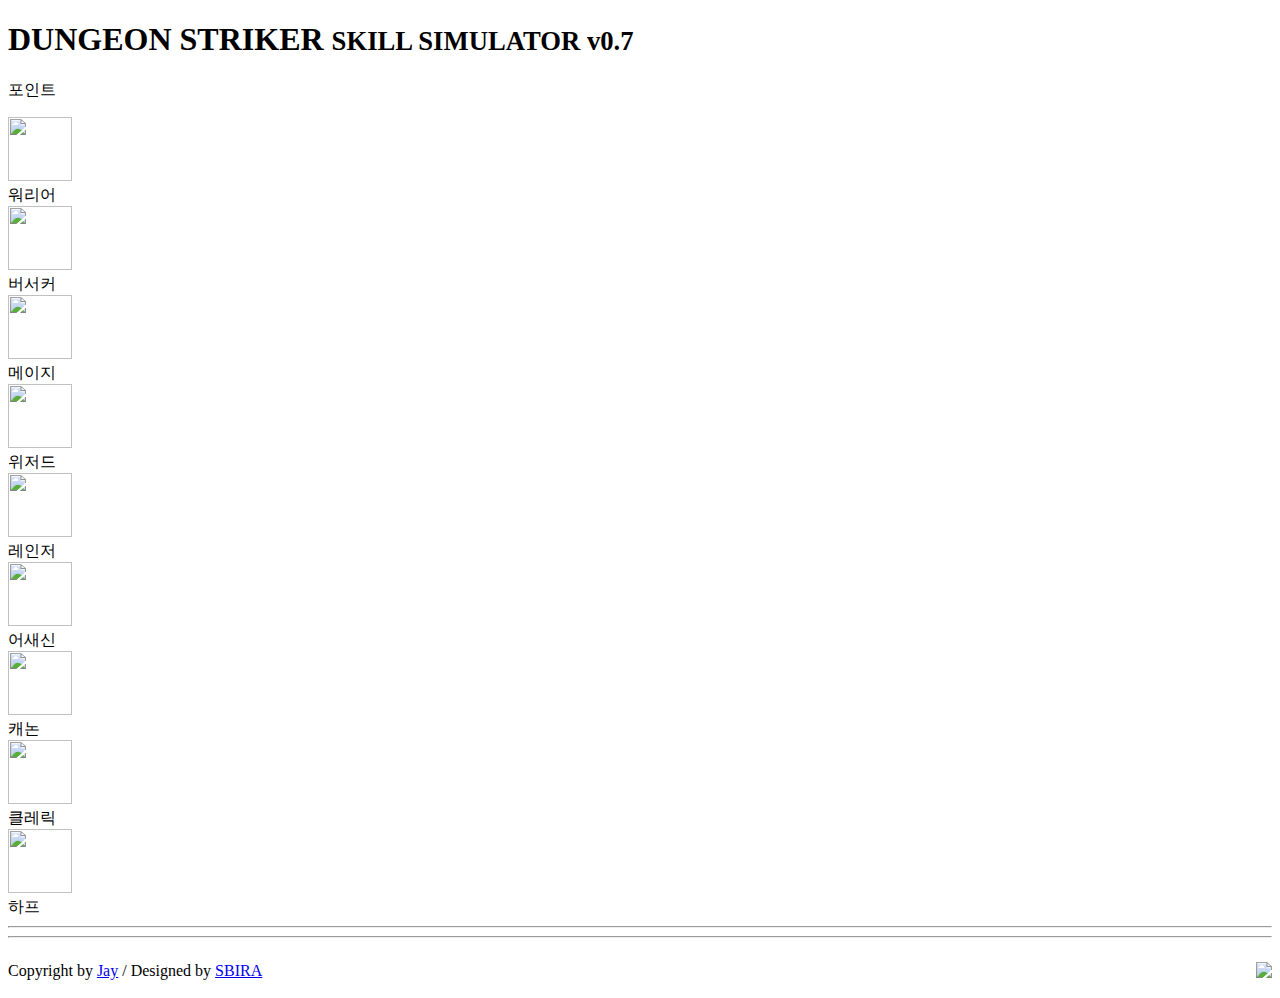
==== commit cdeb3f09: "redesign" ====
--- a/dsSkill.html
+++ b/dsSkill.html
@@ -1,2474 +1,131 @@
-﻿<!DOCTYPE html PUBLIC "-//W3C//DTD XHTML 1.0 Transitional//EN" "http://www.w3.org/TR/xhtml1/DTD/xhtml1-transitional.dtd">
-<html xmlns="http://www.w3.org/1999/xhtml">
-<head>
-<meta http-equiv="Content-Type" content="text/html; charset=utf-8" />
-<title>던전 스트라이커 스킬 시뮬레이터</title>
-</head>
-
-<script>
-
-maxPt = 367;
-nowPt = 367;
-
-skills = {};
-
-imgBlank = "http://cfile27.uf.tistory.com/image/25600B44519CF2443B8A9B";
-imgAlpha = "http://cfile29.uf.tistory.com/image/0302E044519CF2440A4D79";
-imgMaster = "http://cfile2.uf.tistory.com/image/253B5A41519CF2DC400DF1";
-
-var levels = [
-0	,
-0	,
-0	,
-2	,
-3	,
-4	,
-5	,
-6	,
-7	,
-8	,
-9	,
-10	,
-11	,
-12	,
-13	,
-14	,
-15	,
-16	,
-17	,
-18	,
-19	,
-20	,
-21	,
-22	,
-23	,
-24	,
-25	,
-26	,
-27	,
-28	,
-29	,
-30	,
-31	,
-32	,
-33	,
-34	,
-35	,
-36	,
-37	,
-38	,
-39	,
-41	,
-43	,
-45	,
-47	,
-49	,
-51	,
-54	,
-57	,
-60	,
-63	,
-67	,
-71	,
-76	,
-81	,
-87	,
-93	,
-101	,
-113	,
-125	,
-137	,
-157	,
-177	,
-197	,
-217	,
-237	,
-257	,
-297	,
-367	,
-467	,
-567	,
-
-];
-
-pts = {
-	"워리어":0,
-	"메이지":0,
-	"레인저":0,
-	"클레릭":0,
-	"버서커":0,
-	"위자드":0,
-	"어쌔신":0,
-	"하이프리스트":0,
-	"드레드노트":0,
-	"워록":0,
-	"캐논블레이저":0,
-	"워프리스트":0,
-
-}
-
-skills["퍼스트 에이드"] = {
-	type:	"",
-	dec:	"스스로 상처를 치료합니다. 최대 생명력의 35%만큼 자신의 생명력을 회복합니다.",
-	img:	"http://cfile22.uf.tistory.com/image/254E9637519D0E300D3020",
-	pt:		0,
-	need:	0,
-}
-
-skills["페이탈 스트라이크"] = {
-	type:	"",
-	dec:	"전방의 적을 무기로 깊게 찌릅니다. 공격력의 400%만큼 피해를 줍니다.<br/>단축키를 연타하면 후속 공격 돌려 찌르기가 발동합니다. 공격력의 320%만큼 피해를 줍니다",
-	img:	"http://cfile21.uf.tistory.com/image/243F023B519D0E3010EE06",
-	pt:		0,
-	need:	0,
-	job:	"",
-	move:	true,
-}
-
-skills["장검 베기"] = {
-	type:	"",
-	dec:	"기본 공격 버튼을 누르고 있는 동안 장검을 휘둘러 적을 공격합니다. 공격력의 93%만큼 피해를 주고, 정신력을 30만큼 회복합니다",
-	img:	"http://cfile1.uf.tistory.com/image/234F9437519D0E300C1FA9",
-	pt:		0,
-	need:	0,
-	job:	"",
-}
-
-skills["구르기"] = {
-	type:	"",
-	dec:	"바라보고 있는 방향으로 굴러서 빠르게 이동합니다.",
-	img:	"http://cfile27.uf.tistory.com/image/264DAC37519D0E2F0DC7B6",
-	pt:		0,
-	need:	0,
-	job:	"",
-}
-
-
-skills["서클 슬래쉬"] = {
-	type:	"",
-	dec:	"무기를 크게 휘둘러 주위의 모든 적을 벤다. 공격력의 200%만큼 피해를 줌. 단축키를 연타하면 후속 공격 지면 강타가 발동. 공격력의 200%만큼 피해를 주고, 보스를 제외한 적을 30%확률로 기절시킴.",
-	img:	"http://cfile28.uf.tistory.com/image/254C0337519D0E2F1257F6",
-	pt:		2,
-	need:	0,
-	job:	"워리어",
-	move:	true,
-}
-
-skills["장검 베기 강화1"] = {
-	type:	"",
-	dec:	"기본 공격시 10% 확률로 절단 형태의 이단 베기 공격이 발동합니다. 공격력의 50%만큼 추가 피해를 줍니다.",
-	img:	"http://cfile21.uf.tistory.com/image/214DFC37519D0E2F0DD4EA",
-	pt:		2,
-	need:	0,
-	job:	"워리어",
-}
-
-skills["기합 베기"] = {
-	type:	"",
-	dec:	"대시 직후 기본공격을 사용하면 기합 베기가 발동됩니다. 전방의 적을 크게 베어 공격력의 300%만큼 피해를 줍니다.",
-	img:	"http://cfile4.uf.tistory.com/image/264D7A37519D0E2F0FDE03",
-	pt:		2,
-	need:	0,
-	job:	"워리어",
-	move:	true,
-}
-
-skills["매서운 검기"] = {
-	type:	"",
-	dec:	"서클 슬래쉬의 재사용 시간이 4초 감소합니다. <br/>서클 슬래쉬가 적에게 명중하면 소형의 적 1명당 20, 중형의 적 1명당 10의 정신력을 회복합니다",
-	img:	"http://cfile29.uf.tistory.com/image/01198135519D0E2917EAE0",
-	pt:		2,
-	need:	0,
-	job:	"워리어",
-	move:	true,
-}
-
-skills["용기의 함성"] = {
-	type:	"",
-	dec:	"서클 슬래쉬 사용 후 단축키를 연타하면 30%의 확률로 지면 강타 대신 용기의 함성이 발동됩니다.<br/>크게 고함을 질러 주위의 적에게 공격력의 500%만큼 피해를 주고, 보스를 제외한 적을 70% 확률로 기절시킵니다. 소형의 적 1명당 30, 중형의 적 1명당 50, 대형과 보스 1명당 200만큼 정신력을 회복합니다.<br/>서클 슬래쉬와 후속 공격 사용 중 넉백 저항이 2만큼 증가합니다(적의 공격에 밀려났을 때 밀려나는 거리와 경직 시간이 줄어듭니다).",
-	img:	"http://cfile25.uf.tistory.com/image/254F8837519D0E2D0CBAC8",
-	pt:		2,
-	need:	0,
-	job:	"워리어",
-	move:	true,
-}
-
-skills["쉴드 크러쉬"] = {
-	type:	"",
-	dec:	"방패로 적을 타격. 공격력의 100%만큼 피해를 주고, 보스를 제외한 적을 100% 확률로 기절시킴",
-	img:	"http://cfile24.uf.tistory.com/image/2619EE35519D0E2B13A57E",
-	pt:		2,
-	need:	8,
-	job:	"워리어",
-}
-
-skills["장검 베기 강화2"] = {
-	type:	"",
-	dec:	"이단베기(장검 베기 강화1) 또는 급소 찌르기(장검 베기 강화 3)가 명중할 때마다 공격력의 10%만큼 생명력을 회복",
-	img:	"http://cfile28.uf.tistory.com/image/242AA639519D0E2C1648F6",
-	pt:		2,
-	need:	8,
-	job:	"워리어",
-}
-
-skills["칼바람"] = {
-	type:	"",
-	dec:	"서클 슬래쉬 스킬을 사용하면 절단 형태의 회오리가 3개 발생. 회오리는 직진하면서 적에게 공격력 100%만큼 피해를 줌.",
-	img:	"http://cfile3.uf.tistory.com/image/211ACC35519D0E2B1401FA",
-	pt:		2,
-	need:	8,
-	job:	"워리어",
-	move:	true,
-}
-
-skills["신체 적응"] = {
-	type:	"",
-	dec:	"물약 종류 아이템의 재사용 시간을 1초 단축함",
-	img:	"http://cfile27.uf.tistory.com/image/021B3035519D0E2B167B37",
-	pt:		2,
-	need:	8,
-	job:	"워리어",
-	move:	true,
-}
-
-skills["돌풍 찌르기"] = {
-	type:	"",
-	dec:	"돌려 찌르기(페이탈 스트라이크) 발동 후 단축키를 연타하면 후속 공격 돌풍 찌르기가 발동. 돌풍 찌르기는 적을 2회 공격하며 각각 공격력의 600%, 200%만큼 피해를 줌.",
-	img:	"http://cfile28.uf.tistory.com/image/021B9635519D0E2B14EF58",
-	pt:		2,
-	need:	8,
-	job:	"워리어",
-	move:	true,
-}
-
-skills["허리케인"] = {
-	type:	"",
-	dec:	"고속으로 몸을 회전시켜 돌풍을 만들어 냄. 주위의 적을 끌어당기고, 공격력의 400%만큼 피해를 줌. 이 스킬을 사용하는 동안 무적상태가 됨.",
-	img:	"http://cfile10.uf.tistory.com/image/031AC635519D0E29150F1F",
-	pt:		2,
-	need:	16,
-	job:	"워리어",
-	move:	true,
-}
-
-skills["장검 베기 강화3"] = {
-	type:	"",
-	dec:	"기본 공격시 10%확률로 절단 형태의 급소 찌르기 공격이 발동. 공격력의 100%만큼 추가 피해",
-	img:	"http://cfile25.uf.tistory.com/image/032AA139519D0E2C17F296",
-	pt:		2,
-	need:	16,
-	job:	"워리어",
-}
-
-skills["방패 충격"] = {
-	type:	"",
-	dec:	"실드 크러쉬가 보스도 기절시킬 수 있게 됨.",
-	img:	"http://cfile26.uf.tistory.com/image/21292539519D0E2C17ADD6",
-	pt:		2,
-	need:	16,
-	job:	"워리어",
-	move:	true,
-}
-
-skills["승리의 일격"] = {
-	type:	"",
-	dec:	"돌풍 찌르기의 두 번째 공격이 대형의 적과 보스에게 명중하면 공격력의 15%만큼 생명력을 회복하고 정신력을 150만큼 회복.",
-	img:	"http://cfile4.uf.tistory.com/image/022AAC39519D0E2D17E1EF",
-	pt:		2,
-	need:	16,
-	job:	"워리어",
-	move:	true,
-}
-
-skills["진공의 검"] = {
-	type:	"",
-	dec:	"회오리(→칼바람,→연쇄 폭풍)가 발생할 때 3개의 회오리가 추가로 발생.",
-	img:	"http://cfile30.uf.tistory.com/image/024E9E37519D0E2D0D8FC9",
-	pt:		2,
-	need:	16,
-	job:	"워리어",
-	move:	true,
-}
-
-skills["폭풍 베기"] = {
-	type:	"",
-	dec:	"허리케인 사용 후 단축키를 연타하면 후속 공격 폭풍 베기가 발동된다. 폭풍 베기는 주위의 적에게 공격력의 1000%만큼 피해를 주고 넉백효과를 발생시킴.",
-	img:	"http://cfile8.uf.tistory.com/image/241C2C35519D0E29115249",
-	pt:		4,
-	need:	24,
-	job:	"워리어",
-	move:	true,
-}
-
-skills["용사의 근성"] = {
-	type:	"",
-	dec:	"적에게 피해를 입을 때마다 정신력을 10만큼 회복.",
-	img:	"http://cfile7.uf.tistory.com/image/012A5F39519D0E2C16B3F2",
-	pt:		4,
-	need:	24,
-	job:	"워리어",
-	move:	true,
-}
-
-skills["신체 단련"] = {
-	type:	"",
-	dec:	"적의 절단 형태 공격으로 입는 피해가 10%감소",
-	img:	"http://cfile21.uf.tistory.com/image/242A7539519D0E2C17A4FB",
-	pt:		2,
-	need:	24,
-	job:	"워리어",
-	move:	true,
-}
-
-skills["연쇄 폭풍"] = {
-	type:	"",
-	dec:	"폭풍 베기가 발동하면 절단 형태의 회오리가 3개 발생. 회오리는 직진하면서 적에게 공격력의 100%만큼 피해를 줌.",
-	img:	"http://cfile3.uf.tistory.com/image/02285B39519D0E2D1984D6",
-	pt:		3,
-	need:	24,
-	job:	"워리어",
-	move:	true,
-}
-
-skills["강인한 육체"] = {
-	type:	"",
-	dec:	"최대 생명력이 500증가.",
-	img:	"http://cfile30.uf.tistory.com/image/0118B635519D0E2B14F3D5",
-	pt:		5,
-	need:	24,
-	job:	"워리어",
-	move:	true,
-}
-
-skills["용맹한 전사"] = {
-	type:	"",
-	dec:	"허리케인의 재사용시간이 15초 감소. 페이탈 스트라이크의 재사용시간이 2초 감소. 지면강타(→서클슬래쉬)과 용기의 함성(→서클 슬래쉬)이 대형의 적과 보스에게 명중하면 정신력을 600만큼 회복",
-	img:	"http://cfile24.uf.tistory.com/image/271B4035519D0E2912C0AE",
-	pt:		5,
-	need:	32,
-	job:	"워리어",
-	move:	true,
-}
-
-skills["최후의 반격"] = {
-	type:	"",
-	dec:	"폭풍베기 사용 후 단축키를 연타하면 후속 공격 최후의 반격이 발동. 주위의 적을 3회 연속으로 베어 공격력 300%만큼 피해를 주고, 마지막 일격으로 공격력 800%만큼 피해를 줌. 사용중에 무적 상태가 됨",
-	img:	"http://cfile3.uf.tistory.com/image/2719F935519D0E2815C0C0",
-	pt:		5,
-	need:	32,
-	job:	"워리어",
-	move:	true,
-}
-
-// 메이지
-
-skills["매지컬 큐어"] = {
-	type:	"",
-	dec:	"스스로 상처를 치료하여 최대 생명력의 35% 만큼 자신의 생명력을 회복한다",
-	img:	"http://cfile3.uf.tistory.com/image/22203333519D0BB20C221F",
-	pt:		0,
-	need:	0,
-	job:	"메이지",
-}
-
-skills["프로즌 블라스트"] = {
-	type:	"",
-	dec:	"메이지의 주변에 냉기 돌풍을 일으켜 공격력의 400%만큼 냉기 속성 피해를 주고 30%의 확률로 빙결시키며, 넉백 효과를 준다",
-	img:	"http://cfile26.uf.tistory.com/image/03454B36519D0BB50B6CE8",
-	pt:		0,
-	need:	0,
-	job:	"메이지",
-	move:	true,
-}
-
-skills["연쇄 번개"] = {
-	type:	"",
-	dec:	"기본 공격 버튼을 누르고 있는 동안 전이되는 연쇄 번개를 발사하여 최대 적 2명을 동시에 공격한다. 공격력의 83%만큼 전기 속성 피해를 주고, 정신력을 30만큼 회복한다. 연쇄 번개가 한 번 전이될 때 마다 적에게 주는 피해가 공격력의 7%만큼 감소한다.",
-	img:	"http://cfile22.uf.tistory.com/image/22453D36519D0BB40D95F5",
-	pt:		0,
-	need:	0,
-	job:	"메이지",
-}
-
-skills["순간이동"] = {
-	type:	"",
-	dec:	"메이지의 대시 스킬로, 바라보고 있는 방향으로 빠르게 움직인다.",
-	img:	"http://cfile10.uf.tistory.com/image/211FFE33519D0BB30C8D7A",
-	pt:		0,
-	need:	0,
-	job:	"메이지",
-}
-
-skills["라이트닝 클라우드"] = {
-	type:	"",
-	dec:	"4초간 지속되는 방전 지대를 생성한다. 방전 지대 위의 적에게 0.5초마다 공격력의 20%만큼 전기 속성 피해를 주고 5%의 확률로 감전시킨다",
-	img:	"http://cfile22.uf.tistory.com/image/2455A038519D0BB1175803",
-	pt:		1,
-	need:	0,
-	job:	"메이지",
-	move:	true,
-}
-
-skills["연쇄 번개 강화1"] = {
-	type:	"",
-	dec:	"연쇄 번개의 전이 대상 1명 증가",
-	img:	"http://cfile3.uf.tistory.com/image/0220D433519D0BB30ABA5B",
-	pt:		2,
-	need:	0,
-	job:	"메이지",
-}
-
-skills["싸늘한 한기"] = {
-	type:	"",
-	dec:	"프로즌 블라스트가 소형의 적에게 가하는 최종 피해가 1.2배로 증가. 명중한 적 1명당 정신력을 30만큼 회복하며, 20%의 확률로 더 강한 넉백 효과 발생",
-	img:	"http://cfile24.uf.tistory.com/image/2420C933519D0BB30B9247",
-	pt:		2,
-	need:	0,
-	job:	"메이지",
-	move:	true,
-}
-
-skills["얼음 쐐기"] = {
-	type:	"",
-	dec:	"프로즌 블라스트, 래스 오브 스피릿(->워록)의 단축키를 연타하면 후속 공격으로 얼음 쐐기 발동. 지면에 얼음 쐐기를 일으켜 적에게 공격력의 200%만큼 냉기 피해를 주고 20%의 확률로 빙결시킨다. 얼음 쐐기가 대형, 또는 보스에게 명중하면 정신력을 350만큼 회복한다.",
-	img:	"http://cfile4.uf.tistory.com/image/2420DB33519D0BB30B0121",
-	pt:		3,
-	need:	0,
-	job:	"메이지",
-	move:	true,
-}
-
-skills["전격 마법 전문화"] = {
-	type:	"",
-	dec:	"전기 속성 공격이 적에게 명중하면 5%의 확률로 전기 폭발이 일어나 공격력의 100%만큼 추가 전기 속성 피해를 준다.",
-	img:	"http://cfile6.uf.tistory.com/image/0144EC36519D0BB40DA37A",
-	pt:		2,
-	need:	0,
-	job:	"메이지",
-	move:	true,
-}
-
-skills["파이어 볼"] = {
-	type:	"",
-	dec:	"불타는 화염구를 발사하여 공격력의 250%만큼 화염속성 피해를 주며 5%의 확률로 발화시킨다.",
-	img:	"http://cfile6.uf.tistory.com/image/21455636519D0BB50D5BB3",
-	pt:		2,
-	need:	8,
-	job:	"메이지",
-	move:	true,
-}
-
-skills["연쇄 번개 강화2"] = {
-	type:	"",
-	dec:	"연쇄 번개가 중형의 적에게 10%의 추가 피해를 준다.",
-	img:	"http://cfile5.uf.tistory.com/image/2320E633519D0BB30B60E6",
-	pt:		2,
-	need:	8,
-	job:	"메이지",
-}
-
-skills["불타는 대지"] = {
-	type:	"",
-	dec:	"파이어 볼이나 그레네이드 샷(→ 캐논 블레이저)이 명중하면 10%의 확률로 화염지대 생성. 화염 지대는 4초간 지속되며. 0.5초마다 공격력의 50%만큼 화염 피해를 주고, 5%의 확률로 발화를 유발한다.",
-	img:	"http://cfile10.uf.tistory.com/image/2620C233519D0BB20BB1C3",
-	pt:		3,
-	need:	8,
-	job:	"메이지",
-	move:	true,
-}
-
-skills["기회 포착"] = {
-	type:	"",
-	dec:	"라이트닝 클라우드 범위 안의 적을 연쇄 번개로 공격하면 낙뢰가 떨어져 공격력의 50%만큼 추가 피해를 주고, 1%의 확률로 감전시킨다",
-	img:	"http://cfile4.uf.tistory.com/image/23537F38519D0BB017DBF8",
-	pt:		3,
-	need:	8,
-	job:	"메이지",
-	move:	true,
-}
-
-skills["라이트닝"] = {
-	type:	"",
-	dec:	"번개를 떨어뜨려 가까운 적부터 공격한다. 최대 5명의 적에게 공격력의 1600%만큼 전기 속성 피해를 주고 감전시킨다. 이 스킬을 사용하는 동안은 무적 상태가 된다.",
-	img:	"http://cfile21.uf.tistory.com/image/2354E738519D0BB116C5A3",
-	pt:		2,
-	need:	16,
-	job:	"메이지",
-	move:	true,
-}
-
-skills["연쇄 번개 강화3"] = {
-	type:	"",
-	dec:	"연쇄 번개가 대형의 적에게 명중하면 정신력을 10만큼 추가 회복한다",
-	img:	"http://cfile25.uf.tistory.com/image/2720ED33519D0BB30BC07B",
-	pt:		3,
-	need:	16,
-	job:	"메이지",
-}
-
-skills["전류 방전"] = {
-	type:	"",
-	dec:	"라이트닝 클라우드 스킬의 지속시간이 2초 증가한다.",
-	img:	"http://cfile26.uf.tistory.com/image/01452736519D0BB40D9C00",
-	pt:		2,
-	need:	16,
-	job:	"메이지",
-	move:	true,
-}
-
-skills["주문 연계"] = {
-	type:	"",
-	dec:	"연쇄 번개, 섀도우 스트라이크(→ 미스틱) 스킬의 전이 대상이 1명 증가한다.",
-	img:	"http://cfile5.uf.tistory.com/image/23434136519D0BB40ED6EB",
-	pt:		3,
-	need:	16,
-	job:	"메이지",
-	move:	true,
-}
-
-skills["번개를 부르는 자"] = {
-	type:	"",
-	dec:	"라이트닝 사용 후 2초간 연쇄 번개의 전이 대상이 5명 증가한다",
-	img:	"http://cfile10.uf.tistory.com/image/211F8633519D0BB20CBE89",
-	pt:		2,
-	need:	24,
-	job:	"메이지",
-	move:	true,
-}
-
-skills["뇌신의 가호"] = {
-	type:	"",
-	dec:	"모든 전기 속성 공격에 의한 피해를 10% 감소시킨다",
-	img:	"http://cfile5.uf.tistory.com/image/27542F38519D0BB015B70D",
-	pt:		3,
-	need:	24,
-	job:	"메이지",
-	move:	true,
-}
-
-skills["마력 방패"] = {
-	type:	"",
-	dec:	"6미터 이상 떨어진 적에게 피해를 입을 경우 20%의 확률로 마력 방패가 발동한다. 마력 방패는 4초간 지속되며 소형과 중형의 적으로부터 입는 피해를 20% 감소시킨다.",
-	img:	"http://cfile2.uf.tistory.com/image/27557638519D0BB11449B7",
-	pt:		3,
-	need:	24,
-	job:	"메이지",
-	move:	true,
-}
-
-skills["깨우친 자"] = {
-	type:	"",
-	dec:	"최대 정신력이 250만큼 증가한다.",
-	img:	"http://cfile23.uf.tistory.com/image/2756C238519D0BB0163581",
-	pt:		2,
-	need:	24,
-	job:	"메이지",
-	move:	true,
-}
-
-skills["마력의 수호"] = {
-	type:	"",
-	dec:	"기절, 수면, 감전, 족쇄 상태가 되면 마력 방패가 자동으로 발동된다. 4초간 지속되며 소형과 중형의 적으로부터 입는 피해를 20% 감소시킨다.",
-	img:	"http://cfile23.uf.tistory.com/image/24556E38519D0BB2165EC2",
-	pt:		4,
-	need:	24,
-	job:	"메이지",
-	move:	true,
-}
-
-skills["총명한 마법사"] = {
-	type:	"",
-	dec:	"라이트닝 클라우드가 소형, 중형의 적에게 명중할 때마다 정신력을 6, 대형의 적과 보스에게 명중할 때마다 정신력을 50만큼 회복한다.",
-	img:	"http://cfile28.uf.tistory.com/image/21439436519D0BB40EB27B",
-	pt:		5,
-	need:	32,
-	job:	"메이지",
-}
-
-skills["대폭발"] = {
-	type:	"",
-	dec:	"라이트닝을 사용할 때 단축키를 누른 채 유지하면 힘을 모을 수 있고 즉시 시전으로 대폭발을, 1초 이상 힘을 모으면 더 큰 위력의 라이트닝이 발동 된다.즉시시전: 주변의 모든 적에게 공격력의 1600%만큼 피해를 준다. 모으기 1단계: 주변의 5명의 적에게 공격력의 2000%만큼 전기 피해를 주고 감전시킨다.",
-	img:	"http://cfile7.uf.tistory.com/image/22558B38519D0BB116C7F3",
-	pt:		5,
-	need:	32,
-	job:	"메이지",
-}
-
-// 레인저
-
-skills["서바이벌 테크닉"] = {
-	type:	"",
-	dec:	"스스로의 상처를 치료한다. 최대 생명력의 35%만큼 자신의 생명력을 회복할 수 있다.",
-	img:	"http://cfile7.uf.tistory.com/image/01225A33519D11E110B6BF",
-	pt:		0,
-	need:	0,
-	job:	"레인저",
-}
-
-skills["발리 샷"] = {
-	type:	"",
-	dec:	"전방 부채꼴 범위에 5발의 화살을 동시에 발사하여 공격력의 125%만큼 피해를 준다.",
-	img:	"http://cfile8.uf.tistory.com/image/22224E33519D11E10F0C83",
-	pt:		0,
-	need:	0,
-	job:	"레인저",
-	move:	true,
-}
-
-skills["석궁 발사"] = {
-	type:	"",
-	dec:	"기본 공격 버튼을 누르고 있는 동안 화살을 쏘아 적을 공격한다. 공격력의 100%만큼 피해를 주고, 명중한 적 1명마다 정신력을 20만큼 회복한다.",
-	img:	"http://cfile9.uf.tistory.com/image/2446A536519D11E5139FAB",
-	pt:		0,
-	need:	0,
-	job:	"레인저",
-}
-
-skills["순간도약"] = {
-	type:	"",
-	dec:	"레인저의 대시 스킬. 바라보고 있는 방향으로 빠르게 이동한다.",
-	img:	"http://cfile4.uf.tistory.com/image/22464736519D11E4137836",
-	pt:		0,
-	need:	0,
-	job:	"레인저",
-}
-
-skills["하이 점프"] = {
-	type:	"",
-	dec:	"전방으로 크게 도약한다. 적을 뛰어넘어 8미터를 이동할 수 있다.",
-	img:	"http://cfile28.uf.tistory.com/image/01225633519D11E210B188",
-	pt:		1,
-	need:	0,
-	job:	"레인저",
-	move:	true,
-}
-
-skills["석궁 발사 강화1"] = {
-	type:	"",
-	dec:	"기본 공격시 10%의 확률로 2회 사격하여 각각 공격력의 70%만큼 피해를 준다. 발리 샷이 대형의 적과 보스에게 주는 최종 피해가 1.4배가 된다.",
-	img:	"http://cfile22.uf.tistory.com/image/23465636519D11E5139D13",
-	pt:		2,
-	need:	0,
-	job:	"레인저",
-	move:	true,
-}
-
-skills["눈부신 연사"] = {
-	type:	"",
-	dec:	"발리 샷 또는 무빙 샷 사용 시, 20% 확률로 화살을 2연사하여 공격력의 50%만큼 추가피해, 연속 사용시 화살을 2연사 하여 공격력의 50%만큼 추가피해를 준다.",
-	img:	"http://cfile28.uf.tistory.com/image/2155B538519D11E31CA554",
-	pt:		2,
-	need:	0,
-	job:	"레인저",
-	move:	true,
-}
-
-skills["벼락 덫"] = {
-	type:	"",
-	dec:	"하이점프를 사용 시, 이동경로에 덫을 매설하며 적이 밟거나 일정시간 지나면 동작하여 덫 위의 대상에게 공격력의 200%만큼 피해를 준다. 덫 공격이 명중하면 명중한 적 1명당 정신력을 50만큼 회복한다.",
-	img:	"http://cfile23.uf.tistory.com/image/22227933519D11E110082F",
-	pt:		2,
-	need:	0,
-	job:	"레인저",
-	move:	true,
-}
-
-skills["사냥 개시"] = {
-	type:	"",
-	dec:	"적을 죽인 경우, 정신력을 5만큼 회복한다.",
-	img:	"http://cfile3.uf.tistory.com/image/234D5E37519D11E51371C9",
-	pt:		3,
-	need:	0,
-	job:	"레인저",
-	move:	true,
-}
-
-skills["무빙 샷"] = {
-	type:	"",
-	dec:	"뒤로 빠르게 후퇴하며 화살을 발사한다. 최대 3명에게 공격력의 100%만큼 피해를 준다.",
-	img:	"http://cfile26.uf.tistory.com/image/22225E33519D11E11091DA",
-	pt:		2,
-	need:	8,
-	job:	"레인저",
-	move:	true,
-}
-
-skills["석궁 발사 강화2"] = {
-	type:	"",
-	dec:	"기본 공격시 10% 확률로 5발을 넓은 범위에 발사한다. 5명의 적에게 공격력의 100%만큼 피해를 준다.",
-	img:	"http://cfile23.uf.tistory.com/image/26466836519D11E5131320",
-	pt:		2,
-	need:	8,
-	job:	"레인저",
-	move:	true,
-}
-
-skills["기습 침투"] = {
-	type:	"",
-	dec:	"발리 샷 사용 직후 하이 점프를 사용하면 기습침투가 발동. 땅속으로 이동한 뒤 적의 배후에서 솟아나 최대 5명의 적에게 2회 화살 공격을 하여 250%만큼 피해를 준다. 공격이 명중하면 정신력이 300 회복 된다.",
-	img:	"http://cfile28.uf.tistory.com/image/02224A33519D11E20FA523",
-	pt:		2,
-	need:	8,
-	job:	"레인저",
-	move:	true,
-}
-
-skills["집단살상"] = {
-	type:	"",
-	dec:	"발리 샷과 무빙 샷 사용 시 발사하는 화살의 수가 2개 증가한다.",
-	img:	"http://cfile2.uf.tistory.com/image/014C2937519D11E5143DF5",
-	pt:		2,
-	need:	8,
-	job:	"레인저",
-	move:	true,
-}
-
-skills["도약술 수련"] = {
-	type:	"",
-	dec:	"하이 점프 사용 중에 넉백 저항이 2만큼 증가한다.(넉백 시 거리와 경직 시간이 줄어듬.)",
-	img:	"http://cfile29.uf.tistory.com/image/01540738519D11E322DCDE",
-	pt:		2,
-	need:	8,
-	job:	"레인저",
-	move:	true,
-}
-
-skills["애로우 레인"] = {
-	type:	"",
-	dec:	"하늘로 수많은 화살을 쏘아 전방의 넓은 구역을 공격한다. 8개의 지점에 각각 공격력의 300%만큼 피해를 준다. 공격이 명중하면 정신력이 500 회복 된다.",
-	img:	"http://cfile24.uf.tistory.com/image/02226A33519D11E1102D98",
-	pt:		2,
-	need:	16,
-	job:	"레인저",
-	move:	true,
-}
-
-skills["석궁 발사 강화3"] = {
-	type:	"",
-	dec:	"기본 공격이 명중하면 정신력을 5만큼 추가로 회복.",
-	img:	"http://cfile23.uf.tistory.com/image/26466836519D11E5131320",
-	pt:		2,
-	need:	16,
-	job:	"레인저",
-	move:	true,
-}
-
-skills["확인사살"] = {
-	type:	"",
-	dec:	"하이 점프 사용 후 0.6초 내에 발리 샷이나 무빙 샷을 사용하면 공격력의 50%만큼 추가 피해를 준다.",
-	img:	"http://cfile29.uf.tistory.com/image/02557638519D11E31AF32F",
-	pt:		2,
-	need:	16,
-	job:	"레인저",
-	move:	true,
-}
-
-skills["죽창 덫"] = {
-	type:	"",
-	dec:	"기습 침투를 사용하면 이동경로에 죽창으로 만든 덫을 매설한다. 덫은 4초 동안 동작하며, 덫 위의 적에게 0.5초마다 공격력의 50%만큼 피해를 준다.",
-	img:	"http://cfile1.uf.tistory.com/image/25228D33519D11E2102C60",
-	pt:		2,
-	need:	16,
-	job:	"레인저",
-	move:	true,
-}
-
-skills["마름쇠 뿌리기"] = {
-	type:	"",
-	dec:	"기교 형태 공격이 명중할 때마다 보스를 제외한 적을 1% 확률로 족쇄 상태로 만든다.",
-	img:	"http://cfile21.uf.tistory.com/image/2245EE36519D11E413CFD6",
-	pt:		2,
-	need:	16,
-	job:	"레인저",
-	move:	true,
-}
-
-skills["사냥꾼의 끈기"] = {
-	type:	"",
-	dec:	"명력이 최대치일 때, 공격 스킬의 최종 피해가 1.1배가 된다.",
-	img:	"http://cfile25.uf.tistory.com/image/25226233519D11E2108439",
-	pt:		4,
-	need:	24,
-	job:	"레인저",
-	move:	true,
-}
-
-skills["민첩한 몸놀림"] = {
-	type:	"",
-	dec:	"하이 점프,샌드스톰(->블레이드댄서) 사용 후 3초 동안 모든 스킬의 공격 속도가 20%만큼 증가한다. 이 효과가 지속되는 동안 레인저의 기본공격인 석궁 발사가 대형의 적과 보스에게 가하는 최종 피해가 0.8배가 된다.",
-	img:	"http://cfile21.uf.tistory.com/image/27469736519D11E41355BC",
-	pt:		4,
-	need:	24,
-	job:	"레인저",
-	move:	true,
-}
-
-skills["사기충전"] = {
-	type:	"",
-	dec:	"대형의 적에 대한 모든 공격이 명중할 때마다 정신력을 5만큼 회복한다.",
-	img:	"http://cfile24.uf.tistory.com/image/2756BE38519D11E31B4719",
-	pt:		3,
-	need:	24,
-	job:	"레인저",
-	move:	true,
-}
-
-skills["매서운 집중력"] = {
-	type:	"",
-	dec:	"기교, 마법, 비전 형태 공격이 6미터 이상의 거리에서 적에게 명중하면 최종 피해가 1.1배가 된다",
-	img:	"http://cfile5.uf.tistory.com/image/23550238519D11E41E7A1C",
-	pt:		3,
-	need:	24,
-	job:	"레인저",
-	move:	true,
-}
-
-skills["매의 눈"] = {
-	type:	"",
-	dec:	"석궁 발사, 발리 샷, 폭풍 쏘기의사정거리가 2미터 증가한다.",
-	img:	"http://cfile2.uf.tistory.com/image/03228533519D11E2109717",
-	pt:		3,
-	need:	24,
-	job:	"레인저",
-	move:	true,
-}
-
-skills["민첩한 사냥꾼"] = {
-	type:	"",
-	dec:	"기습 침투에 의한 공격이 대형의 적과 보스에게 주는 최종 피해가 2배가 된다. 발리 샷, 무빙 샷의 정신력 소모량이 30만큼 감소한다.",
-	img:	"http://cfile27.uf.tistory.com/image/01467036519D11E413F85C",
-	pt:		5,
-	need:	32,
-	job:	"레인저",
-}
-
-skills["폭풍 쏘기"] = {
-	type:	"",
-	dec:	"에로우 레인 단축키를 1초 이상 눌러 폭풍 쏘기를 발동 시킨다. 전방 적 1명에게 공격력의 300%만큼의 피해를 7회 준다.(최종 피해 1.1배 증가)",
-	img:	"http://cfile8.uf.tistory.com/image/2353B638519D11E31FDA44",
-	pt:		5,
-	need:	32,
-	job:	"레인저",
-}
-
-// 클레릭
-
-skills["차징 쇼크"] = {
-	type:	"",
-	dec:	"둔기로 땅을 내리쳐 신성한 충격파를 일으킴. 단축키를 누르고 있는 동안 힘을 모으고, 떼는 순간 발동. 공격력의 300%만큼 피해를 주고 정신력 200 회복(명중 시).",
-	img:	"http://cfile2.uf.tistory.com/image/24618E49519D16A01C71FB",
-	pt:		0,
-	need:	0,
-	job:	"클레릭",
-	move:	true,
-}
-
-skills["힐"] = {
-	type:	"",
-	dec:	"상처를 치유. 자신을 포함, 반경 8미터 내 아군의 생명력을 공격력의 150%+60만큼 회복",
-	img:	"http://cfile21.uf.tistory.com/image/2462F649519D16A01CD25A",
-	pt:		0,
-	need:	0,
-	job:	"클레릭",
-}
-
-skills["둔기 타격"] = {
-	type:	"",
-	dec:	"기본 공격 버튼을 누르고 있는 동안 둔기를 휘둘러 공격. 공격력의 140%만큼 피해를 주고, 정신력을 30만큼 회복",
-	img:	"http://cfile21.uf.tistory.com/image/27304148519D16A31BAE08",
-	pt:		0,
-	need:	0,
-	job:	"클레릭",
-}
-
-skills["긴급 회피"] = {
-	type:	"",
-	dec:	"클레릭의 대시 스킬. 바라보고 있는 방향으로 굴러서 빠르게 이동.",
-	img:	"http://cfile9.uf.tistory.com/image/01456750519D16A312CAFE",
-	pt:		0,
-	need:	0,
-	job:	"클레릭",
-}
-
-skills["콤보 스윙"] = {
-	type:	"",
-	dec:	"무기를 연속으로 휘둘러 공격력의 350% 피해. 단축키를 연타하면 3회까지 연속사용 가능. 사용 중 넉백저항 2증가.",
-	img:	"http://cfile30.uf.tistory.com/image/22629649519D16A11C5301",
-	pt:		2,
-	need:	0,
-	job:	"클레릭",
-	move:	true,
-}
-
-skills["둔기 타격 강화1"] = {
-	type:	"",
-	dec:	"기본공격시 5%의 확률로 후려치기 발동. 2명 추가공격 및 공격력의 50%만큼 추가피해. 보스를 제외한 적을 기절시킴",
-	img:	"http://cfile28.uf.tistory.com/image/262FF848519D16A41D70A2",
-	pt:		3,
-	need:	0,
-	job:	"클레릭",
-}
-
-skills["열광"] = {
-	type:	"",
-	dec:	"힐을 사용했을 때, 주위의 적에게 공격력의 100% 만큼 피해를 줌. 정신력 100 회복",
-	img:	"http://cfile4.uf.tistory.com/image/0261F149519D16A11C1EFB",
-	pt:		2,
-	need:	0,
-	job:	"클레릭",
-	move:	true,
-}
-
-skills["치유 연마"] = {
-	type:	"",
-	dec:	"회복 형태 스킬의 시전속도가 20% 증가, 회복 형태 스킬 사용 시 정신력 100 회복",
-	img:	"http://cfile8.uf.tistory.com/image/2346F750519D16A20FB198",
-	pt:		3,
-	need:	0,
-	job:	"클레릭",
-	move:	true,
-}
-
-skills["저지먼트"] = {
-	type:	"",
-	dec:	"주위의 소형과 중형의 적에게 공격력의 360%만큼, 대형의 적과 보스에게 400%만큼 피해",
-	img:	"http://cfile22.uf.tistory.com/image/2161B649519D16A11D5DDA",
-	pt:		2,
-	need:	8,
-	job:	"클레릭",
-	move:	true,
-}
-
-skills["무관용 원칙"] = {
-	type:	"",
-	dec:	"저지먼트가 명중하면 30%의 확률로 낙인 효과",
-	img:	"http://cfile3.uf.tistory.com/image/26630849519D16A11C99AE",
-	pt:		2,
-	need:	8,
-	job:	"클레릭",
-	move:	true,
-}
-
-skills["낙인 폭발"] = {
-	type:	"",
-	dec:	"낙인이 찍힌 적을 저지먼트나 디바인 브레이크로 공격하면 낙인 폭발이 일어남.(소형 = 공격력 150%, 중형 = 공격력200%, 대형 = 공격력400%)",
-	img:	"http://cfile30.uf.tistory.com/image/0161DE49519D16A21C2E10",
-	pt:		2,
-	need:	8,
-	job:	"클레릭",
-	move:	true,
-}
-
-skills["신성 충격"] = {
-	type:	"",
-	dec:	"콤보 스윙의 마지막 공격이 5%확률로 적을 기절시키고 콤보 스윙이 대형의 적과 보스에 주는 피해 10% 증가. 차징 쇼크가 대형의 적과 보스에 주는 피해 100% 증가",
-	img:	"http://cfile28.uf.tistory.com/image/2662CD49519D16A11C55B0",
-	pt:		2,
-	need:	8,
-	job:	"클레릭",
-	move:	true,
-}
-
-skills["힘의 축적"] = {
-	type:	"",
-	dec:	"힘을 모으는 스킬을 강화. 힘을 1단계 더 모을 수 있음.",
-	img:	"http://cfile24.uf.tistory.com/image/03455150519D16A212C466",
-	pt:		2,
-	need:	8,
-	job:	"클레릭",
-	move:	true,
-}
-
-skills["디바인 브레이크"] = {
-	type:	"",
-	dec:	"빛의 망치로 적을 강타. 공격력의 800%만큼 피해를 주고 적의 방어력을 30초 동안 10%만큼 감소시킴",
-	img:	"http://cfile3.uf.tistory.com/image/21636749519D16A11C0416",
-	pt:		3,
-	need:	16,
-	job:	"클레릭",
-	move:	true,
-}
-
-skills["둔기 타격 강화2"] = {
-	type:	"",
-	dec:	"낙인이 찍힌 적에게 기본 공격을 가하면 낙인 폭발이 일어남.(소형 = 공격력 150%, 중형 = 공격력200%, 대형 = 공격력400%)",
-	img:	"http://cfile4.uf.tistory.com/image/23303548519D16A41D803C",
-	pt:		3,
-	need:	16,
-	job:	"클레릭",
-}
-
-skills["무자비한 심판"] = {
-	type:	"",
-	dec:	"저지먼트 사용 시 50%의 확률로 추가효과 발동. 보스를 제외한 적을 100%확률로 수면에 빠뜨림.",
-	img:	"http://cfile8.uf.tistory.com/image/22300D48519D16A31B071D",
-	pt:		2,
-	need:	16,
-	job:	"클레릭",
-	move:	true,
-}
-
-skills["성직자의 투지"] = {
-	type:	"",
-	dec:	"힐 사용 직후 차징 쇼크를 사용하면 힘을 1단계 모은 상태로 발동.",
-	img:	"http://cfile6.uf.tistory.com/image/22301948519D16A31B2966",
-	pt:		2,
-	need:	16,
-	job:	"클레릭",
-	move:	true,
-}
-
-skills["성직자의 투지"] = {
-	type:	"",
-	dec:	"디바인 브레이크 사용 시 주위 보스를 제외한 적을 100%확률로 수면에 빠뜨림",
-	img:	"http://cfile6.uf.tistory.com/image/22301948519D16A31B2966",
-	pt:		2,
-	need:	16,
-	job:	"클레릭",
-	move:	true,
-}
-
-skills["영혼의 수면"] = {
-	type:	"",
-	dec:	"",
-	img:	"http://cfile6.uf.tistory.com/image/2446ED50519D16A210F02E",
-	pt:		5,
-	need:	24,
-	job:	"클레릭",
-	move:	true,
-}
-
-skills["신성한 철권"] = {
-	type:	"",
-	dec:	"수면 상태의 적을 공격 시, 공격력의 200%만큼 추가피해를 줌",
-	img:	"http://cfile6.uf.tistory.com/image/02635649519D16A11CA98D",
-	pt:		3,
-	need:	24,
-	job:	"클레릭",
-	move:	true,
-}
-
-skills["생명수의 힘"] = {
-	type:	"",
-	dec:	"회복 형태 스킬의 치유 효과가 10%증가",
-	img:	"http://cfile23.uf.tistory.com/image/02300648519D16A31C77C3",
-	pt:		2,
-	need:	24,
-	job:	"클레릭",
-	move:	true,
-}
-
-skills["성직자의 맹세"] = {
-	type:	"",
-	dec:	"디바인 브레이크의 방어력 경감 효과가 5%만큼 증가하고 지속시간이 10초만큼 추가.",
-	img:	"http://cfile24.uf.tistory.com/image/032F4D48519D16A31E4371",
-	pt:		3,
-	need:	24,
-	job:	"클레릭",
-	move:	true,
-}
-
-skills["신의 가호"] = {
-	type:	"",
-	dec:	"생명력이 30%이하일때 자연 회복속도가 초당 10만큼 증가",
-	img:	"http://cfile23.uf.tistory.com/image/2144BD50519D16A212FC1D",
-	pt:		5,
-	need:	24,
-	job:	"클레릭",
-	move:	true,
-}
-
-skills["근엄한 성직자"] = {
-	type:	"",
-	dec:	"디바인 브레이크, 저지먼트가 대형의 적과 보스에게 가하는 최종 피해 1.3배. 스킬 명중 시 정신력 400 회복",
-	img:	"http://cfile27.uf.tistory.com/image/2246E850519D16A210DEB8",
-	pt:		5,
-	need:	32,
-	job:	"클레릭",
-}
-
-skills["대지모신의 자비"] = {
-	type:	"",
-	dec:	"힐의 생명력 회복량이 20% 증가",
-	img:	"http://cfile2.uf.tistory.com/image/01444B50519D16A215C3DF",
-	pt:		5,
-	need:	32,
-	job:	"클레릭",
-}
-
-// 버서커
-
-skills["스피닝 어설트"] = {
-	type:	"",
-	dec:	"적을 관통하며 돌진하여 주위의 모든 적을 밴다. 공격력의 360%만큼 피해를 주고 정신력 300을 회복",
-	img:	"http://cfile27.uf.tistory.com/image/2115C14D519D1A8E12E526",
-	pt:		0,
-	need:	0,
-	job:	"버서커",
-	move:	true,
-}
-
-skills["라이징 슬래쉬"] = {
-	type:	"",
-	dec:	"전방의 적을 어깨로 밀친 뒤, 무기를 들어올려 강하게 뱀다. 밀치기 공격이 공격력의 100%만큼, 베기 공격이 600%만큼 피해를 준다. 소,중형의 적에게 1.7배의 최종피해를 줌.",
-	img:	"http://cfile22.uf.tistory.com/image/0315B04D519D1A8E13903B",
-	pt:		0,
-	need:	0,
-	job:	"버서커",
-	move:	true,
-}
-
-skills["광전사의 분노"] = {
-	type:	"",
-	dec:	"스피닝 어설트로 적을 죽이면 분노상태가 됨. 분노 상태가 되면 공격속도 5%, 이동 속도 10% 상승, 버서커, 캐논 블레이저, 클레릭, 워리어, 워 프리스트의 대시가 짧은 돌진 형태로 변경. 버서커의 기본공격, 스피닝 어설트, 라이징 슬래쉬, 워 크라이의 공격속도가 추가로 10% 상승. 분노상태는 10초동안 지속된다.",
-	img:	"http://cfile5.uf.tistory.com/image/2615514D519D1A8E113FE1",
-	pt:		0,
-	need:	0,
-	job:	"버서커",
-	move:	true,
-}
-
-skills["대검 베기"] = {
-	type:	"",
-	dec:	"기본 공격 버튼을 누르고 있는 동안 대검을 휘둘러 적을 공격. 공격력의 160%만큼 피해를 주고 정신력을 30만큼 회복.",
-	img:	"http://cfile21.uf.tistory.com/image/2715C64D519D1A9013B9CF",
-	pt:		0,
-	need:	0,
-	job:	"버서커",
-}
-
-skills["전진 구르기"] = {
-	type:	"",
-	dec:	"버서커의 대시 스킬. 바라보고 있는 방향으로 굴러서 빠르게 이동함.",
-	img:	"http://cfile25.uf.tistory.com/image/260F794C519D1A90162820",
-	pt:		0,
-	need:	0,
-	job:	"버서커",
-}
-
-skills["워 크라이"] = {
-	type:	"",
-	dec:	"투지가 넘치는 고함을 질러 8미터 거리 안에 있는 적에게 공격력 100%만큼 피해를 줌. 공격력의 30%만큼 생명력 회복. 명중한 적 1명당 공격력의 10%만큼 생명력을 추가 회복함.",
-	img:	"http://cfile1.uf.tistory.com/image/21159D4D519D1A8E13EF80",
-	pt:		2,
-	need:	0,
-	job:	"버서커",
-	move:	true,
-}
-
-skills["대검 베기 강화1"] = {
-	type:	"",
-	dec:	"기본 공격 시 10% 확률로 회전 베기가 발동. 공격력의 300%만큼 피해를 준다.",
-	img:	"http://cfile26.uf.tistory.com/image/0215CB4D519D1A9013C9A6",
-	pt:		2,
-	need:	0,
-	job:	"버서커",
-}
-
-skills["분노의 폭풍"] = {
-	type:	"",
-	dec:	"분노상태에서 라이징 슬래쉬 사용 시 앞으로, 스피닝 어설트 사용 시 뒤로 검풍 회오리가 발사됨. 검풍 회오리는 절단 형태로, 적을 관통하며 직진하여 공격력 100%만큼 피해를 줌.",
-	img:	"http://cfile5.uf.tistory.com/image/0315814D519D1A8D130A00",
-	pt:		2,
-	need:	0,
-	job:	"버서커",
-	move:	true,
-}
-
-skills["샘솟는 투지"] = {
-	type:	"",
-	dec:	"분노상태일 때 정신력 자연 회복량이 초당 10만큼 증가.",
-	img:	"http://cfile21.uf.tistory.com/image/2215DC4D519D1A8F13DD36",
-	pt:		2,
-	need:	0,
-	job:	"버서커",
-	move:	true,
-}
-
-skills["불타는 증오"] = {
-	type:	"",
-	dec:	"검풍 회오리 (대검 베기 강화2→분노의 폭풍), 회오리(→워리어)가 적에게 명중할 때마다 공격력의 5%만큼 생명력 회복.",
-	img:	"http://cfile1.uf.tistory.com/image/27157B4D519D1A8D143B75",
-	pt:		2,
-	need:	0,
-	job:	"버서커",
-	move:	true,
-}
-
-skills["대검 베기 강화2"] = {
-	type:	"",
-	dec:	"회전 베기(대검 베기 강화1)가 발동하면 절단 형태의 검풍 회오리가 발사. 검풍 회오리는 적을 관통하며 직진, 공격력의 100%만큼 피해를 줌.",
-	img:	"http://cfile7.uf.tistory.com/image/0315D84D519D1A90131A45",
-	pt:		2,
-	need:	8,
-	job:	"버서커",
-}
-
-skills["격노의 외침"] = {
-	type:	"",
-	dec:	"워 크라이를 사용하면 30초 동안 공격력이 10% 증가, 적의 공격력을 10%만큼 감소, 명중한 적 1명당 정신력을 50만큼 회복.",
-	img:	"http://cfile24.uf.tistory.com/image/0215BC4D519D1A8E1330D2",
-	pt:		2,
-	need:	8,
-	job:	"버서커",
-	move:	true,
-}
-
-skills["공격 본능"] = {
-	type:	"",
-	dec:	"라이징 슬래쉬로 적을 죽이면 분노상태가 됨. 분노 상태가 되면 공격속도 5%, 이동 속도 10% 상승, 버서커, 캐논 블레이저, 클레릭, 워리어, 워 프리스트의 대시가 짧은 돌진 형태로 변경. 버서커의 기본공격, 스피닝 어설트, 라이징 슬래쉬, 워 크라이의 공격속도가 추가로 10% 상승. 분노상태는 10초동안 지속된다.",
-	img:	"http://cfile6.uf.tistory.com/image/2715974D519D1A8D1389BD",
-	pt:		2,
-	need:	8,
-	job:	"버서커",
-	move:	true,
-}
-
-skills["피의 부름"] = {
-	type:	"",
-	dec:	"라이징 슬래쉬가 대형의 적과 보스에게 명중하면 공격력의 20%만큼 생명력을 회복하고 분노상태가 됨.분노 상태가 되면 공격속도 5%, 이동 속도 10% 상승, 버서커, 캐논 블레이저, 클레릭, 워리어, 워 프리스트의 대시가 짧은 돌진 형태로 변경. 버서커의 기본공격, 스피닝 어설트, 라이징 슬래쉬, 워 크라이의 공격속도가 추가로 10% 상승. 분노상태는 10초동안 지속된다.",
-	img:	"http://cfile6.uf.tistory.com/image/2515B54D519D1A8E1379F6",
-	pt:		2,
-	need:	8,
-	job:	"버서커",
-	move:	true,
-}
-
-skills["강철의 전의"] = {
-	type:	"",
-	dec:	"분노상태에서 모든 모으기 시간이 20% 감소, 넉백 저항이 1만큼 증가. (적의 공격에 밀려났을 때 밀려나는 거리와 경직 시간이 줄어든다.)",
-	img:	"http://cfile4.uf.tistory.com/image/2411334C519D1A901477D2",
-	pt:		2,
-	need:	8,
-	job:	"버서커",
-	move:	true,
-}
-
-skills["대검 베기 강화3"] = {
-	type:	"",
-	dec:	"기본 공격으로 소형, 중형 적을 공격하면 적 1명당 정신력 5만큼 추가 회복.",
-	img:	"http://cfile10.uf.tistory.com/image/2313A34D519D1A91157F5F",
-	pt:		2,
-	need:	16,
-	job:	"버서커",
-}
-
-skills["끝없는 충동"] = {
-	type:	"",
-	dec:	"분노 상태에서 적을 죽일 때마다 정신력 10 회복",
-	img:	"http://cfile29.uf.tistory.com/image/2615874D519D1A8D136B81",
-	pt:		2,
-	need:	16,
-	job:	"버서커",
-	move:	true,
-}
-
-skills["돌진 베기"] = {
-	type:	"",
-	dec:	"워크라이, 실드 크러쉬(→워리어),다크 볼텍스(→워록)스킬의 단축키를 연타하여 후속 공격 돌진 베기를 발동. 적을 밀치며 돌진한 후 무기를 크게 휘둘러 벤다. 돌진으로 공격력의 50%만큼 피해를 5회 주고, 전방 베기로 공격력의 400%만큼 피해를 줌.",
-	img:	"http://cfile8.uf.tistory.com/image/0115A94D519D1A8E13E9F3",
-	pt:		2,
-	need:	16,
-	job:	"버서커",
-	move:	true,
-}
-
-skills["검의 달인"] = {
-	type:	"",
-	dec:	"절단 형태 공격이 명중하면 정신력을 3만큼 회복",
-	img:	"http://cfile26.uf.tistory.com/image/020F604C519D1A90192AD0",
-	pt:		2,
-	need:	16,
-	job:	"버서커",
-	move:	true,
-}
-
-skills["투쟁심"] = {
-	type:	"",
-	dec:	"기절 상태가 되면 1초마다 해제를 시도. 20%의 확률로 기절 상태가 해제되어 깨어남",
-	img:	"http://cfile23.uf.tistory.com/image/2415574D519D1A8E135877",
-	pt:		2,
-	need:	16,
-	job:	"버서커",
-	move:	true,
-}
-
-skills["블러드러스트"] = {
-	type:	"",
-	dec:	"버서커의 숨겨진 힘을 개방하여 각성 상태에 돌입. 각성 상태일 때 공격속도 5%, 이동속도 10%가 증가, 모으기시간 20%가 감소. 버서커의 대검 베기 , 스피닝 어설트, 라이징 슬래쉬, 워 크라이의 공격속도가 추가로 10% 증가한다. 버서커, 캐논 블레이저, 클레릭, 워리어, 워 프리스트의 대시가 짧은 돌진 형태로 변경된다. 정신력이 0.5초당 50씩 소모되며 정신력이 0이 될 때까지 각성 상태가 지속됨.",
-	img:	"http://cfile23.uf.tistory.com/image/2315914D519D1A8F13BA80",
-	pt:		5,
-	need:	24,
-	job:	"버서커",
-	move:	true,
-}
-
-skills["처절한 맹공"] = {
-	type:	"",
-	dec:	"적을 기절 상태로 만들면 3초 동안 모든 공격의 최종 피해가 1.1배가 됨",
-	img:	"http://cfile9.uf.tistory.com/image/2315D04D519D1A8F13104A",
-	pt:		4,
-	need:	24,
-	job:	"버서커",
-	move:	true,
-}
-
-skills["힘의 집중"] = {
-	type:	"",
-	dec:	"모으기 시간이 10% 감소",
-	img:	"http://cfile5.uf.tistory.com/image/23111F4C519D1A8F151CE9",
-	pt:		4,
-	need:	24,
-	job:	"버서커",
-	move:	true,
-}
-
-skills["피의 숙청"] = {
-	type:	"",
-	dec:	"3미터 거리 내의 적에게 가하는 모든 공격의 최종 피해가 1.1배",
-	img:	"http://cfile6.uf.tistory.com/image/25138A4D519D1A8D14159F",
-	pt:		5,
-	need:	24,
-	job:	"버서커",
-	move:	true,
-}
-
-skills["불멸의 전사"] = {
-	type:	"",
-	dec:	"최대 생명력이 500만큼 증가.",
-	img:	"http://cfile8.uf.tistory.com/image/26155D4D519D1A8D1366F5",
-	pt:		5,
-	need:	24,
-	job:	"버서커",
-	move:	true,
-}
-
-skills["분노 해방"] = {
-	type:	"",
-	dec:	"라이징 슬래쉬의 모으기 시간이 30% 감소. 각성 상태에서 사용하는 모든 스킬이 정신력을 소모하지 않는다.",
-	img:	"http://cfile5.uf.tistory.com/image/0111274C519D1A8F14246A",
-	pt:		5,
-	need:	32,
-	job:	"버서커",
-}
-
-skills["일도양단"] = {
-	type:	"",
-	dec:	"라이징 슬래쉬를 사용할 때 단축키를 누른 채 유지하면 힘을 모을 수 있게 됨. 모을 수록 라이징 슬래쉬의 베기 공격의 위력이 강해짐. 즉시시전 : 공격력의 600%만큼 피해, 모으기 1단계 : 공격력의 1000%만큼 피해, (강화 필요)모으기 2단계 : 공격력의 2000%만큼 피해. 이 공격은 소, 중형의 적에게 1.7배의 최종 피해를 준다. 모으기 2단계를 사용하기 위해선 힘의 축적(→클레릭), 숨죽인 살기(→캐논블레이저)등의 스킬이 필요.",
-	img:	"http://cfile8.uf.tistory.com/image/0211094C519D1A8F150DB1",
-	pt:		5,
-	need:	32,
-	job:	"버서커",
-}
-
-// 위자드
-
-skills["아케인 서클"] = {
-	type:	"",
-	dec:	"6초간 지속되는 6미터 크기의 마법진을 소환하여, 위저드 자신의 기본 공격이 동시에 2발 더 발사되며 공격속도가 10% 증가한다.",
-	img:	"http://cfile23.uf.tistory.com/image/27535E38519D203727EA79",
-	pt:		0,
-	need:	0,
-	job:	"위자드",
-	move:	true,
-}
-
-skills["아케인 버스트"] = {
-	type:	"",
-	dec:	"마력을 집중하여 강력한 마법탄을 발사한다. 힘을 모을수록 발사 속도가 빨라지며, 각 마법탄은 공격력의 90%만큼 피해를 준다. 1단계 이후 단축키에서 손을 떼면 강력한 마법구가 추가로 발사되어 공격력의 400%만큼 피해를 준다.<br/>모으기 0단계 : 0.2초당 1발 발사<br/>(강화 필요)모으기 1단계 : 0.15초당 1발 발사<br/>모으기 1단계를 사용하기 위해서는 힘의 축적이나, 숨죽인 살기등의 스킬 필요하다.",
-	img:	"http://cfile26.uf.tistory.com/image/27567C38519D2038233674",
-	pt:		0,
-	need:	0,
-	job:	"위자드",
-	move:	true,
-}
-
-skills["마법탄 발사"] = {
-	type:	"",
-	dec:	"기본 공격 버튼을 누르고 있는 동안 적 3명을 동시에 공격하는 마법탄을 발사하여 공격력의 132%만큼 피해를 주고, 명중한 적 1명마다 정신력 30씩 회복",
-	img:	"http://cfile2.uf.tistory.com/image/2456A638519D203922E5CB",
-	pt:		0,
-	need:	0,
-	job:	"위자드",
-}
-
-skills["고속 이동"] = {
-	type:	"",
-	dec:	"위저드의 대시 스킬로, 바라보고 있는 방향으로 빠르게 이동한다.",
-	img:	"http://cfile4.uf.tistory.com/image/23568C38519D2039276CC0",
-	pt:		0,
-	need:	0,
-	job:	"위자드",
-}
-
-skills["버스트 텔레포트"] = {
-	type:	"",
-	dec:	"전방으로 8미터를 이동하며, 도착 지점에서 6개의 마법탄을 2번 발사한다. 각 마법탄은 공격력의 123%만큼 피해를 준다.",
-	img:	"http://cfile7.uf.tistory.com/image/22552638519D2037288509",
-	pt:		2,
-	need:	0,
-	job:	"위자드",
-	move:	true,
-}
-
-skills["마법탄 발사 강화1"] = {
-	type:	"",
-	dec:	"기본 공격시 10%의 확률로 마법탄을 3회 연속 발사한다. 각각 공격력의 65%만큼 피해를 준다.버스트 텔레포트가 명중한 적 1명마다 정신력을 30만큼 회복한다.아케인 버스트가 대형의 적과 보스에게 1.2배의 최종 피해를 준다.",
-	img:	"http://cfile7.uf.tistory.com/image/2654B338519D2039284013",
-	pt:		2,
-	need:	0,
-	job:	"위자드",
-}
-
-skills["전장의 마도사"] = {
-	type:	"",
-	dec:	"대시를 사용한 후 가까이 있는 적 2명에게 마법탄을 발사하며, 각각 공격력의 80%만큼 피해를 준다. 마법탄이 발사된 후 0.5초 동안은 다시 발사되지 않는다. 이 스킬은 위저드, 메이지, 하이프리스트의 기본 대시와 버서커의 스킬에 의해 분노 또는 각성 상태가 된 워리어, 버서커, 캐논블레이저, 클레릭, 워프리스트의 대시에 적용된다.",
-	img:	"http://cfile10.uf.tistory.com/image/24559238519D203925E749",
-	pt:		3,
-	need:	0,
-	job:	"위자드",
-	move:	true,
-}
-
-skills["생명력 고양"] = {
-	type:	"",
-	dec:	"버스트 텔레포트 사용 후 명중한 적 1명마다 공격력의 10%만큼 생명력 회복",
-	img:	"http://cfile26.uf.tistory.com/image/2456B238519D2038261DF3",
-	pt:		2,
-	need:	0,
-	job:	"위자드",
-	move:	true,
-}
-
-skills["원소의 폭풍"] = {
-	type:	"",
-	dec:	"적에게 화염 속성 피해를 주면 5% 확률로 화염 폭발이 일어난다. 적에게 공격력의 100%만큼 추가 피해를 준다.",
-	img:	"http://cfile7.uf.tistory.com/image/254F9837519D2037180113",
-	pt:		2,
-	need:	0,
-	job:	"위자드",
-	move:	true,
-}
-
-skills["마법탄 발사 강화2"] = {
-	type:	"",
-	dec:	"기본 공격시 10%의 확률로 5명의 적을 동시에 공격하여, 각각의 적에게 공격력의 132%만큼 피해를 준다.전장의 마도사 스킬의 마법탄이 명중한 적 1명 마다 정신력을 30만큼 회복한다.",
-	img:	"http://cfile7.uf.tistory.com/image/23569038519D203925A3D5",
-	pt:		2,
-	need:	8,
-	job:	"위자드",
-}
-
-skills["중력탄"] = {
-	type:	"",
-	dec:	"아케인 서클 사용 직후 1초 내에 사용하는 첫 번째 기본 공격이 중력탄으로 변경된다. 중력탄은 6미터 전방에서 폭발을 일으켜, 직경 12미터 범위 내의 적을 끌어당긴다.",
-	img:	"http://cfile6.uf.tistory.com/image/03566138519D203726DE58",
-	pt:		2,
-	need:	8,
-	job:	"위자드",
-	move:	true,
-}
-
-skills["비전의 화살"] = {
-	type:	"",
-	dec:	"아케인 버스트가 대형의 적에게 명중할 때마다 정신력을 5만큼 추가회복한다.",
-	img:	"http://cfile22.uf.tistory.com/image/264F9037519D2036181E72",
-	pt:		3,
-	need:	8,
-	job:	"위자드",
-	move:	true,
-}
-
-skills["비전의 계승자"] = {
-	type:	"",
-	dec:	"아케인 서클을 강화하여 지속시간이 12초로 증가하고, 범위 내에서 힘을 모으는 시간이 50%만큼 감소한다.아케인 서클의 범위 안에 들어온 적의 이동 속도를 30%만큼 저하시킨다.(보스 제외)아케인 서클의 강화 효과가 아군에게도 적용된다.",
-	img:	"http://cfile21.uf.tistory.com/image/234EC837519D203618B964",
-	pt:		3,
-	need:	8,
-	job:	"위자드",
-	move:	true,
-}
-
-skills["마법탄 발사 강화3"] = {
-	type:	"",
-	dec:	"기본 공격이 대형의 적과 보스에게 명중할 때마다 정신력을 13만큼 추가 회복한다.",
-	img:	"http://cfile4.uf.tistory.com/image/2629D339519D2039239598",
-	pt:		2,
-	need:	16,
-	job:	"위자드",
-}
-
-skills["공간 지배"] = {
-	type:	"",
-	dec:	"버스트 텔레포트를 2회 연속으로 사용할 수 있게 되며, 발사하는 마법탄의 수가 4개 증가한다. 단축키를 연타하여 2회 연속 사용할 수 있으나, 두 번째 텔레포트는 마법탄이 발사되지 않는다.",
-	img:	"http://cfile3.uf.tistory.com/image/014EA637519D20361A2061",
-	pt:		3,
-	need:	16,
-	job:	"위자드",
-	move:	true,
-}
-
-skills["불연성 육체"] = {
-	type:	"",
-	dec:	"발화 상태가 되면 1초마다 해제를 시도하여, 10%의 확률로 발화가 해제된다.",
-	img:	"http://cfile7.uf.tistory.com/image/244CF437519D20361FFBF7",
-	pt:		2,
-	need:	16,
-	job:	"위자드",
-	move:	true,
-}
-
-skills["무아의 경지"] = {
-	type:	"",
-	dec:	"피해를 입으면 3초간 공격속도가 10%만큼 증가한다.",
-	img:	"http://cfile5.uf.tistory.com/image/01293139519D203924AF98",
-	pt:		3,
-	need:	16,
-	job:	"위자드",
-	move:	true,
-}
-
-skills["플레임 아바타"] = {
-	type:	"",
-	dec:	"몸을 불꽃으로 감싸 불의 정령으로 변신한다. 6초간 무적 상태가 되며, 주변의 적에게 0.5초당 공격력의 100%만큼 화염 피해를 주고, 보스를 제외한 적을 100%의 확률로 발화시킨다.",
-	img:	"http://cfile24.uf.tistory.com/image/25545738519D203827563E",
-	pt:		4,
-	need:	24,
-	job:	"위자드",
-	move:	true,
-}
-
-skills["비전 폭발"] = {
-	type:	"",
-	dec:	"아케인 버스트가 대형, 보스 몬스터에게 가하는 최종 피해가 1.1배가 된다.",
-	img:	"http://cfile22.uf.tistory.com/image/26554838519D20382739B5",
-	pt:		4,
-	need:	24,
-	job:	"위자드",
-	move:	true,
-}
-
-skills["숨겨진 저력"] = {
-	type:	"",
-	dec:	"모으기 시간이 10%만큼 단축된다.",
-	img:	"http://cfile4.uf.tistory.com/image/23567238519D20382668F7",
-	pt:		4,
-	need:	24,
-	job:	"위자드",
-	move:	true,
-}
-
-skills["원소의 손길"] = {
-	type:	"",
-	dec:	"인첸트 엘리멘탈에 의해 부여된 속성과 같은 속성을 지닌 모든 공격의 피해가 10% 감소",
-	img:	"http://cfile28.uf.tistory.com/image/014DFC37519D203719FF88",
-	pt:		2,
-	need:	24,
-	job:	"위자드",
-	move:	true,
-}
-
-skills["원소 항체"] = {
-	type:	"",
-	dec:	"속성 피해를 입은 경우, 5초간 화염, 냉기, 전기 속성에 의한 피해가 10%만큼 감소",
-	img:	"http://cfile28.uf.tistory.com/image/0256AA38519D203827374B",
-	pt:		3,
-	need:	24,
-	job:	"위자드",
-	move:	true,
-}
-
-skills["인첸트 엘리멘탈"] = {
-	type:	"",
-	dec:	"원소의 힘을 소환하여 30초간 아케인 버스트 스킬이 화염, 냉기, 전기 속성 중 하나로 변화하고, 모든 스킬에 공격력의 10%만큼 속성 피해가 추가된다.",
-	img:	"http://cfile8.uf.tistory.com/image/014C7437519D20371D0E8A",
-	pt:		5,
-	need:	32,
-	job:	"위자드",
-	move:	true,
-}
-
-skills["화염의 지배자"] = {
-	type:	"",
-	dec:	"플레임 아바타를 사용하면 자신에게 걸린 모든 상태이상이 해제된다.플레임 아바타의 지속시간이 종료될 때 화염 폭발을 일으켜 주위의 적에게 공격력의 1200%만큼 피해를 주고, 100%의 확률로 발화를 일으킨다.",
-	img:	"http://cfile6.uf.tistory.com/image/244EDA37519D2036198082",
-	pt:		5,
-	need:	32,
-	job:	"위자드",
-}
-
-
-skills["박식한 마법학자"] = {
-	type:	"",
-	dec:	"아케인 버스트가 대형의 적과 보스에게 주는 최종 피해가 1.2배가 된다.위저드의 기본 공격과 대시 사용시 발사하는 마법탄의 최종 피해가 1.1배가 된다.레인저와 캐논블레이저가 사용하는 발사 스킬의 최종 피해가 1.1배가 된다.",
-	img:	"http://cfile21.uf.tistory.com/image/214DF537519D20361ADB21",
-	pt:		5,
-	need:	32,
-	job:	"위자드",
-}
-
-// 어쌔신
-
-skills["블루밍 대거"] = {
-	type:	"",
-	dec:	"전방위로 단검을 투척하여 주위의 모든 적을 공격하며 공격력의 100%만큼 피해를 준다.",
-	img:	"http://cfile4.uf.tistory.com/image/232A2044519D243E214CB0",
-	pt:		0,
-	need:	0,
-	job:	"어쌔신",
-	move:	true,
-}
-
-skills["페이탈 스탭"] = {
-	type:	"",
-	dec:	"적의 급소를 찔러 공격력의 335%만큼 피해를 주고 넉백 효과를 발생 시킨다.",
-	img:	"http://cfile4.uf.tistory.com/image/23143045519D243F22C73F",
-	pt:		0,
-	need:	0,
-	job:	"어쌔신",
-	move:	true,
-}
-
-skills["단검 베기"] = {
-	type:	"",
-	dec:	"기본 공격 버튼을 누르고 있는 동안 단검을 휘둘러 적을 공격한다. 공격력의 115%만큼 피해를 주고, 명중한 적 1명마다 정신력 35를 회복한다.",
-	img:	"http://cfile21.uf.tistory.com/image/032A5344519D24412191C2",
-	pt:		0,
-	need:	0,
-	job:	"어쌔신",
-}
-
-skills["급습"] = {
-	type:	"",
-	dec:	"어새신의 대시 스킬. 바라보고 있는 방향으로 빠르게 이동하며 도착 위치에 있는 적에게 공격력의 50%만큼 피해를 준다.",
-	img:	"http://cfile7.uf.tistory.com/image/23290844519D24402362DD",
-	pt:		0,
-	need:	0,
-	job:	"어쌔신",
-}
-
-skills["새도우 리프"] = {
-	type:	"",
-	dec:	"높게 점프한 뒤 지상으로 폭탄을 떨구며 착지한다. 체공중에는 공격을 받지 않으며, 공격력의 250%만큼 피해를 주고 넉백 효과를 발생시킨다. 명중한 적 1명당 정신력을 30만큼 회복한다.",
-	img:	"http://cfile5.uf.tistory.com/image/25151445519D243E227EF9",
-	pt:		2,
-	need:	0,
-	job:	"어쌔신",
-	move:	true,
-}
-
-skills["단검 베기 강화1"] = {
-	type:	"",
-	dec:	"대시(->급습)로 보스를 제외한 적을 공격하면 1초 동안 단검 베기의 공격속도가 50% 증가한다. 다른 직업의 대시 스킬에는 적용되지 않는다.페이탈 스탭으로 소형이나 중형의 적을 죽이면 공격력의 20%만큼 생명력을 회복한다. 대형의 적과 보스를 죽이면 공격력의 150%만큼 생명력을 회복한다.",
-	img:	"http://cfile8.uf.tistory.com/image/22277D44519D244124F084",
-	pt:		2,
-	need:	0,
-	job:	"어쌔신",
-}
-
-skills["사슬낫 던지기"] = {
-	type:	"",
-	dec:	"섀도우 리프, 하이점프(->레인저), 소울 커터(->워록), 온슬로트(->워프리스트)스킬의 단축키를 연타하여 후속공격 사슬낫 던지기를 발동한다. 전방 10미터 이내의 적 1명에게 사슬낫을 던져 공격력의 200%만큼 피해를 주고 적이 넉백저항 속성이 없으면 명중한 적을 자신에게 끌어당긴다. 명중한 적이 대형의 적 또는 보스인 경우 정신력을 400만큼 회복한다.",
-	img:	"http://cfile5.uf.tistory.com/image/2115D145519D243F1F5EFE",
-	pt:		2,
-	need:	0,
-	job:	"어쌔신",
-	move:	true,
-}
-
-skills["냉혹한 처단"] = {
-	type:	"",
-	dec:	"사슬낫 던지기가 명중하면 1초 동안 페이탈 스탭이 가하는 최종 피해가 1.5배가 된다.",
-	img:	"http://cfile28.uf.tistory.com/image/2628D444519D243D2278C7",
-	pt:		2,
-	need:	0,
-	job:	"어쌔신",
-	move:	true,
-}
-
-skills["대량 학살"] = {
-	type:	"",
-	dec:	"블루밍 대거, 워록의 기본공격 사용시 10%의 확률로 2단 공격하여 1.5배의 최종 피해를 주고 경직시킨다. 소형의 적에게 가하는 최종피해는 1.1배가 된다.",
-	img:	"http://cfile27.uf.tistory.com/image/26290F44519D243E22AFCA",
-	pt:		2,
-	need:	0,
-	job:	"어쌔신",
-	move:	true,
-}
-
-skills["단검 베기 강화2"] = {
-	type:	"",
-	dec:	"기본 공격 시 5%의 확률로 기본공격 대신 그림자 베기가 발동하여 공격력의 200%만큼 피해를 준다.",
-	img:	"http://cfile6.uf.tistory.com/image/037F1F40519D24411E3AAD",
-	pt:		2,
-	need:	8,
-	job:	"어쌔신",
-}
-
-skills["치명적인 독"] = {
-	type:	"",
-	dec:	"대시(->급습)를 두 번 연속으로 사용하면 무기에 독을 발라 5초 동안 모든 공격에 독 속성이 추가 되며, 공격력의 10%만큼 추가 피해를 준다.",
-	img:	"http://cfile25.uf.tistory.com/image/21150E45519D243F21A666",
-	pt:		2,
-	need:	8,
-	job:	"어쌔신",
-	move:	true,
-}
-
-skills["폭발 부적"] = {
-	type:	"",
-	dec:	"하이퍼 슬래쉬 명중시 50%, 페이탈 스탭 명중 시 30%, 블루밍 대거 명중시 10%의 확률로 적에게 폭발 부적을 붙인다. 0.5초 후 폭발하며, 공격력의 100%만큼 화염 속성 피해를 준다.",
-	img:	"http://cfile28.uf.tistory.com/image/0214D945519D243F22276D",
-	pt:		3,
-	need:	8,
-	job:	"어쌔신",
-	move:	true,
-}
-
-skills["고요한 평온"] = {
-	type:	"",
-	dec:	"생명력의 자연 회복 속도가 초당 5만큼 증가한다.",
-	img:	"http://cfile4.uf.tistory.com/image/2329F844519D243D22C528",
-	pt:		3,
-	need:	8,
-	job:	"어쌔신",
-	move:	true,
-}
-
-skills["단검 베기 강화3"] = {
-	type:	"",
-	dec:	"기본 공격 시 5%의 확률로 기본 공격 대신 복부 가르기가 발동된다. 공격력의 335%만큼 피해를 준다",
-	img:	"http://cfile25.uf.tistory.com/image/257FDB40519D24411E4A73",
-	pt:		2,
-	need:	16,
-	job:	"어쌔신",
-}
-
-skills["신출귀몰"] = {
-	type:	"",
-	dec:	"페이탈 스탭이 명중하면 30%의 확률로 어새신의 환영이 생성되어 추가 공격을 한다. 공격력의 200%만큼 피해를 입히고 공격력의 10%만큼 생명력을 회복한다.",
-	img:	"http://cfile28.uf.tistory.com/image/2514F545519D243F209485",
-	pt:		2,
-	need:	16,
-	job:	"어쌔신",
-	move:	true,
-}
-
-skills["어둠의 올가미"] = {
-	type:	"",
-	dec:	"섀도우 리프가 보스를 제외한 적에게 50% 확률로 족쇄를 건다.",
-	img:	"http://cfile5.uf.tistory.com/image/03293F44519D244023C5E5",
-	pt:		2,
-	need:	16,
-	job:	"어쌔신",
-	move:	true,
-}
-
-skills["독 내성"] = {
-	type:	"",
-	dec:	"독 속성 공격으로부터 입는 피해가 10%만큼 감소한다.",
-	img:	"http://cfile7.uf.tistory.com/image/2228DD44519D243D22E168",
-	pt:		2,
-	need:	16,
-	job:	"어쌔신",
-	move:	true,
-}
-
-skills["어둠의 학살자"] = {
-	type:	"",
-	dec:	"중형의 적에게 가하는 모든 공격의 최종 피해가 1.1배가 된다.",
-	img:	"http://cfile21.uf.tistory.com/image/2114A645519D24402110E9",
-	pt:		3,
-	need:	16,
-	job:	"어쌔신",
-	move:	true,
-}
-
-skills["무자비한 암살"] = {
-	type:	"",
-	dec:	"하이퍼 슬래쉬를 연속으로 사용할 수 있게 된다. 두 번째 하이퍼 슬래쉬는 공격력의 800%만큼 피해를 준다.",
-	img:	"http://cfile24.uf.tistory.com/image/232A4744519D2440220AD3",
-	pt:		5,
-	need:	24,
-	job:	"어쌔신",
-	move:	true,
-}
-
-skills["독 바른 쐐기"] = {
-	type:	"",
-	dec:	"신속 형태 스킬이 적을 5%확률로 중독 시킨다.",
-	img:	"http://cfile10.uf.tistory.com/image/02287844519D243E23E435",
-	pt:		3,
-	need:	24,
-	job:	"어쌔신",
-	move:	true,
-}
-
-skills["독 중화"] = {
-	type:	"",
-	dec:	"중독 상태가 3초 지속되면 50%확률로 중독이 해제가 된다.",
-	img:	"http://cfile22.uf.tistory.com/image/26290144519D243E230BAD",
-	pt:		5,
-	need:	24,
-	job:	"어쌔신",
-	move:	true,
-}
-
-skills["찰나의 번뜩임"] = {
-	type:	"",
-	dec:	"6미터 이상의 거리에서 날아오는 공격에 의한 피해가 10%만큼 감소한다",
-	img:	"http://cfile30.uf.tistory.com/image/26153445519D243F203A12",
-	pt:		5,
-	need:	24,
-	job:	"어쌔신",
-	move:	true,
-}
-
-skills["하이퍼 슬래쉬"] = {
-	type:	"",
-	dec:	"전방으로 12미터를 빠르게 이동하며 크게 벤다. 이동선상의 모든 적에게 공격력의 360%만큼 피해를 준다.",
-	img:	"http://cfile27.uf.tistory.com/image/272A4F44519D2440215F2D",
-	pt:		5,
-	need:	24,
-	job:	"어쌔신",
-	move:	true,
-}
-
-skills["전격전"] = {
-	type:	"",
-	dec:	"페이탈 스탭으로 적을 죽이면 하이퍼 슬래쉬 스킬의 재사용 시간이 초기화된다.",
-	img:	"http://cfile3.uf.tistory.com/image/2428C244519D243D230D59",
-	pt:		5,
-	need:	32,
-	job:	"어쌔신",
-}
-
-skills["고독한 암살자"] = {
-	type:	"",
-	dec:	"하이퍼 슬래쉬의 최종 피해가 1.2배가 된다. 하이퍼 슬래쉬와 섀도우 리프가 대형 적에 명중할 때마다 정신력을 400만큼 회복한다.",
-	img:	"http://cfile9.uf.tistory.com/image/23292644519D244023BE18",
-	pt:		5,
-	need:	32,
-	job:	"어쌔신",
-}
-
-skills["무기의 달인"] = {
-	type:	"",
-	dec:	"공격속도가 2%만큼 증가한다.",
-	img:	"http://cfile29.uf.tistory.com/image/23144D45519D244022B4DC",
-	pt:		5,
-	need:	32,
-	job:	"어쌔신",
-	move:	true,
-}
-
-// 하이프리스트
-
-skills["디바인 볼트"] = {
-	type:	"",
-	dec:	"신성한 기운을 발산하여 빛의 번개를 떨군다. 공격력의 200%만큼 피해를 주고 넉백효과를 발생시킴, 그중 3명에게 낙인. 낙인효과는 10초 동안 지속",
-	img:	"http://cfile2.uf.tistory.com/image/2514EE45519D276625CFBE",
-	pt:		0,
-	need:	0,
-	job:	"하이프리스트",
-	move:	true,
-}
-
-skills["홀리 레이"] = {
-	type:	"",
-	dec:	"신성한 빛을 발산하여 적에게 피해를 주고 아군의 힘을 배가시킴. 0.5초당 20의 정신력을 소모. 빛에 닿은 적에게 1초마다 공격력 150%만큼 피해 아군에게는 모으기 단계에 따라 버프효과를 준다.",
-	img:	"http://cfile23.uf.tistory.com/image/2663453E519D27672CF47D",
-	pt:		0,
-	need:	0,
-	job:	"하이프리스트",
-	move:	true,
-}
-
-skills["신성탄 발사"] = {
-	type:	"",
-	dec:	"단축키를 누르는 동한 신성한 탄환을 쏘며 공격. 공격력 270%만큼 피해를 주고 명중한 적 1명마다 정신력 60만큼 회복. 낙인이 찍힌 적에게 낙인폭발을 일으킴(소형 = 150%, 중형 = 200%, 대형 = 400%)",
-	img:	"http://cfile1.uf.tistory.com/image/2730CC46519D27681EA4BE",
-	pt:		0,
-	need:	0,
-	job:	"하이프리스트",
-}
-
-skills["디바인 프로텍션"] = {
-	type:	"",
-	dec:	"직경 8미터의 신성 보호막을 생성하여 넉백효과를 발생시키고, 적이 영역 내로 들어올 수 없게 한다. 보호막은 6초 동안 지속.",
-	img:	"http://cfile30.uf.tistory.com/image/26636F3E519D27672DA9BB",
-	pt:		2,
-	need:	0,
-	job:	"하이프리스트",
-	move:	true,
-}
-
-skills["신성탄 발사 강화1"] = {
-	type:	"",
-	dec:	"기본 공격 시 15% 확률로 신성탄 2발을 연속으로 발사하여 각 공격력의 210% 만큼 피해를 줌.",
-	img:	"http://cfile24.uf.tistory.com/image/2230C646519D27681C2AF4",
-	pt:		2,
-	need:	0,
-	job:	"하이프리스트",
-}
-
-skills["천벌의 기도"] = {
-	type:	"",
-	dec:	"디바인 볼트가 최대 6명 적에게 낙인을 찍는다.",
-	img:	"http://cfile6.uf.tistory.com/image/2262CA3E519D27672C216E",
-	pt:		2,
-	need:	0,
-	job:	"하이프리스트",
-	move:	true,
-}
-
-skills["신성한 수혈"] = {
-	type:	"",
-	dec:	"디바인 프로텍션에 적이 닿을 때마다 공격력의 1%만큼 생명력, 정신력 20 회복",
-	img:	"http://cfile3.uf.tistory.com/image/02153445519D2765240E02",
-	pt:		2,
-	need:	0,
-	job:	"하이프리스트",
-	move:	true,
-}
-
-skills["심판의 빛"] = {
-	type:	"",
-	dec:	"홀리 레이로 낙인이 찍힌 적을 공격하면 20%확률로 낙인이 폭발",
-	img:	"http://cfile22.uf.tistory.com/image/01144D45519D2766265548",
-	pt:		2,
-	need:	0,
-	job:	"하이프리스트",
-	move:	true,
-}
-
-skills["프로텍트 오라"] = {
-	type:	"",
-	dec:	"자신을 포함, 주변 10미터 범위 내에 있는 아군 생명력 초당 8 회복, 30초 지속",
-	img:	"http://cfile8.uf.tistory.com/image/23144545519D276626FE1A",
-	pt:		2,
-	need:	8,
-	job:	"하이프리스트",
-	move:	true,
-}
-
-skills["신성탄 발사 강화2"] = {
-	type:	"",
-	dec:	"기본공격시 15%확률로 적을 관통하는 신성탄을 발사. 관통 신성탄은 공격력의 420%만큼 피해를 줌",
-	img:	"http://cfile24.uf.tistory.com/image/272EF446519D27691FE0AD",
-	pt:		2,
-	need:	8,
-	job:	"하이프리스트",
-}
-
-skills["눈부신 빛"] = {
-	type:	"",
-	dec:	"홀리 레이 스킬을 1단계 더 모을 수 있으며 모으기 시간이 25% 감소.",
-	img:	"http://cfile22.uf.tistory.com/image/22635D3E519D27672CDF7B",
-	pt:		2,
-	need:	8,
-	job:	"하이프리스트",
-	move:	true,
-}
-
-skills["단죄"] = {
-	type:	"",
-	dec:	"디바인 볼트가 명중하면 20% 확률로 소형과 중형의 적을 기절시킴.",
-	img:	"http://cfile25.uf.tistory.com/image/21622E3E519D27672EC9BC",
-	pt:		2,
-	need:	8,
-	job:	"하이프리스트",
-	move:	true,
-}
-
-skills["신의 자비"] = {
-	type:	"",
-	dec:	"프로텍트 오라 효과 범위 내 아군이 받는 피해 15%(소형), 10%(중형), 5%(대형/보스) 감소",
-	img:	"http://cfile1.uf.tistory.com/image/237F3A40519D276923EFAF",
-	pt:		2,
-	need:	8,
-	job:	"하이프리스트",
-	move:	true,
-}
-
-skills["신성탄 발사 강화3"] = {
-	type:	"",
-	dec:	"기본 공격이 대형, 보스 몬스터에 명중하면 공격력의 10%만큼 생명력을 회복",
-	img:	"http://cfile27.uf.tistory.com/image/217EFC40519D2769216C80",
-	pt:		2,
-	need:	16,
-	job:	"하이프리스트",
-}
-
-skills["신성불가침"] = {
-	type:	"",
-	dec:	"디바인 프로텍션의 지속시간이 8초로 증가.",
-	img:	"http://cfile25.uf.tistory.com/image/2764633E519D27672C9EAF",
-	pt:		2,
-	need:	16,
-	job:	"하이프리스트",
-	move:	true,
-}
-
-skills["깨어있는 자"] = {
-	type:	"",
-	dec:	"수면상태가 되면 1초마다 해제를 시도. 10%의 확률로 수면상태가 해제됨",
-	img:	"http://cfile1.uf.tistory.com/image/2214D945519D2765267B6C",
-	pt:		3,
-	need:	16,
-	job:	"하이프리스트",
-	move:	true,
-}
-
-skills["눈에는 눈"] = {
-	type:	"",
-	dec:	"프로텍트 오라 효과 범위 내에서 피해 입을 시 20% 확률로 공격자에게 낙인",
-	img:	"http://cfile29.uf.tistory.com/image/247D5940519D2769220607",
-	pt:		2,
-	need:	16,
-	job:	"하이프리스트",
-	move:	true,
-}
-
-skills["성자의 걸음"] = {
-	type:	"",
-	dec:	"대시 사용 후 1.5초 동안 이동속도가 40%증가.",
-	img:	"http://cfile3.uf.tistory.com/image/26143045519D2765264589",
-	pt:		2,
-	need:	16,
-	job:	"하이프리스트",
-	move:	true,
-}
-
-skills["피스"] = {
-	type:	"",
-	dec:	"적의 마음을 움직여 전의를 상실케함. 직경 17미터 내 소형, 중형의 적이 6초동안 전투행동을 하지 않는다.",
-	img:	"http://cfile27.uf.tistory.com/image/0330B446519D27681D8240",
-	pt:		5,
-	need:	24,
-	job:	"하이프리스트",
-	move:	true,
-}
-
-skills["보호의 맹세"] = {
-	type:	"",
-	dec:	"프로텍트 오라의 생명력 회복 효과 8 추가",
-	img:	"http://cfile29.uf.tistory.com/image/247F2E40519D276921516D",
-	pt:		5,
-	need:	24,
-	job:	"하이프리스트",
-	move:	true,
-}
-
-skills["예속"] = {
-	type:	"",
-	dec:	"피스 사용 시, 50% 확률로 적을 아군으로 만든다. 대형, 보스몬스터는 영향을 받지 않으며 효과는 8초 동안 지속됨.",
-	img:	"http://cfile26.uf.tistory.com/image/23152845519D276624976F",
-	pt:		5,
-	need:	24,
-	job:	"하이프리스트",
-	move:	true,
-}
-
-skills["성자의 기도"] = {
-	type:	"",
-	dec:	"회복 형태 스킬의 회복 효과가 10%만큼 증가.",
-	img:	"http://cfile6.uf.tistory.com/image/0130A246519D27681ED402",
-	pt:		5,
-	need:	24,
-	job:	"하이프리스트",
-	move:	true,
-}
-
-skills["축복받은 성자"] = {
-	type:	"",
-	dec:	"대형, 보스 몬스터의 공격을 10% 확률로 무효화.",
-	img:	"http://cfile22.uf.tistory.com/image/2714A645519D276626D071",
-	pt:		3,
-	need:	24,
-	job:	"하이프리스트",
-	move:	true,
-}
-
-skills["완전한 축복"] = {
-	type:	"",
-	dec:	"힐 사용 시 기절, 족쇄, 수면 상태를 함께 치유",
-	img:	"http://cfile29.uf.tistory.com/image/01154045519D2766256F42",
-	pt:		5,
-	need:	32,
-	job:	"하이프리스트",
-	move:	true,
-}
-
-skills["위대한 성역"] = {
-	type:	"",
-	dec:	"디바인 프로텍트 범위 내에 있는 아군이 받는 피해 40% 감소, 모든 상태이상 효과 무효화",
-	img:	"http://cfile7.uf.tistory.com/image/2460CC3E519D27672ECABE",
-	pt:		5,
-	need:	32,
-	job:	"하이프리스트",
-	move:	true,
-}
-
-// 캐논 블래이저
-
-skills["그레네이드 샷"] = {
-	type:	"",
-	dec:	"폭약을 실은 유탄을 발사해 적 1명을 공격. 유탄은 공격력의 200%만큼 화염 속성 피해를 주고 5% 확률로 발화 시킨다. 단축키를 연타하면 3회 연속해서 발사된다.",
-	img:	"http://cfile21.uf.tistory.com/image/272BC03C519D6545231845",
-	pt:		0,
-	need:	0,
-	job:	"캐논블레이저",
-	move:	true,
-}
-
-skills["부스트 캐논"] = {
-	type:	"",
-	dec:	"캐논건의 고속 사격 모드를 발동한다. 사용 즉시 정신력이 100만큼 회복되고 4초 동안 캐논건 발사의 공격속도가 50% 증가하며 그레네이드 샷의 재사용 시간이 초기화 된다.",
-	img:	"http://cfile9.uf.tistory.com/image/242F593C519D65461E9C75",
-	pt:		0,
-	need:	0,
-	job:	"캐논블레이저",
-}
-
-skills["캐논건 발사"] = {
-	type:	"",
-	dec:	"기본 공격 버튼을 누르고 있는 동안 적 5명을 공격하는 산탄을 발사하여 공격력의 128%만큼 피해를 준다.",
-	img:	"http://cfile22.uf.tistory.com/image/03673F3A519D654E328597",
-	pt:		0,
-	need:	0,
-	job:	"캐논블레이저",
-}
-
-skills["개틀링 터렛"] = {
-	type:	"",
-	dec:	"기관총이 장착된 포대 2개를 설치한다. 0.5초마다 공격력의 30%만큼 피해를 준다. 포대는 6초간 지속된다.",
-	img:	"http://cfile28.uf.tistory.com/image/012F543C519D65461D7F6B",
-	pt:		2,
-	need:	0,
-	job:	"캐논블레이저",
-	move:	true,
-}
-
-skills["캐논건 발사 강화1"] = {
-	type:	"",
-	dec:	"기본공격 시 10% 확률로 2단 발사가 발동한다. 각각 공격력의 128%, 64%만큼 피해를 준다.",
-	img:	"http://cfile10.uf.tistory.com/image/25046A3A519D654E017415",
-	pt:		2,
-	need:	0,
-	job:	"캐논블레이저",
-}
-
-skills["재빠른 장전"] = {
-	type:	"",
-	dec:	"부스트 캐논의 시전속도가 100% 증가하고, 부스트 캐논 사용 직후 캐논건 발사가 적에게 넉백 효과를 준다.",
-	img:	"http://cfile9.uf.tistory.com/image/2428903C519D6548279C7A",
-	pt:		3,
-	need:	0,
-	job:	"캐논블레이저",
-	move:	true,
-}
-
-skills["폭발탄 장전"] = {
-	type:	"",
-	dec:	"그레네이드 샷이 대형의 적에게 가하는 최종 피해가 1.1배가 된다.",
-	img:	"http://cfile3.uf.tistory.com/image/2139A839519D654B26BE5C",
-	pt:		3,
-	need:	0,
-	job:	"캐논블레이저",
-	move:	true,
-}
-
-skills["캐논건 발사 강화2"] = {
-	type:	"",
-	dec:	"기본공격 시 10% 확률로 2단 견제 사격이 발동된다. 각각 공격력의 128%, 64% 만큼 피해를 주고, 넉백 효과를 발생시킨다.",
-	img:	"http://cfile3.uf.tistory.com/image/2669CF3A519D654E301870",
-	pt:		2,
-	need:	8,
-	job:	"캐논블레이저",
-}
-
-skills["탄창 교체"] = {
-	type:	"",
-	dec:	"캐틀링 터렛이 명중할 때마다 정신력을 5 회복한다.",
-	img:	"http://cfile5.uf.tistory.com/image/013D5E39519D654B21D97D",
-	pt:		2,
-	need:	8,
-	job:	"캐논블레이저",
-	move:	true,
-}
-
-skills["화염 충격"] = {
-	type:	"",
-	dec:	"부스트 캐논을 사용한 상태에서 그레네이드 샷을 사용하면 보스를 제외한 적을 20% 확률로 기절시킨다.",
-	img:	"http://cfile9.uf.tistory.com/image/022B533C519D654823D7C5",
-	pt:		3,
-	need:	8,
-	job:	"캐논블레이저",
-	move:	true,
-}
-
-skills["하단 사격"] = {
-	type:	"",
-	dec:	"캐틀링 터렛이 중형의 적에게 명중하면 5% 확률로 족쇄 상태를 유발한다.",
-	img:	"http://cfile26.uf.tistory.com/image/272C833C519D6544218094",
-	pt:		3,
-	need:	8,
-	job:	"캐논블레이저",
-	move:	true,
-}
-
-skills["캐논건 발사 강화3"] = {
-	type:	"",
-	dec:	"소형의 적에게 기본 공격이 명중했을 때 정신력을 15만큼 추가 회복한다.",
-	img:	"http://cfile23.uf.tistory.com/image/0369A83A519D654E30B0D1",
-	pt:		3,
-	need:	16,
-	job:	"캐논블레이저",
-}
-
-skills["고도의 집중력"] = {
-	type:	"",
-	dec:	"부스트 캐논의 효과 지속시간이 1초 증가하며, 사용한 상태에서 힘을 모으는 모든 스킬의 모으기 시간이 30% 감소한다.",
-	img:	"http://cfile21.uf.tistory.com/image/212C3D3C519D654423B9E0",
-	pt:		2,
-	need:	16,
-	job:	"캐논블레이저",
-	move:	true,
-}
-
-skills["불사르는 자"] = {
-	type:	"",
-	dec:	"발화 상태의 적에게 그레네이드 샷이 명중하면 추가 폭발이 일어나 대상을 포함한 주변의 적들에게 공격력의 100% 만큼 추가 피해를 준다.",
-	img:	"http://cfile8.uf.tistory.com/image/232FD43C519D65451ECE5B",
-	pt:		2,
-	need:	16,
-	job:	"캐논블레이저",
-	move:	true,
-}
-
-skills["정조준"] = {
-	type:	"",
-	dec:	"족쇄 상태의 적에게 가하는 모든 공격이 50% 추가 피해를 준다.",
-	img:	"http://cfile9.uf.tistory.com/image/02392E39519D654B26C286",
-	pt:		2,
-	need:	16,
-	job:	"캐논블레이저",
-	move:	true,
-}
-
-skills["섬멸"] = {
-	type:	"",
-	dec:	"캐틀링 터렛의 포대 수가 1개 증가한다.",
-	img:	"http://cfile24.uf.tistory.com/image/0234463C519D654A16DC68",
-	pt:		2,
-	need:	16,
-	job:	"캐논블레이저",
-	move:	true,
-}
-
-skills["슈퍼 네이팜"] = {
-	type:	"",
-	dec:	"전방으로 소이탄을 발사하며, 단축키를 누르고 있으면 단계별로 강화된다. 즉시 발사는 공격력의 600%만큼 피해를 주며, 모으기 1단계부터 전방에 있는 넉백 저항이 없는 적을 모으고, 탄환이 지나간 자리에 화염지대가 생성된다.",
-	img:	"http://cfile25.uf.tistory.com/image/032DEC3C519D654A2134D7",
-	pt:		3,
-	need:	24,
-	job:	"캐논블레이저",
-	move:	true,
-}
-
-skills["개량 고속탄"] = {
-	type:	"",
-	dec:	"모든 기교 형태 스킬의 공격속도가 3% 증가한다.",
-	img:	"http://cfile24.uf.tistory.com/image/0229883C519D65452753E7",
-	pt:		3,
-	need:	24,
-	job:	"캐논블레이저",
-	move:	true,
-}
-
-skills["숨 죽인 살기"] = {
-	type:	"",
-	dec:	"힘을 모으는 스킬의 모으기 단계가 1단계 늘어난다",
-	img:	"http://cfile25.uf.tistory.com/image/272E533C519D65451FC580",
-	pt:		5,
-	need:	24,
-	job:	"캐논블레이저",
-	move:	true,
-}
-
-skills["탈출의 명수"] = {
-	type:	"",
-	dec:	"족쇄 상태가 되면 0.5초마다 해제를 시도한다. 10%의 확률로 족쇄가 해제 된다.",
-	img:	"http://cfile8.uf.tistory.com/image/252C4F3C519D654523D587",
-	pt:		5,
-	need:	24,
-	job:	"캐논블레이저",
-	move:	true,
-}
-
-skills["전광석화"] = {
-	type:	"",
-	dec:	"이동속도가 5%만큼 상승한다.",
-	img:	"http://cfile25.uf.tistory.com/image/223C2839519D654C219206",
-	pt:		5,
-	need:	24,
-	job:	"캐논블레이저",
-	move:	true,
-}
-
-skills["융단폭격"] = {
-	type:	"",
-	dec:	"슈퍼 네이팜의 재사용시간이 15초 감소한다.",
-	img:	"http://cfile7.uf.tistory.com/image/022A363C519D6545260654",
-	pt:		5,
-	need:	32,
-	job:	"캐논블레이저",
-}
-
-skills["맹렬한 포술사"] = {
-	type:	"",
-	dec:	"캐틀링 터렛, 슈퍼 네이팜이 보스를 제외한 적에게 가하는 최종 피해가 1.2배가 된다. 캐틀링 터렛이 사라질 때 터렛이 폭발하여 터렛 개수당 공격력의 300%만큼의 추가 피해를 준다.",
-	img:	"http://cfile26.uf.tistory.com/image/212F263C519D65481FD6F7",
-	pt:		5,
-	need:	32,
-	job:	"캐논블레이저",
-}
-
-skills["화약 전문가"] = {
-	type:	"",
-	dec:	"캐논블레이저의 기본공격, 그레네이드 샷, 슈퍼 네이팜의 공격 속도가 10% 증가합니다.",
-	img:	"http://cfile1.uf.tistory.com/image/22316C3C519D654A1AFBEC",
-	pt:		5,
-	need:	32,
-	job:	"캐논블레이저",
-	move:	true,
-}
-
-for (var i in skills)
-{
-	skills[i].name = i;
-}
-
-</script>
-
-<body style="font-size:10pt; background:#999">
-
-<div style=" position:absolute; right:10px; border:solid 1px black; padding:4px">
-<A href="http://blog.naver.com/jingukangnc"><br /><img src="http://cfile26.uf.tistory.com/image/02495C3F5195D80715CECB" style="margin:0px" /></A><br />
-<b>던전 스트라이커 스킬 시뮬레이터 v0.7 by Jay</b><br />
-# 개인 사용 버전입니다.<br />
-# F5를 가끔씩 눌러주시기 바랍니다.(그래야 업데이트 된 걸로 보일때가 있음)<br />
-# 파란 테두리는 계승 가능한 스킬<br />
-# 모든 스킬 아이콘 이미지는 인벤펌 입니다.<br />
-# 인간이 만든 것 이기에 오타는 항상 존재!<br />
-
-<br />
-<b>※ 수정 할 사항들(현재는 기능만 써먹기 위한 프로토 타입)</b><br />
-▶ 업데이트는, 인벤에서 시킬 시뮬레이터를 개발하기 전까지<br />
-▶ 디자인 개선, 스킬 상세, 새로 추가된 2차 직업들
-<br />
-
-</div>
-
-<br />
-남은 포인트(캐릭터 레벨 70기준) : <a id="aPoint"></a><br />
-<a href="http://www.inven.co.kr/board/powerbbs.php?come_idx=3306&l=129">■ 레벨대별 스킬 포인트는?</a><br />
-<br />
-
-<div>
-
-<div style="float:left; margin:1px" align="center" onclick="selJob(1)">
-<img src="http://cfile6.uf.tistory.com/image/277C4A4E519DAD252B621D" width="64" height="64" style="border:solid 1px black; border-radius:4px" /><br />
-워리어<br />
-<img src="http://cfile1.uf.tistory.com/image/2564EC4D519DB30A0F4B65" style="margin-bottom:-2px" /><a id="aJob1"></a>
-</div>
-
-<div style="float:left; margin:1px" align="center" onclick="selJob(5)">
-<img src="http://cfile22.uf.tistory.com/image/0221904B519DAD21042136" width="64" height="64" style="border:solid 1px black; border-radius:4px" /><br />
-버서커<br />
-<img src="http://cfile1.uf.tistory.com/image/2564EC4D519DB30A0F4B65" style="margin-bottom:-2px" /><a id="aJob5"></a>
-</div>
-
-<div style="float:left; margin:1px" align="center" onclick="selJob(2)">
-<img src="http://cfile30.uf.tistory.com/image/0110224E519DAD240447A2" width="64" height="64" style="border:solid 1px black; border-radius:4px" /><br />
-메이지<br />
-<img src="http://cfile1.uf.tistory.com/image/2564EC4D519DB30A0F4B65" style="margin-bottom:-2px" /><a id="aJob2"></a>
-</div>
-
-<div style="float:left; margin:1px" align="center" onclick="selJob(6)">
-<img src="http://cfile25.uf.tistory.com/image/247A594E519DAD28300A6E" width="64" height="64" style="border:solid 1px black; border-radius:4px" /><br />
-위자드<br />
-<img src="http://cfile1.uf.tistory.com/image/2564EC4D519DB30A0F4B65" style="margin-bottom:-2px" /><a id="aJob6"></a>
-</div>
-
-<br />
-<br />
-<br />
-<br />
-<br />
-<br />
-<br />
-
-
-<div style="float:left; margin:1px" align="center" onclick="selJob(3)">
-<img src="http://cfile6.uf.tistory.com/image/260A264E519DAD2510D3A3" width="64" height="64" style="border:solid 1px black; border-radius:4px" /><br />
-레인저<br />
-<img src="http://cfile1.uf.tistory.com/image/2564EC4D519DB30A0F4B65" style="margin-bottom:-2px" /><a id="aJob3"></a>
-</div>
-
-<div style="float:left; margin:1px" align="center" onclick="selJob(7)">
-<img src="http://cfile5.uf.tistory.com/image/2722544B519DAD200200AB" width="64" height="64" style="border:solid 1px black; border-radius:4px" /><br />
-어쌔신<br />
-<img src="http://cfile1.uf.tistory.com/image/2564EC4D519DB30A0F4B65" style="margin-bottom:-2px" /><a id="aJob7"></a>
-</div>
-
-<div style="float:left; margin:1px" align="center" onclick="selJob(11)">
-<img src="http://cfile26.uf.tistory.com/image/250E864B519DAD21340374" width="64" height="64" style="border:solid 1px black; border-radius:4px" /><br />
-캐논블레이저<br />
-<img src="http://cfile1.uf.tistory.com/image/2564EC4D519DB30A0F4B65" style="margin-bottom:-2px" /><a id="aJob11"></a>
-</div>
-
-<div style="float:left; margin:1px" align="center" onclick="selJob(4)">
-<img src="http://cfile9.uf.tistory.com/image/0119784B519DAD2218F31C" width="64" height="64" style="border:solid 1px black; border-radius:4px" /><br />
-클레릭<br />
-<img src="http://cfile1.uf.tistory.com/image/2564EC4D519DB30A0F4B65" style="margin-bottom:-2px" /><a id="aJob4"></a>
-</div>
-
-<div style="float:left; margin:1px" align="center" onclick="selJob(8)">
-<img src="http://cfile10.uf.tistory.com/image/0213FC4B519DAD222831A3" width="64" height="64" style="border:solid 1px black; border-radius:4px" /><br />
-하이프리스트<br />
-<img src="http://cfile1.uf.tistory.com/image/2564EC4D519DB30A0F4B65" style="margin-bottom:-2px" /><a id="aJob8"></a>
-</div>
-
-</div>
-
-<br /><br />
-<br /><br />
-<br />
-<br />
-<br />
-
-<div id="divJob1" style="border:solid 1px black; width:800px"></div>
-<div id="divJob2" style="border:solid 1px black; width:800px; display:none"></div>
-<div id="divJob3" style="border:solid 1px black; width:800px; display:none"></div>
-<div id="divJob4" style="border:solid 1px black; width:800px; display:none"></div>
-<div id="divJob5" style="border:solid 1px black; width:800px; display:none"></div>
-<div id="divJob6" style="border:solid 1px black; width:800px; display:none"></div>
-<div id="divJob7" style="border:solid 1px black; width:800px; display:none"></div>
-<div id="divJob8" style="border:solid 1px black; width:800px; display:none"></div>
-
-<div id="divJob9" style="border:solid 1px black; width:800px; display:none"></div>
-<div id="divJob10" style="border:solid 1px black; width:800px; display:none"></div>
-<div id="divJob11" style="border:solid 1px black; width:800px; display:none"></div>
-<div id="divJob12" style="border:solid 1px black; width:800px; display:none"></div>
-
-
-
-<div id="divPop" style="position:absolute; display:none; border:solid 1px black; width:300px; background:#FFFFFF; padding:4px; border-radius:4px">
-ff
-</div>
-
+﻿<!DOCTYPE html>
+<html>
+	<head>
+		<meta charset="utf-8">
+		<title>던전 스트라이커 스킬 시뮬레이터</title>
+		<meta name="viewport" content="width=device-width, initial-scale=1.0">
+		<meta name="description" content="">
+		<meta name="author" content="">
+		
+		<link href="css/bootstrap.min.css" rel="stylesheet" media="screen">
+		<link href="css/common.css" rel="stylesheet" media="screen">
+	</head>
+
+<body>
+
+	<script src="http://code.jquery.com/jquery.js"></script>
+	<script src="js/skills.js"></script>
+	<script src="js/bootstrap.min.js"></script>
+	
+	<div class="container-narrow">
+		<div class="page-header">
+			<h1>DUNGEON STRIKER <small>SKILL SIMULATOR v0.7</small></h1>
+		</div>
+	  
+		<p>
+			<span class="label label-info">포인트</span>
+			<strong class="text-info" id="aPoint"></strong>
+		</p>
+		
+			<div class="character" onclick="selJob(1)">
+				<img src="http://cfile6.uf.tistory.com/image/277C4A4E519DAD252B621D" width="64" height="64" class="job" /><br />
+				<span class="label label-inverse">워리어 <span id="aJob1"></span></span>
+			</div>
+
+			<div class="character" onclick="selJob(5)">
+				<img src="http://cfile22.uf.tistory.com/image/0221904B519DAD21042136" width="64" height="64" class="job" /><br />
+				<span class="label label-inverse">버서커 <span id="aJob5"></span></span>
+			</div>
+
+			<div class="character" onclick="selJob(2)">
+				<img src="http://cfile30.uf.tistory.com/image/0110224E519DAD240447A2" width="64" height="64" class="job" /><br />
+				<span class="label label-inverse">메이지 <span id="aJob2"></span></span>
+			</div>
+
+			<div class="character" onclick="selJob(6)">
+				<img src="http://cfile25.uf.tistory.com/image/247A594E519DAD28300A6E" width="64" height="64" class="job" /><br />
+				<span class="label label-inverse">위저드 <span id="aJob6"></span></span>
+			</div>
+
+			<div class="character" onclick="selJob(3)">
+				<img src="http://cfile6.uf.tistory.com/image/260A264E519DAD2510D3A3" width="64" height="64" class="job" /><br />
+				<span class="label label-inverse">레인저 <span id="aJob3"></span></span>
+			</div>
+
+			<div class="character" onclick="selJob(7)">
+				<img src="http://cfile5.uf.tistory.com/image/2722544B519DAD200200AB" width="64" height="64" class="job" /><br />
+				<span class="label label-inverse">어새신 <span id="aJob7"></span></span>
+			</div>
+
+			<div class="character" onclick="selJob(11)">
+				<img src="http://cfile26.uf.tistory.com/image/250E864B519DAD21340374" width="64" height="64" class="job" /><br />
+				<span class="label label-inverse">캐논 <span id="aJob11"></span></span>
+			</div>
+
+			<div class="character" onclick="selJob(4)">
+				<img src="http://cfile9.uf.tistory.com/image/0119784B519DAD2218F31C" width="64" height="64" class="job" /><br />
+				<span class="label label-inverse">클레릭 <span id="aJob4"></span></span>
+			</div>
+
+			<div class="character" onclick="selJob(8)">
+				<img src="http://cfile10.uf.tistory.com/image/0213FC4B519DAD222831A3" width="64" height="64" class="job" /><br />
+				<span class="label label-inverse">하프 <span id="aJob8"></span></span>
+			</div>
+			
+			<hr />
+			
+			
+			<div id="divJob1" class="skilltree" style="display: block;"></div>
+			<div id="divJob2" class="skilltree"></div>
+			<div id="divJob3" class="skilltree"></div>
+			<div id="divJob4" class="skilltree"></div>
+			<div id="divJob5" class="skilltree"></div>
+			<div id="divJob6" class="skilltree"></div>
+			<div id="divJob7" class="skilltree"></div>
+			<div id="divJob8" class="skilltree"></div>
+			<div id="divJob9" class="skilltree"></div>
+			<div id="divJob10" class="skilltree"></div>
+			<div id="divJob11" class="skilltree"></div>
+			<div id="divJob12" class="skilltree"></div>
+			
+			<div id="divPop" style="position: absolute; display: none; border: solid 1px #eee; width: 300px; background: #fff; padding: 4px; border-radius: 6px">
+			ff
+			</div>
+
+      <hr>
+
+      <!-- <div class="row-fluid marketing">
+        <div class="span6">
+          <h4>Subheading</h4>
+          <p>Donec id elit non mi porta gravida at eget metus. Maecenas faucibus mollis interdum.</p>
+      
+          <h4>Subheading</h4>
+          <p>Morbi leo risus, porta ac consectetur ac, vestibulum at eros. Cras mattis consectetur purus sit amet fermentum.</p>
+      
+          <h4>Subheading</h4>
+          <p>Maecenas sed diam eget risus varius blandit sit amet non magna.</p>
+        </div>
+      
+        <div class="span6">
+          <h4>Subheading</h4>
+          <p>Donec id elit non mi porta gravida at eget metus. Maecenas faucibus mollis interdum.</p>
+      
+          <h4>Subheading</h4>
+          <p>Morbi leo risus, porta ac consectetur ac, vestibulum at eros. Cras mattis consectetur purus sit amet fermentum.</p>
+      
+          <h4>Subheading</h4>
+          <p>Maecenas sed diam eget risus varius blandit sit amet non magna.</p>
+        </div>
+      </div>
+
+      <hr> -->
+
+      <div class="footer">
+		<p style="float: left;">Copyright by <a href="http://blog.naver.com/jingukangnc" target="_blank">Jay</a> / Designed by <a href="http://blog.sbira.com" target="_blank">SBIRA</a></p>
+		<p style="float: right;"><a href="http://blog.naver.com/jingukangnc" target="_blank" style="float: right;"><img src="http://cfile26.uf.tistory.com/image/02495C3F5195D80715CECB" style="height: 35px;" /></a></p>
+      </div>
+
+    </div> <!-- /container -->
 </body>
 
 <script>
@@ -3166,10 +823,10 @@
 		
 		divPop.innerHTML = "";
 		divPop.appendChild(img);
-		divPop.innerHTML += "<b>["+this.skill.name+"]</b>" ;
+		divPop.innerHTML += "&nbsp;<strong>["+this.skill.name+"]</strong>&nbsp;" ;
 		divPop.appendChild(star);
 		divPop.innerHTML += this.skill.pt;
-		divPop.innerHTML += "<br/>"+this.skill.dec;
+		divPop.innerHTML += "<hr /><small>"+this.skill.dec+"</small>";
 		//"PT["+this.skill.pt+"]
 		divPop.style.display = "block";
 	}
@@ -3234,8 +891,8 @@
 		}
 	}
 	
-	aPoint.innerHTML = nowPt;
-	aPoint.innerHTML += "<br/>최소 요구 레벨: " + i + " 이하, (사용 포인트"+(maxPt-nowPt)+")";
+	aPoint.innerHTML = (maxPt-nowPt) + " / " + nowPt + " (요구 레벨: " + i + ")";
+	//aPoint.innerHTML += "<br/>최소 요구 레벨: " + i + " 이하, (사용 포인트"+(maxPt-nowPt)+")";
 	aJob1.innerHTML = pts["워리어"];
 	aJob2.innerHTML = pts["메이지"];
 	aJob3.innerHTML = pts["레인저"];
@@ -3305,8 +962,8 @@
 
 window.onmousemove = function()
 {
-	divPop.style.posLeft = event.clientX+10;
-	divPop.style.posTop = event.clientY+10;
+	divPop.style.posLeft = event.clientX+15;
+	divPop.style.posTop = event.clientY-50;
 }
 update();
 
